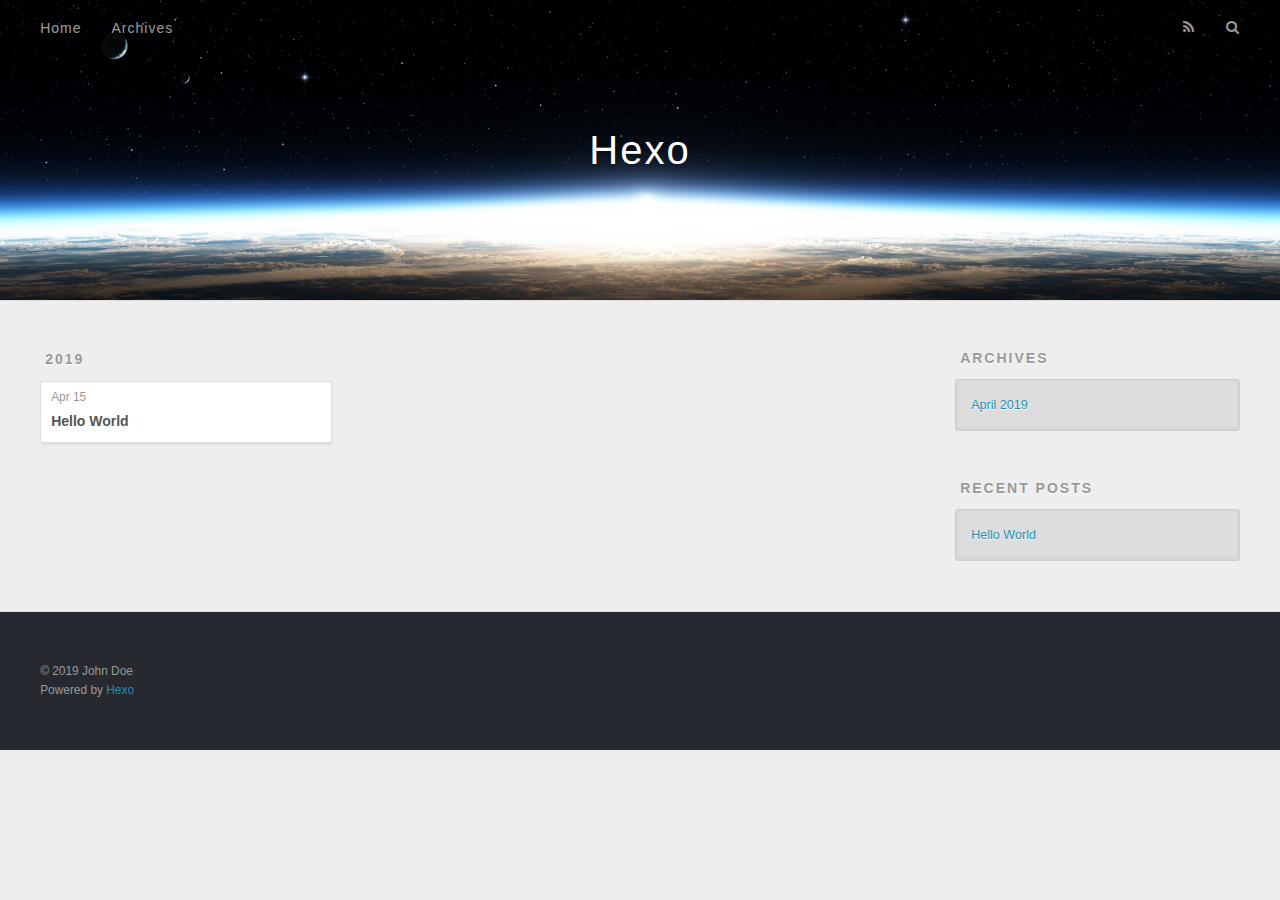
==== archives/index.html @ 76079608 "Site updated: 2019-04-15 22:21:26" ====
<!DOCTYPE html>
<html>
<head><meta name="generator" content="Hexo 3.8.0">
  <meta charset="utf-8">
  

  
  <title>Archives | Hexo</title>
  <meta name="viewport" content="width=device-width, initial-scale=1, maximum-scale=1">
  <meta property="og:type" content="website">
<meta property="og:title" content="Hexo">
<meta property="og:url" content="http://yoursite.com/archives/index.html">
<meta property="og:site_name" content="Hexo">
<meta property="og:locale" content="default">
<meta name="twitter:card" content="summary">
<meta name="twitter:title" content="Hexo">
  
    <link rel="alternate" href="/atom.xml" title="Hexo" type="application/atom+xml">
  
  
    <link rel="icon" href="/favicon.png">
  
  
    <link href="//fonts.googleapis.com/css?family=Source+Code+Pro" rel="stylesheet" type="text/css">
  
  <link rel="stylesheet" href="/css/style.css">
</head>
</html>
<body>
  <div id="container">
    <div id="wrap">
      <header id="header">
  <div id="banner"></div>
  <div id="header-outer" class="outer">
    <div id="header-title" class="inner">
      <h1 id="logo-wrap">
        <a href="/" id="logo">Hexo</a>
      </h1>
      
    </div>
    <div id="header-inner" class="inner">
      <nav id="main-nav">
        <a id="main-nav-toggle" class="nav-icon"></a>
        
          <a class="main-nav-link" href="/">Home</a>
        
          <a class="main-nav-link" href="/archives">Archives</a>
        
      </nav>
      <nav id="sub-nav">
        
          <a id="nav-rss-link" class="nav-icon" href="/atom.xml" title="RSS Feed"></a>
        
        <a id="nav-search-btn" class="nav-icon" title="Search"></a>
      </nav>
      <div id="search-form-wrap">
        <form action="//google.com/search" method="get" accept-charset="UTF-8" class="search-form"><input type="search" name="q" class="search-form-input" placeholder="Search"><button type="submit" class="search-form-submit">&#xF002;</button><input type="hidden" name="sitesearch" value="http://yoursite.com"></form>
      </div>
    </div>
  </div>
</header>
      <div class="outer">
        <section id="main">
  
  
    
    
      
      
      <section class="archives-wrap">
        <div class="archive-year-wrap">
          <a href="/archives/2019" class="archive-year">2019</a>
        </div>
        <div class="archives">
    
    <article class="archive-article archive-type-post">
  <div class="archive-article-inner">
    <header class="archive-article-header">
      <a href="/2019/04/15/hello-world/" class="archive-article-date">
  <time datetime="2019-04-15T13:50:51.890Z" itemprop="datePublished">Apr 15</time>
</a>
      
  
    <h1 itemprop="name">
      <a class="archive-article-title" href="/2019/04/15/hello-world/">Hello World</a>
    </h1>
  

    </header>
  </div>
</article>
  
  
    </div></section>
  


</section>
        
          <aside id="sidebar">
  
    

  
    

  
    
  
    
  <div class="widget-wrap">
    <h3 class="widget-title">Archives</h3>
    <div class="widget">
      <ul class="archive-list"><li class="archive-list-item"><a class="archive-list-link" href="/archives/2019/04/">April 2019</a></li></ul>
    </div>
  </div>


  
    
  <div class="widget-wrap">
    <h3 class="widget-title">Recent Posts</h3>
    <div class="widget">
      <ul>
        
          <li>
            <a href="/2019/04/15/hello-world/">Hello World</a>
          </li>
        
      </ul>
    </div>
  </div>

  
</aside>
        
      </div>
      <footer id="footer">
  
  <div class="outer">
    <div id="footer-info" class="inner">
      &copy; 2019 John Doe<br>
      Powered by <a href="http://hexo.io/" target="_blank">Hexo</a>
    </div>
  </div>
</footer>
    </div>
    <nav id="mobile-nav">
  
    <a href="/" class="mobile-nav-link">Home</a>
  
    <a href="/archives" class="mobile-nav-link">Archives</a>
  
</nav>
    

<script src="//ajax.googleapis.com/ajax/libs/jquery/2.0.3/jquery.min.js"></script>


  <link rel="stylesheet" href="/fancybox/jquery.fancybox.css">
  <script src="/fancybox/jquery.fancybox.pack.js"></script>


<script src="/js/script.js"></script>



  </div>
</body>
</html>
---- css/style.css ----
body {
  width: 100%;
}
body:before,
body:after {
  content: "";
  display: table;
}
body:after {
  clear: both;
}
html,
body,
div,
span,
applet,
object,
iframe,
h1,
h2,
h3,
h4,
h5,
h6,
p,
blockquote,
pre,
a,
abbr,
acronym,
address,
big,
cite,
code,
del,
dfn,
em,
img,
ins,
kbd,
q,
s,
samp,
small,
strike,
strong,
sub,
sup,
tt,
var,
dl,
dt,
dd,
ol,
ul,
li,
fieldset,
form,
label,
legend,
table,
caption,
tbody,
tfoot,
thead,
tr,
th,
td {
  margin: 0;
  padding: 0;
  border: 0;
  outline: 0;
  font-weight: inherit;
  font-style: inherit;
  font-family: inherit;
  font-size: 100%;
  vertical-align: baseline;
}
body {
  line-height: 1;
  color: #000;
  background: #fff;
}
ol,
ul {
  list-style: none;
}
table {
  border-collapse: separate;
  border-spacing: 0;
  vertical-align: middle;
}
caption,
th,
td {
  text-align: left;
  font-weight: normal;
  vertical-align: middle;
}
a img {
  border: none;
}
input,
button {
  margin: 0;
  padding: 0;
}
input::-moz-focus-inner,
button::-moz-focus-inner {
  border: 0;
  padding: 0;
}
@font-face {
  font-family: FontAwesome;
  font-style: normal;
  font-weight: normal;
  src: url("fonts/fontawesome-webfont.eot?v=#4.0.3");
  src: url("fonts/fontawesome-webfont.eot?#iefix&v=#4.0.3") format("embedded-opentype"), url("fonts/fontawesome-webfont.woff?v=#4.0.3") format("woff"), url("fonts/fontawesome-webfont.ttf?v=#4.0.3") format("truetype"), url("fonts/fontawesome-webfont.svg#fontawesomeregular?v=#4.0.3") format("svg");
}
html,
body,
#container {
  height: 100%;
}
body {
  background: #eee;
  font: 14px -apple-system, BlinkMacSystemFont, "Segoe UI", "Roboto", "Oxygen", "Ubuntu", "Cantarell", "Fira Sans", "Droid Sans", "Helvetica Neue", sans-serif;
  -webkit-text-size-adjust: 100%;
}
.outer {
  max-width: 1220px;
  margin: 0 auto;
  padding: 0 20px;
}
.outer:before,
.outer:after {
  content: "";
  display: table;
}
.outer:after {
  clear: both;
}
.inner {
  display: inline;
  float: left;
  width: 98.33333333333333%;
  margin: 0 0.833333333333333%;
}
.left,
.alignleft {
  float: left;
}
.right,
.alignright {
  float: right;
}
.clear {
  clear: both;
}
#container {
  position: relative;
}
.mobile-nav-on {
  overflow: hidden;
}
#wrap {
  height: 100%;
  width: 100%;
  position: absolute;
  top: 0;
  left: 0;
  -webkit-transition: 0.2s ease-out;
  -moz-transition: 0.2s ease-out;
  -ms-transition: 0.2s ease-out;
  transition: 0.2s ease-out;
  z-index: 1;
  background: #eee;
}
.mobile-nav-on #wrap {
  left: 280px;
}
@media screen and (min-width: 768px) {
  #main {
    display: inline;
    float: left;
    width: 73.33333333333333%;
    margin: 0 0.833333333333333%;
  }
}
.article-date,
.article-category-link,
.archive-year,
.widget-title {
  text-decoration: none;
  text-transform: uppercase;
  letter-spacing: 2px;
  color: #999;
  margin-bottom: 1em;
  margin-left: 5px;
  line-height: 1em;
  text-shadow: 0 1px #fff;
  font-weight: bold;
}
.article-inner,
.archive-article-inner {
  background: #fff;
  -webkit-box-shadow: 1px 2px 3px #ddd;
  box-shadow: 1px 2px 3px #ddd;
  border: 1px solid #ddd;
  border-radius: 3px;
}
.article-entry h1,
.widget h1 {
  font-size: 2em;
}
.article-entry h2,
.widget h2 {
  font-size: 1.5em;
}
.article-entry h3,
.widget h3 {
  font-size: 1.3em;
}
.article-entry h4,
.widget h4 {
  font-size: 1.2em;
}
.article-entry h5,
.widget h5 {
  font-size: 1em;
}
.article-entry h6,
.widget h6 {
  font-size: 1em;
  color: #999;
}
.article-entry hr,
.widget hr {
  border: 1px dashed #ddd;
}
.article-entry strong,
.widget strong {
  font-weight: bold;
}
.article-entry em,
.widget em,
.article-entry cite,
.widget cite {
  font-style: italic;
}
.article-entry sup,
.widget sup,
.article-entry sub,
.widget sub {
  font-size: 0.75em;
  line-height: 0;
  position: relative;
  vertical-align: baseline;
}
.article-entry sup,
.widget sup {
  top: -0.5em;
}
.article-entry sub,
.widget sub {
  bottom: -0.2em;
}
.article-entry small,
.widget small {
  font-size: 0.85em;
}
.article-entry acronym,
.widget acronym,
.article-entry abbr,
.widget abbr {
  border-bottom: 1px dotted;
}
.article-entry ul,
.widget ul,
.article-entry ol,
.widget ol,
.article-entry dl,
.widget dl {
  margin: 0 20px;
  line-height: 1.6em;
}
.article-entry ul ul,
.widget ul ul,
.article-entry ol ul,
.widget ol ul,
.article-entry ul ol,
.widget ul ol,
.article-entry ol ol,
.widget ol ol {
  margin-top: 0;
  margin-bottom: 0;
}
.article-entry ul,
.widget ul {
  list-style: disc;
}
.article-entry ol,
.widget ol {
  list-style: decimal;
}
.article-entry dt,
.widget dt {
  font-weight: bold;
}
#header {
  height: 300px;
  position: relative;
  border-bottom: 1px solid #ddd;
}
#header:before,
#header:after {
  content: "";
  position: absolute;
  left: 0;
  right: 0;
  height: 40px;
}
#header:before {
  top: 0;
  background: -webkit-linear-gradient(rgba(0,0,0,0.2), transparent);
  background: -moz-linear-gradient(rgba(0,0,0,0.2), transparent);
  background: -ms-linear-gradient(rgba(0,0,0,0.2), transparent);
  background: linear-gradient(rgba(0,0,0,0.2), transparent);
}
#header:after {
  bottom: 0;
  background: -webkit-linear-gradient(transparent, rgba(0,0,0,0.2));
  background: -moz-linear-gradient(transparent, rgba(0,0,0,0.2));
  background: -ms-linear-gradient(transparent, rgba(0,0,0,0.2));
  background: linear-gradient(transparent, rgba(0,0,0,0.2));
}
#header-outer {
  height: 100%;
  position: relative;
}
#header-inner {
  position: relative;
  overflow: hidden;
}
#banner {
  position: absolute;
  top: 0;
  left: 0;
  width: 100%;
  height: 100%;
  background: url("images/banner.jpg") center #000;
  -webkit-background-size: cover;
  -moz-background-size: cover;
  background-size: cover;
  z-index: -1;
}
#header-title {
  text-align: center;
  height: 40px;
  position: absolute;
  top: 50%;
  left: 0;
  margin-top: -20px;
}
#logo,
#subtitle {
  text-decoration: none;
  color: #fff;
  font-weight: 300;
  text-shadow: 0 1px 4px rgba(0,0,0,0.3);
}
#logo {
  font-size: 40px;
  line-height: 40px;
  letter-spacing: 2px;
}
#subtitle {
  font-size: 16px;
  line-height: 16px;
  letter-spacing: 1px;
}
#subtitle-wrap {
  margin-top: 16px;
}
#main-nav {
  float: left;
  margin-left: -15px;
}
.nav-icon,
.main-nav-link {
  float: left;
  color: #fff;
  opacity: 0.6;
  text-decoration: none;
  text-shadow: 0 1px rgba(0,0,0,0.2);
  -webkit-transition: opacity 0.2s;
  -moz-transition: opacity 0.2s;
  -ms-transition: opacity 0.2s;
  transition: opacity 0.2s;
  display: block;
  padding: 20px 15px;
}
.nav-icon:hover,
.main-nav-link:hover {
  opacity: 1;
}
.nav-icon {
  font-family: FontAwesome;
  text-align: center;
  font-size: 14px;
  width: 14px;
  height: 14px;
  padding: 20px 15px;
  position: relative;
  cursor: pointer;
}
.main-nav-link {
  font-weight: 300;
  letter-spacing: 1px;
}
@media screen and (max-width: 479px) {
  .main-nav-link {
    display: none;
  }
}
#main-nav-toggle {
  display: none;
}
#main-nav-toggle:before {
  content: "\f0c9";
}
@media screen and (max-width: 479px) {
  #main-nav-toggle {
    display: block;
  }
}
#sub-nav {
  float: right;
  margin-right: -15px;
}
#nav-rss-link:before {
  content: "\f09e";
}
#nav-search-btn:before {
  content: "\f002";
}
#search-form-wrap {
  position: absolute;
  top: 15px;
  width: 150px;
  height: 30px;
  right: -150px;
  opacity: 0;
  -webkit-transition: 0.2s ease-out;
  -moz-transition: 0.2s ease-out;
  -ms-transition: 0.2s ease-out;
  transition: 0.2s ease-out;
}
#search-form-wrap.on {
  opacity: 1;
  right: 0;
}
@media screen and (max-width: 479px) {
  #search-form-wrap {
    width: 100%;
    right: -100%;
  }
}
.search-form {
  position: absolute;
  top: 0;
  left: 0;
  right: 0;
  background: #fff;
  padding: 5px 15px;
  border-radius: 15px;
  -webkit-box-shadow: 0 0 10px rgba(0,0,0,0.3);
  box-shadow: 0 0 10px rgba(0,0,0,0.3);
}
.search-form-input {
  border: none;
  background: none;
  color: #555;
  width: 100%;
  font: 13px -apple-system, BlinkMacSystemFont, "Segoe UI", "Roboto", "Oxygen", "Ubuntu", "Cantarell", "Fira Sans", "Droid Sans", "Helvetica Neue", sans-serif;
  outline: none;
}
.search-form-input::-webkit-search-results-decoration,
.search-form-input::-webkit-search-cancel-button {
  -webkit-appearance: none;
}
.search-form-submit {
  position: absolute;
  top: 50%;
  right: 10px;
  margin-top: -7px;
  font: 13px FontAwesome;
  border: none;
  background: none;
  color: #bbb;
  cursor: pointer;
}
.search-form-submit:hover,
.search-form-submit:focus {
  color: #777;
}
.article {
  margin: 50px 0;
}
.article-inner {
  overflow: hidden;
}
.article-meta:before,
.article-meta:after {
  content: "";
  display: table;
}
.article-meta:after {
  clear: both;
}
.article-date {
  float: left;
}
.article-category {
  float: left;
  line-height: 1em;
  color: #ccc;
  text-shadow: 0 1px #fff;
  margin-left: 8px;
}
.article-category:before {
  content: "\2022";
}
.article-category-link {
  margin: 0 12px 1em;
}
.article-header {
  padding: 20px 20px 0;
}
.article-title {
  text-decoration: none;
  font-size: 2em;
  font-weight: bold;
  color: #555;
  line-height: 1.1em;
  -webkit-transition: color 0.2s;
  -moz-transition: color 0.2s;
  -ms-transition: color 0.2s;
  transition: color 0.2s;
}
a.article-title:hover {
  color: #258fb8;
}
.article-entry {
  color: #555;
  padding: 0 20px;
}
.article-entry:before,
.article-entry:after {
  content: "";
  display: table;
}
.article-entry:after {
  clear: both;
}
.article-entry p,
.article-entry table {
  line-height: 1.6em;
  margin: 1.6em 0;
}
.article-entry h1,
.article-entry h2,
.article-entry h3,
.article-entry h4,
.article-entry h5,
.article-entry h6 {
  font-weight: bold;
}
.article-entry h1,
.article-entry h2,
.article-entry h3,
.article-entry h4,
.article-entry h5,
.article-entry h6 {
  line-height: 1.1em;
  margin: 1.1em 0;
}
.article-entry a {
  color: #258fb8;
  text-decoration: none;
}
.article-entry a:hover {
  text-decoration: underline;
}
.article-entry ul,
.article-entry ol,
.article-entry dl {
  margin-top: 1.6em;
  margin-bottom: 1.6em;
}
.article-entry img,
.article-entry video {
  max-width: 100%;
  height: auto;
  display: block;
  margin: auto;
}
.article-entry iframe {
  border: none;
}
.article-entry table {
  width: 100%;
  border-collapse: collapse;
  border-spacing: 0;
}
.article-entry th {
  font-weight: bold;
  border-bottom: 3px solid #ddd;
  padding-bottom: 0.5em;
}
.article-entry td {
  border-bottom: 1px solid #ddd;
  padding: 10px 0;
}
.article-entry blockquote {
  font-family: Georgia, "Times New Roman", serif;
  font-size: 1.4em;
  margin: 1.6em 20px;
  text-align: center;
}
.article-entry blockquote footer {
  font-size: 14px;
  margin: 1.6em 0;
  font-family: -apple-system, BlinkMacSystemFont, "Segoe UI", "Roboto", "Oxygen", "Ubuntu", "Cantarell", "Fira Sans", "Droid Sans", "Helvetica Neue", sans-serif;
}
.article-entry blockquote footer cite:before {
  content: "—";
  padding: 0 0.5em;
}
.article-entry .pullquote {
  text-align: left;
  width: 45%;
  margin: 0;
}
.article-entry .pullquote.left {
  margin-left: 0.5em;
  margin-right: 1em;
}
.article-entry .pullquote.right {
  margin-right: 0.5em;
  margin-left: 1em;
}
.article-entry .caption {
  color: #999;
  display: block;
  font-size: 0.9em;
  margin-top: 0.5em;
  position: relative;
  text-align: center;
}
.article-entry .video-container {
  position: relative;
  padding-top: 56.25%;
  height: 0;
  overflow: hidden;
}
.article-entry .video-container iframe,
.article-entry .video-container object,
.article-entry .video-container embed {
  position: absolute;
  top: 0;
  left: 0;
  width: 100%;
  height: 100%;
  margin-top: 0;
}
.article-more-link a {
  display: inline-block;
  line-height: 1em;
  padding: 6px 15px;
  border-radius: 15px;
  background: #eee;
  color: #999;
  text-shadow: 0 1px #fff;
  text-decoration: none;
}
.article-more-link a:hover {
  background: #258fb8;
  color: #fff;
  text-decoration: none;
  text-shadow: 0 1px #1e7293;
}
.article-footer {
  font-size: 0.85em;
  line-height: 1.6em;
  border-top: 1px solid #ddd;
  padding-top: 1.6em;
  margin: 0 20px 20px;
}
.article-footer:before,
.article-footer:after {
  content: "";
  display: table;
}
.article-footer:after {
  clear: both;
}
.article-footer a {
  color: #999;
  text-decoration: none;
}
.article-footer a:hover {
  color: #555;
}
.article-tag-list-item {
  float: left;
  margin-right: 10px;
}
.article-tag-list-link:before {
  content: "#";
}
.article-comment-link {
  float: right;
}
.article-comment-link:before {
  content: "\f075";
  font-family: FontAwesome;
  padding-right: 8px;
}
.article-share-link {
  cursor: pointer;
  float: right;
  margin-left: 20px;
}
.article-share-link:before {
  content: "\f064";
  font-family: FontAwesome;
  padding-right: 6px;
}
#article-nav {
  position: relative;
}
#article-nav:before,
#article-nav:after {
  content: "";
  display: table;
}
#article-nav:after {
  clear: both;
}
@media screen and (min-width: 768px) {
  #article-nav {
    margin: 50px 0;
  }
  #article-nav:before {
    width: 8px;
    height: 8px;
    position: absolute;
    top: 50%;
    left: 50%;
    margin-top: -4px;
    margin-left: -4px;
    content: "";
    border-radius: 50%;
    background: #ddd;
    -webkit-box-shadow: 0 1px 2px #fff;
    box-shadow: 0 1px 2px #fff;
  }
}
.article-nav-link-wrap {
  text-decoration: none;
  text-shadow: 0 1px #fff;
  color: #999;
  -webkit-box-sizing: border-box;
  -moz-box-sizing: border-box;
  box-sizing: border-box;
  margin-top: 50px;
  text-align: center;
  display: block;
}
.article-nav-link-wrap:hover {
  color: #555;
}
@media screen and (min-width: 768px) {
  .article-nav-link-wrap {
    width: 50%;
    margin-top: 0;
  }
}
@media screen and (min-width: 768px) {
  #article-nav-newer {
    float: left;
    text-align: right;
    padding-right: 20px;
  }
}
@media screen and (min-width: 768px) {
  #article-nav-older {
    float: right;
    text-align: left;
    padding-left: 20px;
  }
}
.article-nav-caption {
  text-transform: uppercase;
  letter-spacing: 2px;
  color: #ddd;
  line-height: 1em;
  font-weight: bold;
}
#article-nav-newer .article-nav-caption {
  margin-right: -2px;
}
.article-nav-title {
  font-size: 0.85em;
  line-height: 1.6em;
  margin-top: 0.5em;
}
.article-share-box {
  position: absolute;
  display: none;
  background: #fff;
  -webkit-box-shadow: 1px 2px 10px rgba(0,0,0,0.2);
  box-shadow: 1px 2px 10px rgba(0,0,0,0.2);
  border-radius: 3px;
  margin-left: -145px;
  overflow: hidden;
  z-index: 1;
}
.article-share-box.on {
  display: block;
}
.article-share-input {
  width: 100%;
  background: none;
  -webkit-box-sizing: border-box;
  -moz-box-sizing: border-box;
  box-sizing: border-box;
  font: 14px -apple-system, BlinkMacSystemFont, "Segoe UI", "Roboto", "Oxygen", "Ubuntu", "Cantarell", "Fira Sans", "Droid Sans", "Helvetica Neue", sans-serif;
  padding: 0 15px;
  color: #555;
  outline: none;
  border: 1px solid #ddd;
  border-radius: 3px 3px 0 0;
  height: 36px;
  line-height: 36px;
}
.article-share-links {
  background: #eee;
}
.article-share-links:before,
.article-share-links:after {
  content: "";
  display: table;
}
.article-share-links:after {
  clear: both;
}
.article-share-twitter,
.article-share-facebook,
.article-share-pinterest,
.article-share-google {
  width: 50px;
  height: 36px;
  display: block;
  float: left;
  position: relative;
  color: #999;
  text-shadow: 0 1px #fff;
}
.article-share-twitter:before,
.article-share-facebook:before,
.article-share-pinterest:before,
.article-share-google:before {
  font-size: 20px;
  font-family: FontAwesome;
  width: 20px;
  height: 20px;
  position: absolute;
  top: 50%;
  left: 50%;
  margin-top: -10px;
  margin-left: -10px;
  text-align: center;
}
.article-share-twitter:hover,
.article-share-facebook:hover,
.article-share-pinterest:hover,
.article-share-google:hover {
  color: #fff;
}
.article-share-twitter:before {
  content: "\f099";
}
.article-share-twitter:hover {
  background: #00aced;
  text-shadow: 0 1px #008abe;
}
.article-share-facebook:before {
  content: "\f09a";
}
.article-share-facebook:hover {
  background: #3b5998;
  text-shadow: 0 1px #2f477a;
}
.article-share-pinterest:before {
  content: "\f0d2";
}
.article-share-pinterest:hover {
  background: #cb2027;
  text-shadow: 0 1px #a21a1f;
}
.article-share-google:before {
  content: "\f0d5";
}
.article-share-google:hover {
  background: #dd4b39;
  text-shadow: 0 1px #be3221;
}
.article-gallery {
  background: #000;
  position: relative;
}
.article-gallery-photos {
  position: relative;
  overflow: hidden;
}
.article-gallery-img {
  display: none;
  max-width: 100%;
}
.article-gallery-img:first-child {
  display: block;
}
.article-gallery-img.loaded {
  position: absolute;
  display: block;
}
.article-gallery-img img {
  display: block;
  max-width: 100%;
  margin: 0 auto;
}
#comments {
  background: #fff;
  -webkit-box-shadow: 1px 2px 3px #ddd;
  box-shadow: 1px 2px 3px #ddd;
  padding: 20px;
  border: 1px solid #ddd;
  border-radius: 3px;
  margin: 50px 0;
}
#comments a {
  color: #258fb8;
}
.archives-wrap {
  margin: 50px 0;
}
.archives:before,
.archives:after {
  content: "";
  display: table;
}
.archives:after {
  clear: both;
}
.archive-year-wrap {
  margin-bottom: 1em;
}
.archives {
  -webkit-column-gap: 10px;
  -moz-column-gap: 10px;
  column-gap: 10px;
}
@media screen and (min-width: 480px) and (max-width: 767px) {
  .archives {
    -webkit-column-count: 2;
    -moz-column-count: 2;
    column-count: 2;
  }
}
@media screen and (min-width: 768px) {
  .archives {
    -webkit-column-count: 3;
    -moz-column-count: 3;
    column-count: 3;
  }
}
.archive-article {
  -webkit-column-break-inside: avoid;
  page-break-inside: avoid;
  overflow: hidden;
  break-inside: avoid-column;
}
.archive-article-inner {
  padding: 10px;
  margin-bottom: 15px;
}
.archive-article-title {
  text-decoration: none;
  font-weight: bold;
  color: #555;
  -webkit-transition: color 0.2s;
  -moz-transition: color 0.2s;
  -ms-transition: color 0.2s;
  transition: color 0.2s;
  line-height: 1.6em;
}
.archive-article-title:hover {
  color: #258fb8;
}
.archive-article-footer {
  margin-top: 1em;
}
.archive-article-date {
  color: #999;
  text-decoration: none;
  font-size: 0.85em;
  line-height: 1em;
  margin-bottom: 0.5em;
  display: block;
}
#page-nav {
  margin: 50px auto;
  background: #fff;
  -webkit-box-shadow: 1px 2px 3px #ddd;
  box-shadow: 1px 2px 3px #ddd;
  border: 1px solid #ddd;
  border-radius: 3px;
  text-align: center;
  color: #999;
  overflow: hidden;
}
#page-nav:before,
#page-nav:after {
  content: "";
  display: table;
}
#page-nav:after {
  clear: both;
}
#page-nav a,
#page-nav span {
  padding: 10px 20px;
  line-height: 1;
  height: 2ex;
}
#page-nav a {
  color: #999;
  text-decoration: none;
}
#page-nav a:hover {
  background: #999;
  color: #fff;
}
#page-nav .prev {
  float: left;
}
#page-nav .next {
  float: right;
}
#page-nav .page-number {
  display: inline-block;
}
@media screen and (max-width: 479px) {
  #page-nav .page-number {
    display: none;
  }
}
#page-nav .current {
  color: #555;
  font-weight: bold;
}
#page-nav .space {
  color: #ddd;
}
#footer {
  background: #262a30;
  padding: 50px 0;
  border-top: 1px solid #ddd;
  color: #999;
}
#footer a {
  color: #258fb8;
  text-decoration: none;
}
#footer a:hover {
  text-decoration: underline;
}
#footer-info {
  line-height: 1.6em;
  font-size: 0.85em;
}
.article-entry pre,
.article-entry .highlight {
  background: #2d2d2d;
  margin: 0 -20px;
  padding: 15px 20px;
  border-style: solid;
  border-color: #ddd;
  border-width: 1px 0;
  overflow: auto;
  color: #ccc;
  line-height: 22.400000000000002px;
}
.article-entry .highlight .gutter pre,
.article-entry .gist .gist-file .gist-data .line-numbers {
  color: #666;
  font-size: 0.85em;
}
.article-entry pre,
.article-entry code {
  font-family: "Source Code Pro", Consolas, Monaco, Menlo, Consolas, monospace;
}
.article-entry code {
  background: #eee;
  text-shadow: 0 1px #fff;
  padding: 0 0.3em;
}
.article-entry pre code {
  background: none;
  text-shadow: none;
  padding: 0;
}
.article-entry .highlight pre {
  border: none;
  margin: 0;
  padding: 0;
}
.article-entry .highlight table {
  margin: 0;
  width: auto;
}
.article-entry .highlight td {
  border: none;
  padding: 0;
}
.article-entry .highlight figcaption {
  font-size: 0.85em;
  color: #999;
  line-height: 1em;
  margin-bottom: 1em;
}
.article-entry .highlight figcaption:before,
.article-entry .highlight figcaption:after {
  content: "";
  display: table;
}
.article-entry .highlight figcaption:after {
  clear: both;
}
.article-entry .highlight figcaption a {
  float: right;
}
.article-entry .highlight .gutter pre {
  text-align: right;
  padding-right: 20px;
}
.article-entry .highlight .line {
  height: 22.400000000000002px;
}
.article-entry .highlight .line.marked {
  background: #515151;
}
.article-entry .gist {
  margin: 0 -20px;
  border-style: solid;
  border-color: #ddd;
  border-width: 1px 0;
  background: #2d2d2d;
  padding: 15px 20px 15px 0;
}
.article-entry .gist .gist-file {
  border: none;
  font-family: "Source Code Pro", Consolas, Monaco, Menlo, Consolas, monospace;
  margin: 0;
}
.article-entry .gist .gist-file .gist-data {
  background: none;
  border: none;
}
.article-entry .gist .gist-file .gist-data .line-numbers {
  background: none;
  border: none;
  padding: 0 20px 0 0;
}
.article-entry .gist .gist-file .gist-data .line-data {
  padding: 0 !important;
}
.article-entry .gist .gist-file .highlight {
  margin: 0;
  padding: 0;
  border: none;
}
.article-entry .gist .gist-file .gist-meta {
  background: #2d2d2d;
  color: #999;
  font: 0.85em -apple-system, BlinkMacSystemFont, "Segoe UI", "Roboto", "Oxygen", "Ubuntu", "Cantarell", "Fira Sans", "Droid Sans", "Helvetica Neue", sans-serif;
  text-shadow: 0 0;
  padding: 0;
  margin-top: 1em;
  margin-left: 20px;
}
.article-entry .gist .gist-file .gist-meta a {
  color: #258fb8;
  font-weight: normal;
}
.article-entry .gist .gist-file .gist-meta a:hover {
  text-decoration: underline;
}
pre .comment,
pre .title {
  color: #999;
}
pre .variable,
pre .attribute,
pre .tag,
pre .regexp,
pre .ruby .constant,
pre .xml .tag .title,
pre .xml .pi,
pre .xml .doctype,
pre .html .doctype,
pre .css .id,
pre .css .class,
pre .css .pseudo {
  color: #f2777a;
}
pre .number,
pre .preprocessor,
pre .built_in,
pre .literal,
pre .params,
pre .constant {
  color: #f99157;
}
pre .class,
pre .ruby .class .title,
pre .css .rules .attribute {
  color: #9c9;
}
pre .string,
pre .value,
pre .inheritance,
pre .header,
pre .ruby .symbol,
pre .xml .cdata {
  color: #9c9;
}
pre .css .hexcolor {
  color: #6cc;
}
pre .function,
pre .python .decorator,
pre .python .title,
pre .ruby .function .title,
pre .ruby .title .keyword,
pre .perl .sub,
pre .javascript .title,
pre .coffeescript .title {
  color: #69c;
}
pre .keyword,
pre .javascript .function {
  color: #c9c;
}
@media screen and (max-width: 479px) {
  #mobile-nav {
    position: absolute;
    top: 0;
    left: 0;
    width: 280px;
    height: 100%;
    background: #191919;
    border-right: 1px solid #fff;
  }
}
@media screen and (max-width: 479px) {
  .mobile-nav-link {
    display: block;
    color: #999;
    text-decoration: none;
    padding: 15px 20px;
    font-weight: bold;
  }
  .mobile-nav-link:hover {
    color: #fff;
  }
}
@media screen and (min-width: 768px) {
  #sidebar {
    display: inline;
    float: left;
    width: 23.333333333333332%;
    margin: 0 0.833333333333333%;
  }
}
.widget-wrap {
  margin: 50px 0;
}
.widget {
  color: #777;
  text-shadow: 0 1px #fff;
  background: #ddd;
  -webkit-box-shadow: 0 -1px 4px #ccc inset;
  box-shadow: 0 -1px 4px #ccc inset;
  border: 1px solid #ccc;
  padding: 15px;
  border-radius: 3px;
}
.widget a {
  color: #258fb8;
  text-decoration: none;
}
.widget a:hover {
  text-decoration: underline;
}
.widget ul ul,
.widget ol ul,
.widget dl ul,
.widget ul ol,
.widget ol ol,
.widget dl ol,
.widget ul dl,
.widget ol dl,
.widget dl dl {
  margin-left: 15px;
  list-style: disc;
}
.widget {
  line-height: 1.6em;
  word-wrap: break-word;
  font-size: 0.9em;
}
.widget ul,
.widget ol {
  list-style: none;
  margin: 0;
}
.widget ul ul,
.widget ol ul,
.widget ul ol,
.widget ol ol {
  margin: 0 20px;
}
.widget ul ul,
.widget ol ul {
  list-style: disc;
}
.widget ul ol,
.widget ol ol {
  list-style: decimal;
}
.category-list-count,
.tag-list-count,
.archive-list-count {
  padding-left: 5px;
  color: #999;
  font-size: 0.85em;
}
.category-list-count:before,
.tag-list-count:before,
.archive-list-count:before {
  content: "(";
}
.category-list-count:after,
.tag-list-count:after,
.archive-list-count:after {
  content: ")";
}
.tagcloud a {
  margin-right: 5px;
  display: inline-block;
}
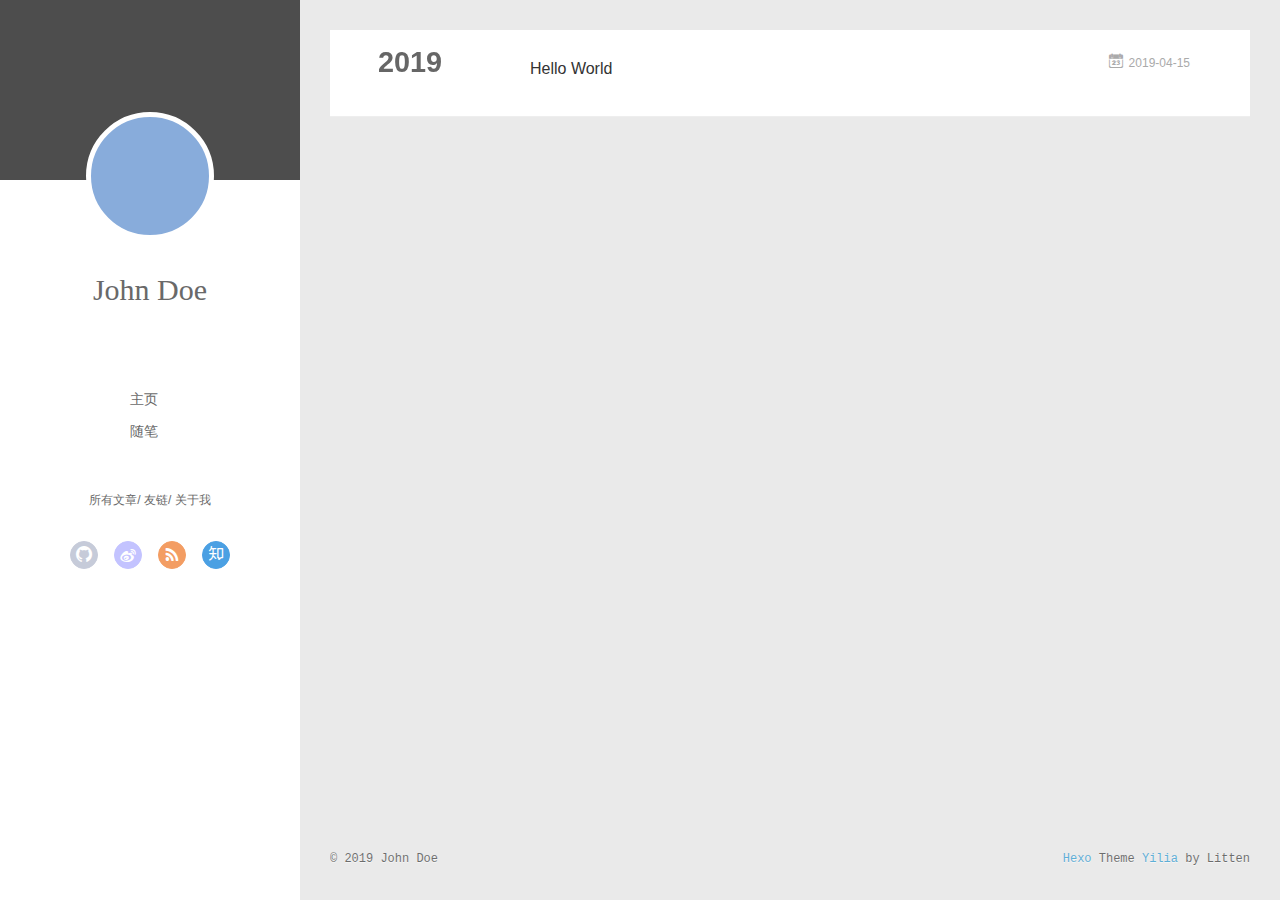
==== commit e000be93: "Site updated: 2019-04-16 09:41:36" ====
--- a/archives/index.html
+++ b/archives/index.html
@@ -3,8 +3,9 @@
 <head><meta name="generator" content="Hexo 3.8.0">
   <meta charset="utf-8">
   
-
-  
+  <meta name="renderer" content="webkit">
+  <meta http-equiv="X-UA-Compatible" content="IE=edge">
+  <link rel="dns-prefetch" href="http://yoursite.com">
   <title>Archives | Hexo</title>
   <meta name="viewport" content="width=device-width, initial-scale=1, maximum-scale=1">
   <meta property="og:type" content="website">
@@ -15,52 +16,141 @@
 <meta name="twitter:card" content="summary">
 <meta name="twitter:title" content="Hexo">
   
-    <link rel="alternate" href="/atom.xml" title="Hexo" type="application/atom+xml">
+    <link rel="alternative" href="/atom.xml" title="Hexo" type="application/atom+xml">
   
   
     <link rel="icon" href="/favicon.png">
   
-  
-    <link href="//fonts.googleapis.com/css?family=Source+Code+Pro" rel="stylesheet" type="text/css">
-  
-  <link rel="stylesheet" href="/css/style.css">
+  <link rel="stylesheet" type="text/css" href="/./main.0cf68a.css">
+  <style type="text/css">
+  
+    #container.show {
+      background: linear-gradient(200deg,#a0cfe4,#e8c37e);
+    }
+  </style>
+  
+
+  
+
 </head>
 </html>
 <body>
-  <div id="container">
-    <div id="wrap">
-      <header id="header">
-  <div id="banner"></div>
-  <div id="header-outer" class="outer">
-    <div id="header-title" class="inner">
-      <h1 id="logo-wrap">
-        <a href="/" id="logo">Hexo</a>
-      </h1>
-      
+  <div id="container" q-class="show:isCtnShow">
+    <canvas id="anm-canvas" class="anm-canvas"></canvas>
+    <div class="left-col" q-class="show:isShow">
+      
+<div class="overlay" style="background: #4d4d4d"></div>
+<div class="intrude-less">
+	<header id="header" class="inner">
+		<a href="/" class="profilepic">
+			<img src class="js-avatar">
+		</a>
+		<hgroup>
+		  <h1 class="header-author"><a href="/">John Doe</a></h1>
+		</hgroup>
+		
+
+		<nav class="header-menu">
+			<ul>
+			
+				<li><a href="/">主页</a></li>
+	        
+				<li><a href="/tags/随笔/">随笔</a></li>
+	        
+			</ul>
+		</nav>
+		<nav class="header-smart-menu">
+    		
+    			
+    			<a q-on="click: openSlider(e, 'innerArchive')" href="javascript:void(0)">所有文章</a>
+    			
+            
+    			
+    			<a q-on="click: openSlider(e, 'friends')" href="javascript:void(0)">友链</a>
+    			
+            
+    			
+    			<a q-on="click: openSlider(e, 'aboutme')" href="javascript:void(0)">关于我</a>
+    			
+            
+		</nav>
+		<nav class="header-nav">
+			<div class="social">
+				
+					<a class="github" target="_blank" href="#" title="github"><i class="icon-github"></i></a>
+		        
+					<a class="weibo" target="_blank" href="#" title="weibo"><i class="icon-weibo"></i></a>
+		        
+					<a class="rss" target="_blank" href="#" title="rss"><i class="icon-rss"></i></a>
+		        
+					<a class="zhihu" target="_blank" href="#" title="zhihu"><i class="icon-zhihu"></i></a>
+		        
+			</div>
+		</nav>
+	</header>		
+</div>
+
     </div>
-    <div id="header-inner" class="inner">
-      <nav id="main-nav">
-        <a id="main-nav-toggle" class="nav-icon"></a>
-        
-          <a class="main-nav-link" href="/">Home</a>
-        
-          <a class="main-nav-link" href="/archives">Archives</a>
-        
-      </nav>
-      <nav id="sub-nav">
-        
-          <a id="nav-rss-link" class="nav-icon" href="/atom.xml" title="RSS Feed"></a>
-        
-        <a id="nav-search-btn" class="nav-icon" title="Search"></a>
-      </nav>
-      <div id="search-form-wrap">
-        <form action="//google.com/search" method="get" accept-charset="UTF-8" class="search-form"><input type="search" name="q" class="search-form-input" placeholder="Search"><button type="submit" class="search-form-submit">&#xF002;</button><input type="hidden" name="sitesearch" value="http://yoursite.com"></form>
-      </div>
-    </div>
-  </div>
-</header>
-      <div class="outer">
-        <section id="main">
+    <div class="mid-col" q-class="show:isShow,hide:isShow|isFalse">
+      
+<nav id="mobile-nav">
+  	<div class="overlay js-overlay" style="background: #4d4d4d"></div>
+	<div class="btnctn js-mobile-btnctn">
+  		<div class="slider-trigger list" q-on="click: openSlider(e)"><i class="icon icon-sort"></i></div>
+	</div>
+	<div class="intrude-less">
+		<header id="header" class="inner">
+			<div class="profilepic">
+				<img src class="js-avatar">
+			</div>
+			<hgroup>
+			  <h1 class="header-author js-header-author">John Doe</h1>
+			</hgroup>
+			
+			
+			
+				
+			
+				
+			
+			
+			
+			<nav class="header-nav">
+				<div class="social">
+					
+						<a class="github" target="_blank" href="#" title="github"><i class="icon-github"></i></a>
+			        
+						<a class="weibo" target="_blank" href="#" title="weibo"><i class="icon-weibo"></i></a>
+			        
+						<a class="rss" target="_blank" href="#" title="rss"><i class="icon-rss"></i></a>
+			        
+						<a class="zhihu" target="_blank" href="#" title="zhihu"><i class="icon-zhihu"></i></a>
+			        
+				</div>
+			</nav>
+
+			<nav class="header-menu js-header-menu">
+				<ul style="width: 50%">
+				
+				
+					<li style="width: 50%"><a href="/">主页</a></li>
+		        
+					<li style="width: 50%"><a href="/tags/随笔/">随笔</a></li>
+		        
+				</ul>
+			</nav>
+		</header>				
+	</div>
+	<div class="mobile-mask" style="display:none" q-show="isShow"></div>
+</nav>
+
+      <div id="wrapper" class="body-wrap">
+        <div class="menu-l">
+          <div class="canvas-wrap">
+            <canvas data-colors="#eaeaea" data-sectionHeight="100" data-contentId="js-content" id="myCanvas1" class="anm-canvas"></canvas>
+          </div>
+          <div id="js-content" class="content-ll">
+            
   
   
     
@@ -76,16 +166,24 @@
     <article class="archive-article archive-type-post">
   <div class="archive-article-inner">
     <header class="archive-article-header">
-      <a href="/2019/04/15/hello-world/" class="archive-article-date">
-  <time datetime="2019-04-15T13:50:51.890Z" itemprop="datePublished">Apr 15</time>
+      	<div class="article-meta">
+	      	<a href="/2019/04/15/hello-world/" class="archive-article-date">
+  	<time datetime="2019-04-15T13:50:51.890Z" itemprop="datePublished"><i class="icon-calendar icon"></i>2019-04-15</time>
 </a>
-      
+        </div>
+    	 
   
     <h1 itemprop="name">
       <a class="archive-article-title" href="/2019/04/15/hello-world/">Hello World</a>
     </h1>
   
 
+        <div class="article-info info-on-right">
+          
+          
+
+        </div>
+        <div class="clearfix"></div>
     </header>
   </div>
 </article>
@@ -94,77 +192,252 @@
     </div></section>
   
 
-
-</section>
-        
-          <aside id="sidebar">
-  
-    
-
-  
-    
-
-  
-    
-  
-    
-  <div class="widget-wrap">
-    <h3 class="widget-title">Archives</h3>
-    <div class="widget">
-      <ul class="archive-list"><li class="archive-list-item"><a class="archive-list-link" href="/archives/2019/04/">April 2019</a></li></ul>
-    </div>
-  </div>
-
-
-  
-    
-  <div class="widget-wrap">
-    <h3 class="widget-title">Recent Posts</h3>
-    <div class="widget">
-      <ul>
-        
-          <li>
-            <a href="/2019/04/15/hello-world/">Hello World</a>
-          </li>
-        
-      </ul>
-    </div>
-  </div>
-
-  
-</aside>
-        
+    
+
+
+          </div>
+        </div>
       </div>
       <footer id="footer">
-  
   <div class="outer">
-    <div id="footer-info" class="inner">
-      &copy; 2019 John Doe<br>
-      Powered by <a href="http://hexo.io/" target="_blank">Hexo</a>
+    <div id="footer-info">
+    	<div class="footer-left">
+    		&copy; 2019 John Doe
+    	</div>
+      	<div class="footer-right">
+      		<a href="http://hexo.io/" target="_blank">Hexo</a>  Theme <a href="https://github.com/litten/hexo-theme-yilia" target="_blank">Yilia</a> by Litten
+      	</div>
     </div>
   </div>
 </footer>
     </div>
-    <nav id="mobile-nav">
-  
-    <a href="/" class="mobile-nav-link">Home</a>
-  
-    <a href="/archives" class="mobile-nav-link">Archives</a>
-  
-</nav>
-    
-
-<script src="//ajax.googleapis.com/ajax/libs/jquery/2.0.3/jquery.min.js"></script>
-
-
-  <link rel="stylesheet" href="/fancybox/jquery.fancybox.css">
-  <script src="/fancybox/jquery.fancybox.pack.js"></script>
-
-
-<script src="/js/script.js"></script>
-
-
-
+    <script>
+	var yiliaConfig = {
+		mathjax: false,
+		isHome: false,
+		isPost: false,
+		isArchive: true,
+		isTag: false,
+		isCategory: false,
+		open_in_new: false,
+		toc_hide_index: true,
+		root: "/",
+		innerArchive: true,
+		showTags: false
+	}
+</script>
+
+<script>!function(t){function n(e){if(r[e])return r[e].exports;var i=r[e]={exports:{},id:e,loaded:!1};return t[e].call(i.exports,i,i.exports,n),i.loaded=!0,i.exports}var r={};n.m=t,n.c=r,n.p="./",n(0)}([function(t,n,r){r(195),t.exports=r(191)},function(t,n,r){var e=r(3),i=r(52),o=r(27),u=r(28),c=r(53),f="prototype",a=function(t,n,r){var s,l,h,v,p=t&a.F,d=t&a.G,y=t&a.S,g=t&a.P,b=t&a.B,m=d?e:y?e[n]||(e[n]={}):(e[n]||{})[f],x=d?i:i[n]||(i[n]={}),w=x[f]||(x[f]={});d&&(r=n);for(s in r)l=!p&&m&&void 0!==m[s],h=(l?m:r)[s],v=b&&l?c(h,e):g&&"function"==typeof h?c(Function.call,h):h,m&&u(m,s,h,t&a.U),x[s]!=h&&o(x,s,v),g&&w[s]!=h&&(w[s]=h)};e.core=i,a.F=1,a.G=2,a.S=4,a.P=8,a.B=16,a.W=32,a.U=64,a.R=128,t.exports=a},function(t,n,r){var e=r(6);t.exports=function(t){if(!e(t))throw TypeError(t+" is not an object!");return t}},function(t,n){var r=t.exports="undefined"!=typeof window&&window.Math==Math?window:"undefined"!=typeof self&&self.Math==Math?self:Function("return this")();"number"==typeof __g&&(__g=r)},function(t,n){t.exports=function(t){try{return!!t()}catch(t){return!0}}},function(t,n){var r=t.exports="undefined"!=typeof window&&window.Math==Math?window:"undefined"!=typeof self&&self.Math==Math?self:Function("return this")();"number"==typeof __g&&(__g=r)},function(t,n){t.exports=function(t){return"object"==typeof t?null!==t:"function"==typeof t}},function(t,n,r){var e=r(126)("wks"),i=r(76),o=r(3).Symbol,u="function"==typeof o;(t.exports=function(t){return e[t]||(e[t]=u&&o[t]||(u?o:i)("Symbol."+t))}).store=e},function(t,n){var r={}.hasOwnProperty;t.exports=function(t,n){return r.call(t,n)}},function(t,n,r){var e=r(94),i=r(33);t.exports=function(t){return e(i(t))}},function(t,n,r){t.exports=!r(4)(function(){return 7!=Object.defineProperty({},"a",{get:function(){return 7}}).a})},function(t,n,r){var e=r(2),i=r(167),o=r(50),u=Object.defineProperty;n.f=r(10)?Object.defineProperty:function(t,n,r){if(e(t),n=o(n,!0),e(r),i)try{return u(t,n,r)}catch(t){}if("get"in r||"set"in r)throw TypeError("Accessors not supported!");return"value"in r&&(t[n]=r.value),t}},function(t,n,r){t.exports=!r(18)(function(){return 7!=Object.defineProperty({},"a",{get:function(){return 7}}).a})},function(t,n,r){var e=r(14),i=r(22);t.exports=r(12)?function(t,n,r){return e.f(t,n,i(1,r))}:function(t,n,r){return t[n]=r,t}},function(t,n,r){var e=r(20),i=r(58),o=r(42),u=Object.defineProperty;n.f=r(12)?Object.defineProperty:function(t,n,r){if(e(t),n=o(n,!0),e(r),i)try{return u(t,n,r)}catch(t){}if("get"in r||"set"in r)throw TypeError("Accessors not supported!");return"value"in r&&(t[n]=r.value),t}},function(t,n,r){var e=r(40)("wks"),i=r(23),o=r(5).Symbol,u="function"==typeof o;(t.exports=function(t){return e[t]||(e[t]=u&&o[t]||(u?o:i)("Symbol."+t))}).store=e},function(t,n,r){var e=r(67),i=Math.min;t.exports=function(t){return t>0?i(e(t),9007199254740991):0}},function(t,n,r){var e=r(46);t.exports=function(t){return Object(e(t))}},function(t,n){t.exports=function(t){try{return!!t()}catch(t){return!0}}},function(t,n,r){var e=r(63),i=r(34);t.exports=Object.keys||function(t){return e(t,i)}},function(t,n,r){var e=r(21);t.exports=function(t){if(!e(t))throw TypeError(t+" is not an object!");return t}},function(t,n){t.exports=function(t){return"object"==typeof t?null!==t:"function"==typeof t}},function(t,n){t.exports=function(t,n){return{enumerable:!(1&t),configurable:!(2&t),writable:!(4&t),value:n}}},function(t,n){var r=0,e=Math.random();t.exports=function(t){return"Symbol(".concat(void 0===t?"":t,")_",(++r+e).toString(36))}},function(t,n){var r={}.hasOwnProperty;t.exports=function(t,n){return r.call(t,n)}},function(t,n){var r=t.exports={version:"2.4.0"};"number"==typeof __e&&(__e=r)},function(t,n){t.exports=function(t){if("function"!=typeof t)throw TypeError(t+" is not a function!");return t}},function(t,n,r){var e=r(11),i=r(66);t.exports=r(10)?function(t,n,r){return e.f(t,n,i(1,r))}:function(t,n,r){return t[n]=r,t}},function(t,n,r){var e=r(3),i=r(27),o=r(24),u=r(76)("src"),c="toString",f=Function[c],a=(""+f).split(c);r(52).inspectSource=function(t){return f.call(t)},(t.exports=function(t,n,r,c){var f="function"==typeof r;f&&(o(r,"name")||i(r,"name",n)),t[n]!==r&&(f&&(o(r,u)||i(r,u,t[n]?""+t[n]:a.join(String(n)))),t===e?t[n]=r:c?t[n]?t[n]=r:i(t,n,r):(delete t[n],i(t,n,r)))})(Function.prototype,c,function(){return"function"==typeof this&&this[u]||f.call(this)})},function(t,n,r){var e=r(1),i=r(4),o=r(46),u=function(t,n,r,e){var i=String(o(t)),u="<"+n;return""!==r&&(u+=" "+r+'="'+String(e).replace(/"/g,"&quot;")+'"'),u+">"+i+"</"+n+">"};t.exports=function(t,n){var r={};r[t]=n(u),e(e.P+e.F*i(function(){var n=""[t]('"');return n!==n.toLowerCase()||n.split('"').length>3}),"String",r)}},function(t,n,r){var e=r(115),i=r(46);t.exports=function(t){return e(i(t))}},function(t,n,r){var e=r(116),i=r(66),o=r(30),u=r(50),c=r(24),f=r(167),a=Object.getOwnPropertyDescriptor;n.f=r(10)?a:function(t,n){if(t=o(t),n=u(n,!0),f)try{return a(t,n)}catch(t){}if(c(t,n))return i(!e.f.call(t,n),t[n])}},function(t,n,r){var e=r(24),i=r(17),o=r(145)("IE_PROTO"),u=Object.prototype;t.exports=Object.getPrototypeOf||function(t){return t=i(t),e(t,o)?t[o]:"function"==typeof t.constructor&&t instanceof t.constructor?t.constructor.prototype:t instanceof Object?u:null}},function(t,n){t.exports=function(t){if(void 0==t)throw TypeError("Can't call method on  "+t);return t}},function(t,n){t.exports="constructor,hasOwnProperty,isPrototypeOf,propertyIsEnumerable,toLocaleString,toString,valueOf".split(",")},function(t,n){t.exports={}},function(t,n){t.exports=!0},function(t,n){n.f={}.propertyIsEnumerable},function(t,n,r){var e=r(14).f,i=r(8),o=r(15)("toStringTag");t.exports=function(t,n,r){t&&!i(t=r?t:t.prototype,o)&&e(t,o,{configurable:!0,value:n})}},function(t,n,r){var e=r(40)("keys"),i=r(23);t.exports=function(t){return e[t]||(e[t]=i(t))}},function(t,n,r){var e=r(5),i="__core-js_shared__",o=e[i]||(e[i]={});t.exports=function(t){return o[t]||(o[t]={})}},function(t,n){var r=Math.ceil,e=Math.floor;t.exports=function(t){return isNaN(t=+t)?0:(t>0?e:r)(t)}},function(t,n,r){var e=r(21);t.exports=function(t,n){if(!e(t))return t;var r,i;if(n&&"function"==typeof(r=t.toString)&&!e(i=r.call(t)))return i;if("function"==typeof(r=t.valueOf)&&!e(i=r.call(t)))return i;if(!n&&"function"==typeof(r=t.toString)&&!e(i=r.call(t)))return i;throw TypeError("Can't convert object to primitive value")}},function(t,n,r){var e=r(5),i=r(25),o=r(36),u=r(44),c=r(14).f;t.exports=function(t){var n=i.Symbol||(i.Symbol=o?{}:e.Symbol||{});"_"==t.charAt(0)||t in n||c(n,t,{value:u.f(t)})}},function(t,n,r){n.f=r(15)},function(t,n){var r={}.toString;t.exports=function(t){return r.call(t).slice(8,-1)}},function(t,n){t.exports=function(t){if(void 0==t)throw TypeError("Can't call method on  "+t);return t}},function(t,n,r){var e=r(4);t.exports=function(t,n){return!!t&&e(function(){n?t.call(null,function(){},1):t.call(null)})}},function(t,n,r){var e=r(53),i=r(115),o=r(17),u=r(16),c=r(203);t.exports=function(t,n){var r=1==t,f=2==t,a=3==t,s=4==t,l=6==t,h=5==t||l,v=n||c;return function(n,c,p){for(var d,y,g=o(n),b=i(g),m=e(c,p,3),x=u(b.length),w=0,S=r?v(n,x):f?v(n,0):void 0;x>w;w++)if((h||w in b)&&(d=b[w],y=m(d,w,g),t))if(r)S[w]=y;else if(y)switch(t){case 3:return!0;case 5:return d;case 6:return w;case 2:S.push(d)}else if(s)return!1;return l?-1:a||s?s:S}}},function(t,n,r){var e=r(1),i=r(52),o=r(4);t.exports=function(t,n){var r=(i.Object||{})[t]||Object[t],u={};u[t]=n(r),e(e.S+e.F*o(function(){r(1)}),"Object",u)}},function(t,n,r){var e=r(6);t.exports=function(t,n){if(!e(t))return t;var r,i;if(n&&"function"==typeof(r=t.toString)&&!e(i=r.call(t)))return i;if("function"==typeof(r=t.valueOf)&&!e(i=r.call(t)))return i;if(!n&&"function"==typeof(r=t.toString)&&!e(i=r.call(t)))return i;throw TypeError("Can't convert object to primitive value")}},function(t,n,r){var e=r(5),i=r(25),o=r(91),u=r(13),c="prototype",f=function(t,n,r){var a,s,l,h=t&f.F,v=t&f.G,p=t&f.S,d=t&f.P,y=t&f.B,g=t&f.W,b=v?i:i[n]||(i[n]={}),m=b[c],x=v?e:p?e[n]:(e[n]||{})[c];v&&(r=n);for(a in r)(s=!h&&x&&void 0!==x[a])&&a in b||(l=s?x[a]:r[a],b[a]=v&&"function"!=typeof x[a]?r[a]:y&&s?o(l,e):g&&x[a]==l?function(t){var n=function(n,r,e){if(this instanceof t){switch(arguments.length){case 0:return new t;case 1:return new t(n);case 2:return new t(n,r)}return new t(n,r,e)}return t.apply(this,arguments)};return n[c]=t[c],n}(l):d&&"function"==typeof l?o(Function.call,l):l,d&&((b.virtual||(b.virtual={}))[a]=l,t&f.R&&m&&!m[a]&&u(m,a,l)))};f.F=1,f.G=2,f.S=4,f.P=8,f.B=16,f.W=32,f.U=64,f.R=128,t.exports=f},function(t,n){var r=t.exports={version:"2.4.0"};"number"==typeof __e&&(__e=r)},function(t,n,r){var e=r(26);t.exports=function(t,n,r){if(e(t),void 0===n)return t;switch(r){case 1:return function(r){return t.call(n,r)};case 2:return function(r,e){return t.call(n,r,e)};case 3:return function(r,e,i){return t.call(n,r,e,i)}}return function(){return t.apply(n,arguments)}}},function(t,n,r){var e=r(183),i=r(1),o=r(126)("metadata"),u=o.store||(o.store=new(r(186))),c=function(t,n,r){var i=u.get(t);if(!i){if(!r)return;u.set(t,i=new e)}var o=i.get(n);if(!o){if(!r)return;i.set(n,o=new e)}return o},f=function(t,n,r){var e=c(n,r,!1);return void 0!==e&&e.has(t)},a=function(t,n,r){var e=c(n,r,!1);return void 0===e?void 0:e.get(t)},s=function(t,n,r,e){c(r,e,!0).set(t,n)},l=function(t,n){var r=c(t,n,!1),e=[];return r&&r.forEach(function(t,n){e.push(n)}),e},h=function(t){return void 0===t||"symbol"==typeof t?t:String(t)},v=function(t){i(i.S,"Reflect",t)};t.exports={store:u,map:c,has:f,get:a,set:s,keys:l,key:h,exp:v}},function(t,n,r){"use strict";if(r(10)){var e=r(69),i=r(3),o=r(4),u=r(1),c=r(127),f=r(152),a=r(53),s=r(68),l=r(66),h=r(27),v=r(73),p=r(67),d=r(16),y=r(75),g=r(50),b=r(24),m=r(180),x=r(114),w=r(6),S=r(17),_=r(137),O=r(70),E=r(32),P=r(71).f,j=r(154),F=r(76),M=r(7),A=r(48),N=r(117),T=r(146),I=r(155),k=r(80),L=r(123),R=r(74),C=r(130),D=r(160),U=r(11),W=r(31),G=U.f,B=W.f,V=i.RangeError,z=i.TypeError,q=i.Uint8Array,K="ArrayBuffer",J="Shared"+K,Y="BYTES_PER_ELEMENT",H="prototype",$=Array[H],X=f.ArrayBuffer,Q=f.DataView,Z=A(0),tt=A(2),nt=A(3),rt=A(4),et=A(5),it=A(6),ot=N(!0),ut=N(!1),ct=I.values,ft=I.keys,at=I.entries,st=$.lastIndexOf,lt=$.reduce,ht=$.reduceRight,vt=$.join,pt=$.sort,dt=$.slice,yt=$.toString,gt=$.toLocaleString,bt=M("iterator"),mt=M("toStringTag"),xt=F("typed_constructor"),wt=F("def_constructor"),St=c.CONSTR,_t=c.TYPED,Ot=c.VIEW,Et="Wrong length!",Pt=A(1,function(t,n){return Tt(T(t,t[wt]),n)}),jt=o(function(){return 1===new q(new Uint16Array([1]).buffer)[0]}),Ft=!!q&&!!q[H].set&&o(function(){new q(1).set({})}),Mt=function(t,n){if(void 0===t)throw z(Et);var r=+t,e=d(t);if(n&&!m(r,e))throw V(Et);return e},At=function(t,n){var r=p(t);if(r<0||r%n)throw V("Wrong offset!");return r},Nt=function(t){if(w(t)&&_t in t)return t;throw z(t+" is not a typed array!")},Tt=function(t,n){if(!(w(t)&&xt in t))throw z("It is not a typed array constructor!");return new t(n)},It=function(t,n){return kt(T(t,t[wt]),n)},kt=function(t,n){for(var r=0,e=n.length,i=Tt(t,e);e>r;)i[r]=n[r++];return i},Lt=function(t,n,r){G(t,n,{get:function(){return this._d[r]}})},Rt=function(t){var n,r,e,i,o,u,c=S(t),f=arguments.length,s=f>1?arguments[1]:void 0,l=void 0!==s,h=j(c);if(void 0!=h&&!_(h)){for(u=h.call(c),e=[],n=0;!(o=u.next()).done;n++)e.push(o.value);c=e}for(l&&f>2&&(s=a(s,arguments[2],2)),n=0,r=d(c.length),i=Tt(this,r);r>n;n++)i[n]=l?s(c[n],n):c[n];return i},Ct=function(){for(var t=0,n=arguments.length,r=Tt(this,n);n>t;)r[t]=arguments[t++];return r},Dt=!!q&&o(function(){gt.call(new q(1))}),Ut=function(){return gt.apply(Dt?dt.call(Nt(this)):Nt(this),arguments)},Wt={copyWithin:function(t,n){return D.call(Nt(this),t,n,arguments.length>2?arguments[2]:void 0)},every:function(t){return rt(Nt(this),t,arguments.length>1?arguments[1]:void 0)},fill:function(t){return C.apply(Nt(this),arguments)},filter:function(t){return It(this,tt(Nt(this),t,arguments.length>1?arguments[1]:void 0))},find:function(t){return et(Nt(this),t,arguments.length>1?arguments[1]:void 0)},findIndex:function(t){return it(Nt(this),t,arguments.length>1?arguments[1]:void 0)},forEach:function(t){Z(Nt(this),t,arguments.length>1?arguments[1]:void 0)},indexOf:function(t){return ut(Nt(this),t,arguments.length>1?arguments[1]:void 0)},includes:function(t){return ot(Nt(this),t,arguments.length>1?arguments[1]:void 0)},join:function(t){return vt.apply(Nt(this),arguments)},lastIndexOf:function(t){return st.apply(Nt(this),arguments)},map:function(t){return Pt(Nt(this),t,arguments.length>1?arguments[1]:void 0)},reduce:function(t){return lt.apply(Nt(this),arguments)},reduceRight:function(t){return ht.apply(Nt(this),arguments)},reverse:function(){for(var t,n=this,r=Nt(n).length,e=Math.floor(r/2),i=0;i<e;)t=n[i],n[i++]=n[--r],n[r]=t;return n},some:function(t){return nt(Nt(this),t,arguments.length>1?arguments[1]:void 0)},sort:function(t){return pt.call(Nt(this),t)},subarray:function(t,n){var r=Nt(this),e=r.length,i=y(t,e);return new(T(r,r[wt]))(r.buffer,r.byteOffset+i*r.BYTES_PER_ELEMENT,d((void 0===n?e:y(n,e))-i))}},Gt=function(t,n){return It(this,dt.call(Nt(this),t,n))},Bt=function(t){Nt(this);var n=At(arguments[1],1),r=this.length,e=S(t),i=d(e.length),o=0;if(i+n>r)throw V(Et);for(;o<i;)this[n+o]=e[o++]},Vt={entries:function(){return at.call(Nt(this))},keys:function(){return ft.call(Nt(this))},values:function(){return ct.call(Nt(this))}},zt=function(t,n){return w(t)&&t[_t]&&"symbol"!=typeof n&&n in t&&String(+n)==String(n)},qt=function(t,n){return zt(t,n=g(n,!0))?l(2,t[n]):B(t,n)},Kt=function(t,n,r){return!(zt(t,n=g(n,!0))&&w(r)&&b(r,"value"))||b(r,"get")||b(r,"set")||r.configurable||b(r,"writable")&&!r.writable||b(r,"enumerable")&&!r.enumerable?G(t,n,r):(t[n]=r.value,t)};St||(W.f=qt,U.f=Kt),u(u.S+u.F*!St,"Object",{getOwnPropertyDescriptor:qt,defineProperty:Kt}),o(function(){yt.call({})})&&(yt=gt=function(){return vt.call(this)});var Jt=v({},Wt);v(Jt,Vt),h(Jt,bt,Vt.values),v(Jt,{slice:Gt,set:Bt,constructor:function(){},toString:yt,toLocaleString:Ut}),Lt(Jt,"buffer","b"),Lt(Jt,"byteOffset","o"),Lt(Jt,"byteLength","l"),Lt(Jt,"length","e"),G(Jt,mt,{get:function(){return this[_t]}}),t.exports=function(t,n,r,f){f=!!f;var a=t+(f?"Clamped":"")+"Array",l="Uint8Array"!=a,v="get"+t,p="set"+t,y=i[a],g=y||{},b=y&&E(y),m=!y||!c.ABV,S={},_=y&&y[H],j=function(t,r){var e=t._d;return e.v[v](r*n+e.o,jt)},F=function(t,r,e){var i=t._d;f&&(e=(e=Math.round(e))<0?0:e>255?255:255&e),i.v[p](r*n+i.o,e,jt)},M=function(t,n){G(t,n,{get:function(){return j(this,n)},set:function(t){return F(this,n,t)},enumerable:!0})};m?(y=r(function(t,r,e,i){s(t,y,a,"_d");var o,u,c,f,l=0,v=0;if(w(r)){if(!(r instanceof X||(f=x(r))==K||f==J))return _t in r?kt(y,r):Rt.call(y,r);o=r,v=At(e,n);var p=r.byteLength;if(void 0===i){if(p%n)throw V(Et);if((u=p-v)<0)throw V(Et)}else if((u=d(i)*n)+v>p)throw V(Et);c=u/n}else c=Mt(r,!0),u=c*n,o=new X(u);for(h(t,"_d",{b:o,o:v,l:u,e:c,v:new Q(o)});l<c;)M(t,l++)}),_=y[H]=O(Jt),h(_,"constructor",y)):L(function(t){new y(null),new y(t)},!0)||(y=r(function(t,r,e,i){s(t,y,a);var o;return w(r)?r instanceof X||(o=x(r))==K||o==J?void 0!==i?new g(r,At(e,n),i):void 0!==e?new g(r,At(e,n)):new g(r):_t in r?kt(y,r):Rt.call(y,r):new g(Mt(r,l))}),Z(b!==Function.prototype?P(g).concat(P(b)):P(g),function(t){t in y||h(y,t,g[t])}),y[H]=_,e||(_.constructor=y));var A=_[bt],N=!!A&&("values"==A.name||void 0==A.name),T=Vt.values;h(y,xt,!0),h(_,_t,a),h(_,Ot,!0),h(_,wt,y),(f?new y(1)[mt]==a:mt in _)||G(_,mt,{get:function(){return a}}),S[a]=y,u(u.G+u.W+u.F*(y!=g),S),u(u.S,a,{BYTES_PER_ELEMENT:n,from:Rt,of:Ct}),Y in _||h(_,Y,n),u(u.P,a,Wt),R(a),u(u.P+u.F*Ft,a,{set:Bt}),u(u.P+u.F*!N,a,Vt),u(u.P+u.F*(_.toString!=yt),a,{toString:yt}),u(u.P+u.F*o(function(){new y(1).slice()}),a,{slice:Gt}),u(u.P+u.F*(o(function(){return[1,2].toLocaleString()!=new y([1,2]).toLocaleString()})||!o(function(){_.toLocaleString.call([1,2])})),a,{toLocaleString:Ut}),k[a]=N?A:T,e||N||h(_,bt,T)}}else t.exports=function(){}},function(t,n){var r={}.toString;t.exports=function(t){return r.call(t).slice(8,-1)}},function(t,n,r){var e=r(21),i=r(5).document,o=e(i)&&e(i.createElement);t.exports=function(t){return o?i.createElement(t):{}}},function(t,n,r){t.exports=!r(12)&&!r(18)(function(){return 7!=Object.defineProperty(r(57)("div"),"a",{get:function(){return 7}}).a})},function(t,n,r){"use strict";var e=r(36),i=r(51),o=r(64),u=r(13),c=r(8),f=r(35),a=r(96),s=r(38),l=r(103),h=r(15)("iterator"),v=!([].keys&&"next"in[].keys()),p="keys",d="values",y=function(){return this};t.exports=function(t,n,r,g,b,m,x){a(r,n,g);var w,S,_,O=function(t){if(!v&&t in F)return F[t];switch(t){case p:case d:return function(){return new r(this,t)}}return function(){return new r(this,t)}},E=n+" Iterator",P=b==d,j=!1,F=t.prototype,M=F[h]||F["@@iterator"]||b&&F[b],A=M||O(b),N=b?P?O("entries"):A:void 0,T="Array"==n?F.entries||M:M;if(T&&(_=l(T.call(new t)))!==Object.prototype&&(s(_,E,!0),e||c(_,h)||u(_,h,y)),P&&M&&M.name!==d&&(j=!0,A=function(){return M.call(this)}),e&&!x||!v&&!j&&F[h]||u(F,h,A),f[n]=A,f[E]=y,b)if(w={values:P?A:O(d),keys:m?A:O(p),entries:N},x)for(S in w)S in F||o(F,S,w[S]);else i(i.P+i.F*(v||j),n,w);return w}},function(t,n,r){var e=r(20),i=r(100),o=r(34),u=r(39)("IE_PROTO"),c=function(){},f="prototype",a=function(){var t,n=r(57)("iframe"),e=o.length;for(n.style.display="none",r(93).appendChild(n),n.src="javascript:",t=n.contentWindow.document,t.open(),t.write("<script>document.F=Object<\/script>"),t.close(),a=t.F;e--;)delete a[f][o[e]];return a()};t.exports=Object.create||function(t,n){var r;return null!==t?(c[f]=e(t),r=new c,c[f]=null,r[u]=t):r=a(),void 0===n?r:i(r,n)}},function(t,n,r){var e=r(63),i=r(34).concat("length","prototype");n.f=Object.getOwnPropertyNames||function(t){return e(t,i)}},function(t,n){n.f=Object.getOwnPropertySymbols},function(t,n,r){var e=r(8),i=r(9),o=r(90)(!1),u=r(39)("IE_PROTO");t.exports=function(t,n){var r,c=i(t),f=0,a=[];for(r in c)r!=u&&e(c,r)&&a.push(r);for(;n.length>f;)e(c,r=n[f++])&&(~o(a,r)||a.push(r));return a}},function(t,n,r){t.exports=r(13)},function(t,n,r){var e=r(76)("meta"),i=r(6),o=r(24),u=r(11).f,c=0,f=Object.isExtensible||function(){return!0},a=!r(4)(function(){return f(Object.preventExtensions({}))}),s=function(t){u(t,e,{value:{i:"O"+ ++c,w:{}}})},l=function(t,n){if(!i(t))return"symbol"==typeof t?t:("string"==typeof t?"S":"P")+t;if(!o(t,e)){if(!f(t))return"F";if(!n)return"E";s(t)}return t[e].i},h=function(t,n){if(!o(t,e)){if(!f(t))return!0;if(!n)return!1;s(t)}return t[e].w},v=function(t){return a&&p.NEED&&f(t)&&!o(t,e)&&s(t),t},p=t.exports={KEY:e,NEED:!1,fastKey:l,getWeak:h,onFreeze:v}},function(t,n){t.exports=function(t,n){return{enumerable:!(1&t),configurable:!(2&t),writable:!(4&t),value:n}}},function(t,n){var r=Math.ceil,e=Math.floor;t.exports=function(t){return isNaN(t=+t)?0:(t>0?e:r)(t)}},function(t,n){t.exports=function(t,n,r,e){if(!(t instanceof n)||void 0!==e&&e in t)throw TypeError(r+": incorrect invocation!");return t}},function(t,n){t.exports=!1},function(t,n,r){var e=r(2),i=r(173),o=r(133),u=r(145)("IE_PROTO"),c=function(){},f="prototype",a=function(){var t,n=r(132)("iframe"),e=o.length;for(n.style.display="none",r(135).appendChild(n),n.src="javascript:",t=n.contentWindow.document,t.open(),t.write("<script>document.F=Object<\/script>"),t.close(),a=t.F;e--;)delete a[f][o[e]];return a()};t.exports=Object.create||function(t,n){var r;return null!==t?(c[f]=e(t),r=new c,c[f]=null,r[u]=t):r=a(),void 0===n?r:i(r,n)}},function(t,n,r){var e=r(175),i=r(133).concat("length","prototype");n.f=Object.getOwnPropertyNames||function(t){return e(t,i)}},function(t,n,r){var e=r(175),i=r(133);t.exports=Object.keys||function(t){return e(t,i)}},function(t,n,r){var e=r(28);t.exports=function(t,n,r){for(var i in n)e(t,i,n[i],r);return t}},function(t,n,r){"use strict";var e=r(3),i=r(11),o=r(10),u=r(7)("species");t.exports=function(t){var n=e[t];o&&n&&!n[u]&&i.f(n,u,{configurable:!0,get:function(){return this}})}},function(t,n,r){var e=r(67),i=Math.max,o=Math.min;t.exports=function(t,n){return t=e(t),t<0?i(t+n,0):o(t,n)}},function(t,n){var r=0,e=Math.random();t.exports=function(t){return"Symbol(".concat(void 0===t?"":t,")_",(++r+e).toString(36))}},function(t,n,r){var e=r(33);t.exports=function(t){return Object(e(t))}},function(t,n,r){var e=r(7)("unscopables"),i=Array.prototype;void 0==i[e]&&r(27)(i,e,{}),t.exports=function(t){i[e][t]=!0}},function(t,n,r){var e=r(53),i=r(169),o=r(137),u=r(2),c=r(16),f=r(154),a={},s={},n=t.exports=function(t,n,r,l,h){var v,p,d,y,g=h?function(){return t}:f(t),b=e(r,l,n?2:1),m=0;if("function"!=typeof g)throw TypeError(t+" is not iterable!");if(o(g)){for(v=c(t.length);v>m;m++)if((y=n?b(u(p=t[m])[0],p[1]):b(t[m]))===a||y===s)return y}else for(d=g.call(t);!(p=d.next()).done;)if((y=i(d,b,p.value,n))===a||y===s)return y};n.BREAK=a,n.RETURN=s},function(t,n){t.exports={}},function(t,n,r){var e=r(11).f,i=r(24),o=r(7)("toStringTag");t.exports=function(t,n,r){t&&!i(t=r?t:t.prototype,o)&&e(t,o,{configurable:!0,value:n})}},function(t,n,r){var e=r(1),i=r(46),o=r(4),u=r(150),c="["+u+"]",f="​+",a=RegExp("^"+c+c+"*"),s=RegExp(c+c+"*$"),l=function(t,n,r){var i={},c=o(function(){return!!u[t]()||f[t]()!=f}),a=i[t]=c?n(h):u[t];r&&(i[r]=a),e(e.P+e.F*c,"String",i)},h=l.trim=function(t,n){return t=String(i(t)),1&n&&(t=t.replace(a,"")),2&n&&(t=t.replace(s,"")),t};t.exports=l},function(t,n,r){t.exports={default:r(86),__esModule:!0}},function(t,n,r){t.exports={default:r(87),__esModule:!0}},function(t,n,r){"use strict";function e(t){return t&&t.__esModule?t:{default:t}}n.__esModule=!0;var i=r(84),o=e(i),u=r(83),c=e(u),f="function"==typeof c.default&&"symbol"==typeof o.default?function(t){return typeof t}:function(t){return t&&"function"==typeof c.default&&t.constructor===c.default&&t!==c.default.prototype?"symbol":typeof t};n.default="function"==typeof c.default&&"symbol"===f(o.default)?function(t){return void 0===t?"undefined":f(t)}:function(t){return t&&"function"==typeof c.default&&t.constructor===c.default&&t!==c.default.prototype?"symbol":void 0===t?"undefined":f(t)}},function(t,n,r){r(110),r(108),r(111),r(112),t.exports=r(25).Symbol},function(t,n,r){r(109),r(113),t.exports=r(44).f("iterator")},function(t,n){t.exports=function(t){if("function"!=typeof t)throw TypeError(t+" is not a function!");return t}},function(t,n){t.exports=function(){}},function(t,n,r){var e=r(9),i=r(106),o=r(105);t.exports=function(t){return function(n,r,u){var c,f=e(n),a=i(f.length),s=o(u,a);if(t&&r!=r){for(;a>s;)if((c=f[s++])!=c)return!0}else for(;a>s;s++)if((t||s in f)&&f[s]===r)return t||s||0;return!t&&-1}}},function(t,n,r){var e=r(88);t.exports=function(t,n,r){if(e(t),void 0===n)return t;switch(r){case 1:return function(r){return t.call(n,r)};case 2:return function(r,e){return t.call(n,r,e)};case 3:return function(r,e,i){return t.call(n,r,e,i)}}return function(){return t.apply(n,arguments)}}},function(t,n,r){var e=r(19),i=r(62),o=r(37);t.exports=function(t){var n=e(t),r=i.f;if(r)for(var u,c=r(t),f=o.f,a=0;c.length>a;)f.call(t,u=c[a++])&&n.push(u);return n}},function(t,n,r){t.exports=r(5).document&&document.documentElement},function(t,n,r){var e=r(56);t.exports=Object("z").propertyIsEnumerable(0)?Object:function(t){return"String"==e(t)?t.split(""):Object(t)}},function(t,n,r){var e=r(56);t.exports=Array.isArray||function(t){return"Array"==e(t)}},function(t,n,r){"use strict";var e=r(60),i=r(22),o=r(38),u={};r(13)(u,r(15)("iterator"),function(){return this}),t.exports=function(t,n,r){t.prototype=e(u,{next:i(1,r)}),o(t,n+" Iterator")}},function(t,n){t.exports=function(t,n){return{value:n,done:!!t}}},function(t,n,r){var e=r(19),i=r(9);t.exports=function(t,n){for(var r,o=i(t),u=e(o),c=u.length,f=0;c>f;)if(o[r=u[f++]]===n)return r}},function(t,n,r){var e=r(23)("meta"),i=r(21),o=r(8),u=r(14).f,c=0,f=Object.isExtensible||function(){return!0},a=!r(18)(function(){return f(Object.preventExtensions({}))}),s=function(t){u(t,e,{value:{i:"O"+ ++c,w:{}}})},l=function(t,n){if(!i(t))return"symbol"==typeof t?t:("string"==typeof t?"S":"P")+t;if(!o(t,e)){if(!f(t))return"F";if(!n)return"E";s(t)}return t[e].i},h=function(t,n){if(!o(t,e)){if(!f(t))return!0;if(!n)return!1;s(t)}return t[e].w},v=function(t){return a&&p.NEED&&f(t)&&!o(t,e)&&s(t),t},p=t.exports={KEY:e,NEED:!1,fastKey:l,getWeak:h,onFreeze:v}},function(t,n,r){var e=r(14),i=r(20),o=r(19);t.exports=r(12)?Object.defineProperties:function(t,n){i(t);for(var r,u=o(n),c=u.length,f=0;c>f;)e.f(t,r=u[f++],n[r]);return t}},function(t,n,r){var e=r(37),i=r(22),o=r(9),u=r(42),c=r(8),f=r(58),a=Object.getOwnPropertyDescriptor;n.f=r(12)?a:function(t,n){if(t=o(t),n=u(n,!0),f)try{return a(t,n)}catch(t){}if(c(t,n))return i(!e.f.call(t,n),t[n])}},function(t,n,r){var e=r(9),i=r(61).f,o={}.toString,u="object"==typeof window&&window&&Object.getOwnPropertyNames?Object.getOwnPropertyNames(window):[],c=function(t){try{return i(t)}catch(t){return u.slice()}};t.exports.f=function(t){return u&&"[object Window]"==o.call(t)?c(t):i(e(t))}},function(t,n,r){var e=r(8),i=r(77),o=r(39)("IE_PROTO"),u=Object.prototype;t.exports=Object.getPrototypeOf||function(t){return t=i(t),e(t,o)?t[o]:"function"==typeof t.constructor&&t instanceof t.constructor?t.constructor.prototype:t instanceof Object?u:null}},function(t,n,r){var e=r(41),i=r(33);t.exports=function(t){return function(n,r){var o,u,c=String(i(n)),f=e(r),a=c.length;return f<0||f>=a?t?"":void 0:(o=c.charCodeAt(f),o<55296||o>56319||f+1===a||(u=c.charCodeAt(f+1))<56320||u>57343?t?c.charAt(f):o:t?c.slice(f,f+2):u-56320+(o-55296<<10)+65536)}}},function(t,n,r){var e=r(41),i=Math.max,o=Math.min;t.exports=function(t,n){return t=e(t),t<0?i(t+n,0):o(t,n)}},function(t,n,r){var e=r(41),i=Math.min;t.exports=function(t){return t>0?i(e(t),9007199254740991):0}},function(t,n,r){"use strict";var e=r(89),i=r(97),o=r(35),u=r(9);t.exports=r(59)(Array,"Array",function(t,n){this._t=u(t),this._i=0,this._k=n},function(){var t=this._t,n=this._k,r=this._i++;return!t||r>=t.length?(this._t=void 0,i(1)):"keys"==n?i(0,r):"values"==n?i(0,t[r]):i(0,[r,t[r]])},"values"),o.Arguments=o.Array,e("keys"),e("values"),e("entries")},function(t,n){},function(t,n,r){"use strict";var e=r(104)(!0);r(59)(String,"String",function(t){this._t=String(t),this._i=0},function(){var t,n=this._t,r=this._i;return r>=n.length?{value:void 0,done:!0}:(t=e(n,r),this._i+=t.length,{value:t,done:!1})})},function(t,n,r){"use strict";var e=r(5),i=r(8),o=r(12),u=r(51),c=r(64),f=r(99).KEY,a=r(18),s=r(40),l=r(38),h=r(23),v=r(15),p=r(44),d=r(43),y=r(98),g=r(92),b=r(95),m=r(20),x=r(9),w=r(42),S=r(22),_=r(60),O=r(102),E=r(101),P=r(14),j=r(19),F=E.f,M=P.f,A=O.f,N=e.Symbol,T=e.JSON,I=T&&T.stringify,k="prototype",L=v("_hidden"),R=v("toPrimitive"),C={}.propertyIsEnumerable,D=s("symbol-registry"),U=s("symbols"),W=s("op-symbols"),G=Object[k],B="function"==typeof N,V=e.QObject,z=!V||!V[k]||!V[k].findChild,q=o&&a(function(){return 7!=_(M({},"a",{get:function(){return M(this,"a",{value:7}).a}})).a})?function(t,n,r){var e=F(G,n);e&&delete G[n],M(t,n,r),e&&t!==G&&M(G,n,e)}:M,K=function(t){var n=U[t]=_(N[k]);return n._k=t,n},J=B&&"symbol"==typeof N.iterator?function(t){return"symbol"==typeof t}:function(t){return t instanceof N},Y=function(t,n,r){return t===G&&Y(W,n,r),m(t),n=w(n,!0),m(r),i(U,n)?(r.enumerable?(i(t,L)&&t[L][n]&&(t[L][n]=!1),r=_(r,{enumerable:S(0,!1)})):(i(t,L)||M(t,L,S(1,{})),t[L][n]=!0),q(t,n,r)):M(t,n,r)},H=function(t,n){m(t);for(var r,e=g(n=x(n)),i=0,o=e.length;o>i;)Y(t,r=e[i++],n[r]);return t},$=function(t,n){return void 0===n?_(t):H(_(t),n)},X=function(t){var n=C.call(this,t=w(t,!0));return!(this===G&&i(U,t)&&!i(W,t))&&(!(n||!i(this,t)||!i(U,t)||i(this,L)&&this[L][t])||n)},Q=function(t,n){if(t=x(t),n=w(n,!0),t!==G||!i(U,n)||i(W,n)){var r=F(t,n);return!r||!i(U,n)||i(t,L)&&t[L][n]||(r.enumerable=!0),r}},Z=function(t){for(var n,r=A(x(t)),e=[],o=0;r.length>o;)i(U,n=r[o++])||n==L||n==f||e.push(n);return e},tt=function(t){for(var n,r=t===G,e=A(r?W:x(t)),o=[],u=0;e.length>u;)!i(U,n=e[u++])||r&&!i(G,n)||o.push(U[n]);return o};B||(N=function(){if(this instanceof N)throw TypeError("Symbol is not a constructor!");var t=h(arguments.length>0?arguments[0]:void 0),n=function(r){this===G&&n.call(W,r),i(this,L)&&i(this[L],t)&&(this[L][t]=!1),q(this,t,S(1,r))};return o&&z&&q(G,t,{configurable:!0,set:n}),K(t)},c(N[k],"toString",function(){return this._k}),E.f=Q,P.f=Y,r(61).f=O.f=Z,r(37).f=X,r(62).f=tt,o&&!r(36)&&c(G,"propertyIsEnumerable",X,!0),p.f=function(t){return K(v(t))}),u(u.G+u.W+u.F*!B,{Symbol:N});for(var nt="hasInstance,isConcatSpreadable,iterator,match,replace,search,species,split,toPrimitive,toStringTag,unscopables".split(","),rt=0;nt.length>rt;)v(nt[rt++]);for(var nt=j(v.store),rt=0;nt.length>rt;)d(nt[rt++]);u(u.S+u.F*!B,"Symbol",{for:function(t){return i(D,t+="")?D[t]:D[t]=N(t)},keyFor:function(t){if(J(t))return y(D,t);throw TypeError(t+" is not a symbol!")},useSetter:function(){z=!0},useSimple:function(){z=!1}}),u(u.S+u.F*!B,"Object",{create:$,defineProperty:Y,defineProperties:H,getOwnPropertyDescriptor:Q,getOwnPropertyNames:Z,getOwnPropertySymbols:tt}),T&&u(u.S+u.F*(!B||a(function(){var t=N();return"[null]"!=I([t])||"{}"!=I({a:t})||"{}"!=I(Object(t))})),"JSON",{stringify:function(t){if(void 0!==t&&!J(t)){for(var n,r,e=[t],i=1;arguments.length>i;)e.push(arguments[i++]);return n=e[1],"function"==typeof n&&(r=n),!r&&b(n)||(n=function(t,n){if(r&&(n=r.call(this,t,n)),!J(n))return n}),e[1]=n,I.apply(T,e)}}}),N[k][R]||r(13)(N[k],R,N[k].valueOf),l(N,"Symbol"),l(Math,"Math",!0),l(e.JSON,"JSON",!0)},function(t,n,r){r(43)("asyncIterator")},function(t,n,r){r(43)("observable")},function(t,n,r){r(107);for(var e=r(5),i=r(13),o=r(35),u=r(15)("toStringTag"),c=["NodeList","DOMTokenList","MediaList","StyleSheetList","CSSRuleList"],f=0;f<5;f++){var a=c[f],s=e[a],l=s&&s.prototype;l&&!l[u]&&i(l,u,a),o[a]=o.Array}},function(t,n,r){var e=r(45),i=r(7)("toStringTag"),o="Arguments"==e(function(){return arguments}()),u=function(t,n){try{return t[n]}catch(t){}};t.exports=function(t){var n,r,c;return void 0===t?"Undefined":null===t?"Null":"string"==typeof(r=u(n=Object(t),i))?r:o?e(n):"Object"==(c=e(n))&&"function"==typeof n.callee?"Arguments":c}},function(t,n,r){var e=r(45);t.exports=Object("z").propertyIsEnumerable(0)?Object:function(t){return"String"==e(t)?t.split(""):Object(t)}},function(t,n){n.f={}.propertyIsEnumerable},function(t,n,r){var e=r(30),i=r(16),o=r(75);t.exports=function(t){return function(n,r,u){var c,f=e(n),a=i(f.length),s=o(u,a);if(t&&r!=r){for(;a>s;)if((c=f[s++])!=c)return!0}else for(;a>s;s++)if((t||s in f)&&f[s]===r)return t||s||0;return!t&&-1}}},function(t,n,r){"use strict";var e=r(3),i=r(1),o=r(28),u=r(73),c=r(65),f=r(79),a=r(68),s=r(6),l=r(4),h=r(123),v=r(81),p=r(136);t.exports=function(t,n,r,d,y,g){var b=e[t],m=b,x=y?"set":"add",w=m&&m.prototype,S={},_=function(t){var n=w[t];o(w,t,"delete"==t?function(t){return!(g&&!s(t))&&n.call(this,0===t?0:t)}:"has"==t?function(t){return!(g&&!s(t))&&n.call(this,0===t?0:t)}:"get"==t?function(t){return g&&!s(t)?void 0:n.call(this,0===t?0:t)}:"add"==t?function(t){return n.call(this,0===t?0:t),this}:function(t,r){return n.call(this,0===t?0:t,r),this})};if("function"==typeof m&&(g||w.forEach&&!l(function(){(new m).entries().next()}))){var O=new m,E=O[x](g?{}:-0,1)!=O,P=l(function(){O.has(1)}),j=h(function(t){new m(t)}),F=!g&&l(function(){for(var t=new m,n=5;n--;)t[x](n,n);return!t.has(-0)});j||(m=n(function(n,r){a(n,m,t);var e=p(new b,n,m);return void 0!=r&&f(r,y,e[x],e),e}),m.prototype=w,w.constructor=m),(P||F)&&(_("delete"),_("has"),y&&_("get")),(F||E)&&_(x),g&&w.clear&&delete w.clear}else m=d.getConstructor(n,t,y,x),u(m.prototype,r),c.NEED=!0;return v(m,t),S[t]=m,i(i.G+i.W+i.F*(m!=b),S),g||d.setStrong(m,t,y),m}},function(t,n,r){"use strict";var e=r(27),i=r(28),o=r(4),u=r(46),c=r(7);t.exports=function(t,n,r){var f=c(t),a=r(u,f,""[t]),s=a[0],l=a[1];o(function(){var n={};return n[f]=function(){return 7},7!=""[t](n)})&&(i(String.prototype,t,s),e(RegExp.prototype,f,2==n?function(t,n){return l.call(t,this,n)}:function(t){return l.call(t,this)}))}
+},function(t,n,r){"use strict";var e=r(2);t.exports=function(){var t=e(this),n="";return t.global&&(n+="g"),t.ignoreCase&&(n+="i"),t.multiline&&(n+="m"),t.unicode&&(n+="u"),t.sticky&&(n+="y"),n}},function(t,n){t.exports=function(t,n,r){var e=void 0===r;switch(n.length){case 0:return e?t():t.call(r);case 1:return e?t(n[0]):t.call(r,n[0]);case 2:return e?t(n[0],n[1]):t.call(r,n[0],n[1]);case 3:return e?t(n[0],n[1],n[2]):t.call(r,n[0],n[1],n[2]);case 4:return e?t(n[0],n[1],n[2],n[3]):t.call(r,n[0],n[1],n[2],n[3])}return t.apply(r,n)}},function(t,n,r){var e=r(6),i=r(45),o=r(7)("match");t.exports=function(t){var n;return e(t)&&(void 0!==(n=t[o])?!!n:"RegExp"==i(t))}},function(t,n,r){var e=r(7)("iterator"),i=!1;try{var o=[7][e]();o.return=function(){i=!0},Array.from(o,function(){throw 2})}catch(t){}t.exports=function(t,n){if(!n&&!i)return!1;var r=!1;try{var o=[7],u=o[e]();u.next=function(){return{done:r=!0}},o[e]=function(){return u},t(o)}catch(t){}return r}},function(t,n,r){t.exports=r(69)||!r(4)(function(){var t=Math.random();__defineSetter__.call(null,t,function(){}),delete r(3)[t]})},function(t,n){n.f=Object.getOwnPropertySymbols},function(t,n,r){var e=r(3),i="__core-js_shared__",o=e[i]||(e[i]={});t.exports=function(t){return o[t]||(o[t]={})}},function(t,n,r){for(var e,i=r(3),o=r(27),u=r(76),c=u("typed_array"),f=u("view"),a=!(!i.ArrayBuffer||!i.DataView),s=a,l=0,h="Int8Array,Uint8Array,Uint8ClampedArray,Int16Array,Uint16Array,Int32Array,Uint32Array,Float32Array,Float64Array".split(",");l<9;)(e=i[h[l++]])?(o(e.prototype,c,!0),o(e.prototype,f,!0)):s=!1;t.exports={ABV:a,CONSTR:s,TYPED:c,VIEW:f}},function(t,n){"use strict";var r={versions:function(){var t=window.navigator.userAgent;return{trident:t.indexOf("Trident")>-1,presto:t.indexOf("Presto")>-1,webKit:t.indexOf("AppleWebKit")>-1,gecko:t.indexOf("Gecko")>-1&&-1==t.indexOf("KHTML"),mobile:!!t.match(/AppleWebKit.*Mobile.*/),ios:!!t.match(/\(i[^;]+;( U;)? CPU.+Mac OS X/),android:t.indexOf("Android")>-1||t.indexOf("Linux")>-1,iPhone:t.indexOf("iPhone")>-1||t.indexOf("Mac")>-1,iPad:t.indexOf("iPad")>-1,webApp:-1==t.indexOf("Safari"),weixin:-1==t.indexOf("MicroMessenger")}}()};t.exports=r},function(t,n,r){"use strict";var e=r(85),i=function(t){return t&&t.__esModule?t:{default:t}}(e),o=function(){function t(t,n,e){return n||e?String.fromCharCode(n||e):r[t]||t}function n(t){return e[t]}var r={"&quot;":'"',"&lt;":"<","&gt;":">","&amp;":"&","&nbsp;":" "},e={};for(var u in r)e[r[u]]=u;return r["&apos;"]="'",e["'"]="&#39;",{encode:function(t){return t?(""+t).replace(/['<> "&]/g,n).replace(/\r?\n/g,"<br/>").replace(/\s/g,"&nbsp;"):""},decode:function(n){return n?(""+n).replace(/<br\s*\/?>/gi,"\n").replace(/&quot;|&lt;|&gt;|&amp;|&nbsp;|&apos;|&#(\d+);|&#(\d+)/g,t).replace(/\u00a0/g," "):""},encodeBase16:function(t){if(!t)return t;t+="";for(var n=[],r=0,e=t.length;e>r;r++)n.push(t.charCodeAt(r).toString(16).toUpperCase());return n.join("")},encodeBase16forJSON:function(t){if(!t)return t;t=t.replace(/[\u4E00-\u9FBF]/gi,function(t){return escape(t).replace("%u","\\u")});for(var n=[],r=0,e=t.length;e>r;r++)n.push(t.charCodeAt(r).toString(16).toUpperCase());return n.join("")},decodeBase16:function(t){if(!t)return t;t+="";for(var n=[],r=0,e=t.length;e>r;r+=2)n.push(String.fromCharCode("0x"+t.slice(r,r+2)));return n.join("")},encodeObject:function(t){if(t instanceof Array)for(var n=0,r=t.length;r>n;n++)t[n]=o.encodeObject(t[n]);else if("object"==(void 0===t?"undefined":(0,i.default)(t)))for(var e in t)t[e]=o.encodeObject(t[e]);else if("string"==typeof t)return o.encode(t);return t},loadScript:function(t){var n=document.createElement("script");document.getElementsByTagName("body")[0].appendChild(n),n.setAttribute("src",t)},addLoadEvent:function(t){var n=window.onload;"function"!=typeof window.onload?window.onload=t:window.onload=function(){n(),t()}}}}();t.exports=o},function(t,n,r){"use strict";var e=r(17),i=r(75),o=r(16);t.exports=function(t){for(var n=e(this),r=o(n.length),u=arguments.length,c=i(u>1?arguments[1]:void 0,r),f=u>2?arguments[2]:void 0,a=void 0===f?r:i(f,r);a>c;)n[c++]=t;return n}},function(t,n,r){"use strict";var e=r(11),i=r(66);t.exports=function(t,n,r){n in t?e.f(t,n,i(0,r)):t[n]=r}},function(t,n,r){var e=r(6),i=r(3).document,o=e(i)&&e(i.createElement);t.exports=function(t){return o?i.createElement(t):{}}},function(t,n){t.exports="constructor,hasOwnProperty,isPrototypeOf,propertyIsEnumerable,toLocaleString,toString,valueOf".split(",")},function(t,n,r){var e=r(7)("match");t.exports=function(t){var n=/./;try{"/./"[t](n)}catch(r){try{return n[e]=!1,!"/./"[t](n)}catch(t){}}return!0}},function(t,n,r){t.exports=r(3).document&&document.documentElement},function(t,n,r){var e=r(6),i=r(144).set;t.exports=function(t,n,r){var o,u=n.constructor;return u!==r&&"function"==typeof u&&(o=u.prototype)!==r.prototype&&e(o)&&i&&i(t,o),t}},function(t,n,r){var e=r(80),i=r(7)("iterator"),o=Array.prototype;t.exports=function(t){return void 0!==t&&(e.Array===t||o[i]===t)}},function(t,n,r){var e=r(45);t.exports=Array.isArray||function(t){return"Array"==e(t)}},function(t,n,r){"use strict";var e=r(70),i=r(66),o=r(81),u={};r(27)(u,r(7)("iterator"),function(){return this}),t.exports=function(t,n,r){t.prototype=e(u,{next:i(1,r)}),o(t,n+" Iterator")}},function(t,n,r){"use strict";var e=r(69),i=r(1),o=r(28),u=r(27),c=r(24),f=r(80),a=r(139),s=r(81),l=r(32),h=r(7)("iterator"),v=!([].keys&&"next"in[].keys()),p="keys",d="values",y=function(){return this};t.exports=function(t,n,r,g,b,m,x){a(r,n,g);var w,S,_,O=function(t){if(!v&&t in F)return F[t];switch(t){case p:case d:return function(){return new r(this,t)}}return function(){return new r(this,t)}},E=n+" Iterator",P=b==d,j=!1,F=t.prototype,M=F[h]||F["@@iterator"]||b&&F[b],A=M||O(b),N=b?P?O("entries"):A:void 0,T="Array"==n?F.entries||M:M;if(T&&(_=l(T.call(new t)))!==Object.prototype&&(s(_,E,!0),e||c(_,h)||u(_,h,y)),P&&M&&M.name!==d&&(j=!0,A=function(){return M.call(this)}),e&&!x||!v&&!j&&F[h]||u(F,h,A),f[n]=A,f[E]=y,b)if(w={values:P?A:O(d),keys:m?A:O(p),entries:N},x)for(S in w)S in F||o(F,S,w[S]);else i(i.P+i.F*(v||j),n,w);return w}},function(t,n){var r=Math.expm1;t.exports=!r||r(10)>22025.465794806718||r(10)<22025.465794806718||-2e-17!=r(-2e-17)?function(t){return 0==(t=+t)?t:t>-1e-6&&t<1e-6?t+t*t/2:Math.exp(t)-1}:r},function(t,n){t.exports=Math.sign||function(t){return 0==(t=+t)||t!=t?t:t<0?-1:1}},function(t,n,r){var e=r(3),i=r(151).set,o=e.MutationObserver||e.WebKitMutationObserver,u=e.process,c=e.Promise,f="process"==r(45)(u);t.exports=function(){var t,n,r,a=function(){var e,i;for(f&&(e=u.domain)&&e.exit();t;){i=t.fn,t=t.next;try{i()}catch(e){throw t?r():n=void 0,e}}n=void 0,e&&e.enter()};if(f)r=function(){u.nextTick(a)};else if(o){var s=!0,l=document.createTextNode("");new o(a).observe(l,{characterData:!0}),r=function(){l.data=s=!s}}else if(c&&c.resolve){var h=c.resolve();r=function(){h.then(a)}}else r=function(){i.call(e,a)};return function(e){var i={fn:e,next:void 0};n&&(n.next=i),t||(t=i,r()),n=i}}},function(t,n,r){var e=r(6),i=r(2),o=function(t,n){if(i(t),!e(n)&&null!==n)throw TypeError(n+": can't set as prototype!")};t.exports={set:Object.setPrototypeOf||("__proto__"in{}?function(t,n,e){try{e=r(53)(Function.call,r(31).f(Object.prototype,"__proto__").set,2),e(t,[]),n=!(t instanceof Array)}catch(t){n=!0}return function(t,r){return o(t,r),n?t.__proto__=r:e(t,r),t}}({},!1):void 0),check:o}},function(t,n,r){var e=r(126)("keys"),i=r(76);t.exports=function(t){return e[t]||(e[t]=i(t))}},function(t,n,r){var e=r(2),i=r(26),o=r(7)("species");t.exports=function(t,n){var r,u=e(t).constructor;return void 0===u||void 0==(r=e(u)[o])?n:i(r)}},function(t,n,r){var e=r(67),i=r(46);t.exports=function(t){return function(n,r){var o,u,c=String(i(n)),f=e(r),a=c.length;return f<0||f>=a?t?"":void 0:(o=c.charCodeAt(f),o<55296||o>56319||f+1===a||(u=c.charCodeAt(f+1))<56320||u>57343?t?c.charAt(f):o:t?c.slice(f,f+2):u-56320+(o-55296<<10)+65536)}}},function(t,n,r){var e=r(122),i=r(46);t.exports=function(t,n,r){if(e(n))throw TypeError("String#"+r+" doesn't accept regex!");return String(i(t))}},function(t,n,r){"use strict";var e=r(67),i=r(46);t.exports=function(t){var n=String(i(this)),r="",o=e(t);if(o<0||o==1/0)throw RangeError("Count can't be negative");for(;o>0;(o>>>=1)&&(n+=n))1&o&&(r+=n);return r}},function(t,n){t.exports="\t\n\v\f\r   ᠎             　\u2028\u2029\ufeff"},function(t,n,r){var e,i,o,u=r(53),c=r(121),f=r(135),a=r(132),s=r(3),l=s.process,h=s.setImmediate,v=s.clearImmediate,p=s.MessageChannel,d=0,y={},g="onreadystatechange",b=function(){var t=+this;if(y.hasOwnProperty(t)){var n=y[t];delete y[t],n()}},m=function(t){b.call(t.data)};h&&v||(h=function(t){for(var n=[],r=1;arguments.length>r;)n.push(arguments[r++]);return y[++d]=function(){c("function"==typeof t?t:Function(t),n)},e(d),d},v=function(t){delete y[t]},"process"==r(45)(l)?e=function(t){l.nextTick(u(b,t,1))}:p?(i=new p,o=i.port2,i.port1.onmessage=m,e=u(o.postMessage,o,1)):s.addEventListener&&"function"==typeof postMessage&&!s.importScripts?(e=function(t){s.postMessage(t+"","*")},s.addEventListener("message",m,!1)):e=g in a("script")?function(t){f.appendChild(a("script"))[g]=function(){f.removeChild(this),b.call(t)}}:function(t){setTimeout(u(b,t,1),0)}),t.exports={set:h,clear:v}},function(t,n,r){"use strict";var e=r(3),i=r(10),o=r(69),u=r(127),c=r(27),f=r(73),a=r(4),s=r(68),l=r(67),h=r(16),v=r(71).f,p=r(11).f,d=r(130),y=r(81),g="ArrayBuffer",b="DataView",m="prototype",x="Wrong length!",w="Wrong index!",S=e[g],_=e[b],O=e.Math,E=e.RangeError,P=e.Infinity,j=S,F=O.abs,M=O.pow,A=O.floor,N=O.log,T=O.LN2,I="buffer",k="byteLength",L="byteOffset",R=i?"_b":I,C=i?"_l":k,D=i?"_o":L,U=function(t,n,r){var e,i,o,u=Array(r),c=8*r-n-1,f=(1<<c)-1,a=f>>1,s=23===n?M(2,-24)-M(2,-77):0,l=0,h=t<0||0===t&&1/t<0?1:0;for(t=F(t),t!=t||t===P?(i=t!=t?1:0,e=f):(e=A(N(t)/T),t*(o=M(2,-e))<1&&(e--,o*=2),t+=e+a>=1?s/o:s*M(2,1-a),t*o>=2&&(e++,o/=2),e+a>=f?(i=0,e=f):e+a>=1?(i=(t*o-1)*M(2,n),e+=a):(i=t*M(2,a-1)*M(2,n),e=0));n>=8;u[l++]=255&i,i/=256,n-=8);for(e=e<<n|i,c+=n;c>0;u[l++]=255&e,e/=256,c-=8);return u[--l]|=128*h,u},W=function(t,n,r){var e,i=8*r-n-1,o=(1<<i)-1,u=o>>1,c=i-7,f=r-1,a=t[f--],s=127&a;for(a>>=7;c>0;s=256*s+t[f],f--,c-=8);for(e=s&(1<<-c)-1,s>>=-c,c+=n;c>0;e=256*e+t[f],f--,c-=8);if(0===s)s=1-u;else{if(s===o)return e?NaN:a?-P:P;e+=M(2,n),s-=u}return(a?-1:1)*e*M(2,s-n)},G=function(t){return t[3]<<24|t[2]<<16|t[1]<<8|t[0]},B=function(t){return[255&t]},V=function(t){return[255&t,t>>8&255]},z=function(t){return[255&t,t>>8&255,t>>16&255,t>>24&255]},q=function(t){return U(t,52,8)},K=function(t){return U(t,23,4)},J=function(t,n,r){p(t[m],n,{get:function(){return this[r]}})},Y=function(t,n,r,e){var i=+r,o=l(i);if(i!=o||o<0||o+n>t[C])throw E(w);var u=t[R]._b,c=o+t[D],f=u.slice(c,c+n);return e?f:f.reverse()},H=function(t,n,r,e,i,o){var u=+r,c=l(u);if(u!=c||c<0||c+n>t[C])throw E(w);for(var f=t[R]._b,a=c+t[D],s=e(+i),h=0;h<n;h++)f[a+h]=s[o?h:n-h-1]},$=function(t,n){s(t,S,g);var r=+n,e=h(r);if(r!=e)throw E(x);return e};if(u.ABV){if(!a(function(){new S})||!a(function(){new S(.5)})){S=function(t){return new j($(this,t))};for(var X,Q=S[m]=j[m],Z=v(j),tt=0;Z.length>tt;)(X=Z[tt++])in S||c(S,X,j[X]);o||(Q.constructor=S)}var nt=new _(new S(2)),rt=_[m].setInt8;nt.setInt8(0,2147483648),nt.setInt8(1,2147483649),!nt.getInt8(0)&&nt.getInt8(1)||f(_[m],{setInt8:function(t,n){rt.call(this,t,n<<24>>24)},setUint8:function(t,n){rt.call(this,t,n<<24>>24)}},!0)}else S=function(t){var n=$(this,t);this._b=d.call(Array(n),0),this[C]=n},_=function(t,n,r){s(this,_,b),s(t,S,b);var e=t[C],i=l(n);if(i<0||i>e)throw E("Wrong offset!");if(r=void 0===r?e-i:h(r),i+r>e)throw E(x);this[R]=t,this[D]=i,this[C]=r},i&&(J(S,k,"_l"),J(_,I,"_b"),J(_,k,"_l"),J(_,L,"_o")),f(_[m],{getInt8:function(t){return Y(this,1,t)[0]<<24>>24},getUint8:function(t){return Y(this,1,t)[0]},getInt16:function(t){var n=Y(this,2,t,arguments[1]);return(n[1]<<8|n[0])<<16>>16},getUint16:function(t){var n=Y(this,2,t,arguments[1]);return n[1]<<8|n[0]},getInt32:function(t){return G(Y(this,4,t,arguments[1]))},getUint32:function(t){return G(Y(this,4,t,arguments[1]))>>>0},getFloat32:function(t){return W(Y(this,4,t,arguments[1]),23,4)},getFloat64:function(t){return W(Y(this,8,t,arguments[1]),52,8)},setInt8:function(t,n){H(this,1,t,B,n)},setUint8:function(t,n){H(this,1,t,B,n)},setInt16:function(t,n){H(this,2,t,V,n,arguments[2])},setUint16:function(t,n){H(this,2,t,V,n,arguments[2])},setInt32:function(t,n){H(this,4,t,z,n,arguments[2])},setUint32:function(t,n){H(this,4,t,z,n,arguments[2])},setFloat32:function(t,n){H(this,4,t,K,n,arguments[2])},setFloat64:function(t,n){H(this,8,t,q,n,arguments[2])}});y(S,g),y(_,b),c(_[m],u.VIEW,!0),n[g]=S,n[b]=_},function(t,n,r){var e=r(3),i=r(52),o=r(69),u=r(182),c=r(11).f;t.exports=function(t){var n=i.Symbol||(i.Symbol=o?{}:e.Symbol||{});"_"==t.charAt(0)||t in n||c(n,t,{value:u.f(t)})}},function(t,n,r){var e=r(114),i=r(7)("iterator"),o=r(80);t.exports=r(52).getIteratorMethod=function(t){if(void 0!=t)return t[i]||t["@@iterator"]||o[e(t)]}},function(t,n,r){"use strict";var e=r(78),i=r(170),o=r(80),u=r(30);t.exports=r(140)(Array,"Array",function(t,n){this._t=u(t),this._i=0,this._k=n},function(){var t=this._t,n=this._k,r=this._i++;return!t||r>=t.length?(this._t=void 0,i(1)):"keys"==n?i(0,r):"values"==n?i(0,t[r]):i(0,[r,t[r]])},"values"),o.Arguments=o.Array,e("keys"),e("values"),e("entries")},function(t,n){function r(t,n){t.classList?t.classList.add(n):t.className+=" "+n}t.exports=r},function(t,n){function r(t,n){if(t.classList)t.classList.remove(n);else{var r=new RegExp("(^|\\b)"+n.split(" ").join("|")+"(\\b|$)","gi");t.className=t.className.replace(r," ")}}t.exports=r},function(t,n){function r(){throw new Error("setTimeout has not been defined")}function e(){throw new Error("clearTimeout has not been defined")}function i(t){if(s===setTimeout)return setTimeout(t,0);if((s===r||!s)&&setTimeout)return s=setTimeout,setTimeout(t,0);try{return s(t,0)}catch(n){try{return s.call(null,t,0)}catch(n){return s.call(this,t,0)}}}function o(t){if(l===clearTimeout)return clearTimeout(t);if((l===e||!l)&&clearTimeout)return l=clearTimeout,clearTimeout(t);try{return l(t)}catch(n){try{return l.call(null,t)}catch(n){return l.call(this,t)}}}function u(){d&&v&&(d=!1,v.length?p=v.concat(p):y=-1,p.length&&c())}function c(){if(!d){var t=i(u);d=!0;for(var n=p.length;n;){for(v=p,p=[];++y<n;)v&&v[y].run();y=-1,n=p.length}v=null,d=!1,o(t)}}function f(t,n){this.fun=t,this.array=n}function a(){}var s,l,h=t.exports={};!function(){try{s="function"==typeof setTimeout?setTimeout:r}catch(t){s=r}try{l="function"==typeof clearTimeout?clearTimeout:e}catch(t){l=e}}();var v,p=[],d=!1,y=-1;h.nextTick=function(t){var n=new Array(arguments.length-1);if(arguments.length>1)for(var r=1;r<arguments.length;r++)n[r-1]=arguments[r];p.push(new f(t,n)),1!==p.length||d||i(c)},f.prototype.run=function(){this.fun.apply(null,this.array)},h.title="browser",h.browser=!0,h.env={},h.argv=[],h.version="",h.versions={},h.on=a,h.addListener=a,h.once=a,h.off=a,h.removeListener=a,h.removeAllListeners=a,h.emit=a,h.prependListener=a,h.prependOnceListener=a,h.listeners=function(t){return[]},h.binding=function(t){throw new Error("process.binding is not supported")},h.cwd=function(){return"/"},h.chdir=function(t){throw new Error("process.chdir is not supported")},h.umask=function(){return 0}},function(t,n,r){var e=r(45);t.exports=function(t,n){if("number"!=typeof t&&"Number"!=e(t))throw TypeError(n);return+t}},function(t,n,r){"use strict";var e=r(17),i=r(75),o=r(16);t.exports=[].copyWithin||function(t,n){var r=e(this),u=o(r.length),c=i(t,u),f=i(n,u),a=arguments.length>2?arguments[2]:void 0,s=Math.min((void 0===a?u:i(a,u))-f,u-c),l=1;for(f<c&&c<f+s&&(l=-1,f+=s-1,c+=s-1);s-- >0;)f in r?r[c]=r[f]:delete r[c],c+=l,f+=l;return r}},function(t,n,r){var e=r(79);t.exports=function(t,n){var r=[];return e(t,!1,r.push,r,n),r}},function(t,n,r){var e=r(26),i=r(17),o=r(115),u=r(16);t.exports=function(t,n,r,c,f){e(n);var a=i(t),s=o(a),l=u(a.length),h=f?l-1:0,v=f?-1:1;if(r<2)for(;;){if(h in s){c=s[h],h+=v;break}if(h+=v,f?h<0:l<=h)throw TypeError("Reduce of empty array with no initial value")}for(;f?h>=0:l>h;h+=v)h in s&&(c=n(c,s[h],h,a));return c}},function(t,n,r){"use strict";var e=r(26),i=r(6),o=r(121),u=[].slice,c={},f=function(t,n,r){if(!(n in c)){for(var e=[],i=0;i<n;i++)e[i]="a["+i+"]";c[n]=Function("F,a","return new F("+e.join(",")+")")}return c[n](t,r)};t.exports=Function.bind||function(t){var n=e(this),r=u.call(arguments,1),c=function(){var e=r.concat(u.call(arguments));return this instanceof c?f(n,e.length,e):o(n,e,t)};return i(n.prototype)&&(c.prototype=n.prototype),c}},function(t,n,r){"use strict";var e=r(11).f,i=r(70),o=r(73),u=r(53),c=r(68),f=r(46),a=r(79),s=r(140),l=r(170),h=r(74),v=r(10),p=r(65).fastKey,d=v?"_s":"size",y=function(t,n){var r,e=p(n);if("F"!==e)return t._i[e];for(r=t._f;r;r=r.n)if(r.k==n)return r};t.exports={getConstructor:function(t,n,r,s){var l=t(function(t,e){c(t,l,n,"_i"),t._i=i(null),t._f=void 0,t._l=void 0,t[d]=0,void 0!=e&&a(e,r,t[s],t)});return o(l.prototype,{clear:function(){for(var t=this,n=t._i,r=t._f;r;r=r.n)r.r=!0,r.p&&(r.p=r.p.n=void 0),delete n[r.i];t._f=t._l=void 0,t[d]=0},delete:function(t){var n=this,r=y(n,t);if(r){var e=r.n,i=r.p;delete n._i[r.i],r.r=!0,i&&(i.n=e),e&&(e.p=i),n._f==r&&(n._f=e),n._l==r&&(n._l=i),n[d]--}return!!r},forEach:function(t){c(this,l,"forEach");for(var n,r=u(t,arguments.length>1?arguments[1]:void 0,3);n=n?n.n:this._f;)for(r(n.v,n.k,this);n&&n.r;)n=n.p},has:function(t){return!!y(this,t)}}),v&&e(l.prototype,"size",{get:function(){return f(this[d])}}),l},def:function(t,n,r){var e,i,o=y(t,n);return o?o.v=r:(t._l=o={i:i=p(n,!0),k:n,v:r,p:e=t._l,n:void 0,r:!1},t._f||(t._f=o),e&&(e.n=o),t[d]++,"F"!==i&&(t._i[i]=o)),t},getEntry:y,setStrong:function(t,n,r){s(t,n,function(t,n){this._t=t,this._k=n,this._l=void 0},function(){for(var t=this,n=t._k,r=t._l;r&&r.r;)r=r.p;return t._t&&(t._l=r=r?r.n:t._t._f)?"keys"==n?l(0,r.k):"values"==n?l(0,r.v):l(0,[r.k,r.v]):(t._t=void 0,l(1))},r?"entries":"values",!r,!0),h(n)}}},function(t,n,r){var e=r(114),i=r(161);t.exports=function(t){return function(){if(e(this)!=t)throw TypeError(t+"#toJSON isn't generic");return i(this)}}},function(t,n,r){"use strict";var e=r(73),i=r(65).getWeak,o=r(2),u=r(6),c=r(68),f=r(79),a=r(48),s=r(24),l=a(5),h=a(6),v=0,p=function(t){return t._l||(t._l=new d)},d=function(){this.a=[]},y=function(t,n){return l(t.a,function(t){return t[0]===n})};d.prototype={get:function(t){var n=y(this,t);if(n)return n[1]},has:function(t){return!!y(this,t)},set:function(t,n){var r=y(this,t);r?r[1]=n:this.a.push([t,n])},delete:function(t){var n=h(this.a,function(n){return n[0]===t});return~n&&this.a.splice(n,1),!!~n}},t.exports={getConstructor:function(t,n,r,o){var a=t(function(t,e){c(t,a,n,"_i"),t._i=v++,t._l=void 0,void 0!=e&&f(e,r,t[o],t)});return e(a.prototype,{delete:function(t){if(!u(t))return!1;var n=i(t);return!0===n?p(this).delete(t):n&&s(n,this._i)&&delete n[this._i]},has:function(t){if(!u(t))return!1;var n=i(t);return!0===n?p(this).has(t):n&&s(n,this._i)}}),a},def:function(t,n,r){var e=i(o(n),!0);return!0===e?p(t).set(n,r):e[t._i]=r,t},ufstore:p}},function(t,n,r){t.exports=!r(10)&&!r(4)(function(){return 7!=Object.defineProperty(r(132)("div"),"a",{get:function(){return 7}}).a})},function(t,n,r){var e=r(6),i=Math.floor;t.exports=function(t){return!e(t)&&isFinite(t)&&i(t)===t}},function(t,n,r){var e=r(2);t.exports=function(t,n,r,i){try{return i?n(e(r)[0],r[1]):n(r)}catch(n){var o=t.return;throw void 0!==o&&e(o.call(t)),n}}},function(t,n){t.exports=function(t,n){return{value:n,done:!!t}}},function(t,n){t.exports=Math.log1p||function(t){return(t=+t)>-1e-8&&t<1e-8?t-t*t/2:Math.log(1+t)}},function(t,n,r){"use strict";var e=r(72),i=r(125),o=r(116),u=r(17),c=r(115),f=Object.assign;t.exports=!f||r(4)(function(){var t={},n={},r=Symbol(),e="abcdefghijklmnopqrst";return t[r]=7,e.split("").forEach(function(t){n[t]=t}),7!=f({},t)[r]||Object.keys(f({},n)).join("")!=e})?function(t,n){for(var r=u(t),f=arguments.length,a=1,s=i.f,l=o.f;f>a;)for(var h,v=c(arguments[a++]),p=s?e(v).concat(s(v)):e(v),d=p.length,y=0;d>y;)l.call(v,h=p[y++])&&(r[h]=v[h]);return r}:f},function(t,n,r){var e=r(11),i=r(2),o=r(72);t.exports=r(10)?Object.defineProperties:function(t,n){i(t);for(var r,u=o(n),c=u.length,f=0;c>f;)e.f(t,r=u[f++],n[r]);return t}},function(t,n,r){var e=r(30),i=r(71).f,o={}.toString,u="object"==typeof window&&window&&Object.getOwnPropertyNames?Object.getOwnPropertyNames(window):[],c=function(t){try{return i(t)}catch(t){return u.slice()}};t.exports.f=function(t){return u&&"[object Window]"==o.call(t)?c(t):i(e(t))}},function(t,n,r){var e=r(24),i=r(30),o=r(117)(!1),u=r(145)("IE_PROTO");t.exports=function(t,n){var r,c=i(t),f=0,a=[];for(r in c)r!=u&&e(c,r)&&a.push(r);for(;n.length>f;)e(c,r=n[f++])&&(~o(a,r)||a.push(r));return a}},function(t,n,r){var e=r(72),i=r(30),o=r(116).f;t.exports=function(t){return function(n){for(var r,u=i(n),c=e(u),f=c.length,a=0,s=[];f>a;)o.call(u,r=c[a++])&&s.push(t?[r,u[r]]:u[r]);return s}}},function(t,n,r){var e=r(71),i=r(125),o=r(2),u=r(3).Reflect;t.exports=u&&u.ownKeys||function(t){var n=e.f(o(t)),r=i.f;return r?n.concat(r(t)):n}},function(t,n,r){var e=r(3).parseFloat,i=r(82).trim;t.exports=1/e(r(150)+"-0")!=-1/0?function(t){var n=i(String(t),3),r=e(n);return 0===r&&"-"==n.charAt(0)?-0:r}:e},function(t,n,r){var e=r(3).parseInt,i=r(82).trim,o=r(150),u=/^[\-+]?0[xX]/;t.exports=8!==e(o+"08")||22!==e(o+"0x16")?function(t,n){var r=i(String(t),3);return e(r,n>>>0||(u.test(r)?16:10))}:e},function(t,n){t.exports=Object.is||function(t,n){return t===n?0!==t||1/t==1/n:t!=t&&n!=n}},function(t,n,r){var e=r(16),i=r(149),o=r(46);t.exports=function(t,n,r,u){var c=String(o(t)),f=c.length,a=void 0===r?" ":String(r),s=e(n);if(s<=f||""==a)return c;var l=s-f,h=i.call(a,Math.ceil(l/a.length));return h.length>l&&(h=h.slice(0,l)),u?h+c:c+h}},function(t,n,r){n.f=r(7)},function(t,n,r){"use strict";var e=r(164);t.exports=r(118)("Map",function(t){return function(){return t(this,arguments.length>0?arguments[0]:void 0)}},{get:function(t){var n=e.getEntry(this,t);return n&&n.v},set:function(t,n){return e.def(this,0===t?0:t,n)}},e,!0)},function(t,n,r){r(10)&&"g"!=/./g.flags&&r(11).f(RegExp.prototype,"flags",{configurable:!0,get:r(120)})},function(t,n,r){"use strict";var e=r(164);t.exports=r(118)("Set",function(t){return function(){return t(this,arguments.length>0?arguments[0]:void 0)}},{add:function(t){return e.def(this,t=0===t?0:t,t)}},e)},function(t,n,r){"use strict";var e,i=r(48)(0),o=r(28),u=r(65),c=r(172),f=r(166),a=r(6),s=u.getWeak,l=Object.isExtensible,h=f.ufstore,v={},p=function(t){return function(){return t(this,arguments.length>0?arguments[0]:void 0)}},d={get:function(t){if(a(t)){var n=s(t);return!0===n?h(this).get(t):n?n[this._i]:void 0}},set:function(t,n){return f.def(this,t,n)}},y=t.exports=r(118)("WeakMap",p,d,f,!0,!0);7!=(new y).set((Object.freeze||Object)(v),7).get(v)&&(e=f.getConstructor(p),c(e.prototype,d),u.NEED=!0,i(["delete","has","get","set"],function(t){var n=y.prototype,r=n[t];o(n,t,function(n,i){if(a(n)&&!l(n)){this._f||(this._f=new e);var o=this._f[t](n,i);return"set"==t?this:o}return r.call(this,n,i)})}))},,,,function(t,n){"use strict";function r(){var t=document.querySelector("#page-nav");if(t&&!document.querySelector("#page-nav .extend.prev")&&(t.innerHTML='<a class="extend prev disabled" rel="prev">&laquo; Prev</a>'+t.innerHTML),t&&!document.querySelector("#page-nav .extend.next")&&(t.innerHTML=t.innerHTML+'<a class="extend next disabled" rel="next">Next &raquo;</a>'),yiliaConfig&&yiliaConfig.open_in_new){document.querySelectorAll(".article-entry a:not(.article-more-a)").forEach(function(t){var n=t.getAttribute("target");n&&""!==n||t.setAttribute("target","_blank")})}if(yiliaConfig&&yiliaConfig.toc_hide_index){document.querySelectorAll(".toc-number").forEach(function(t){t.style.display="none"})}var n=document.querySelector("#js-aboutme");n&&0!==n.length&&(n.innerHTML=n.innerText)}t.exports={init:r}},function(t,n,r){"use strict";function e(t){return t&&t.__esModule?t:{default:t}}function i(t,n){var r=/\/|index.html/g;return t.replace(r,"")===n.replace(r,"")}function o(){for(var t=document.querySelectorAll(".js-header-menu li a"),n=window.location.pathname,r=0,e=t.length;r<e;r++){var o=t[r];i(n,o.getAttribute("href"))&&(0,h.default)(o,"active")}}function u(t){for(var n=t.offsetLeft,r=t.offsetParent;null!==r;)n+=r.offsetLeft,r=r.offsetParent;return n}function c(t){for(var n=t.offsetTop,r=t.offsetParent;null!==r;)n+=r.offsetTop,r=r.offsetParent;return n}function f(t,n,r,e,i){var o=u(t),f=c(t)-n;if(f-r<=i){var a=t.$newDom;a||(a=t.cloneNode(!0),(0,d.default)(t,a),t.$newDom=a,a.style.position="fixed",a.style.top=(r||f)+"px",a.style.left=o+"px",a.style.zIndex=e||2,a.style.width="100%",a.style.color="#fff"),a.style.visibility="visible",t.style.visibility="hidden"}else{t.style.visibility="visible";var s=t.$newDom;s&&(s.style.visibility="hidden")}}function a(){var t=document.querySelector(".js-overlay"),n=document.querySelector(".js-header-menu");f(t,document.body.scrollTop,-63,2,0),f(n,document.body.scrollTop,1,3,0)}function s(){document.querySelector("#container").addEventListener("scroll",function(t){a()}),window.addEventListener("scroll",function(t){a()}),a()}var l=r(156),h=e(l),v=r(157),p=(e(v),r(382)),d=e(p),y=r(128),g=e(y),b=r(190),m=e(b),x=r(129);(function(){g.default.versions.mobile&&window.screen.width<800&&(o(),s())})(),(0,x.addLoadEvent)(function(){m.default.init()}),t.exports={}},,,,function(t,n,r){(function(t){"use strict";function n(t,n,r){t[n]||Object[e](t,n,{writable:!0,configurable:!0,value:r})}if(r(381),r(391),r(198),t._babelPolyfill)throw new Error("only one instance of babel-polyfill is allowed");t._babelPolyfill=!0;var e="defineProperty";n(String.prototype,"padLeft","".padStart),n(String.prototype,"padRight","".padEnd),"pop,reverse,shift,keys,values,entries,indexOf,every,some,forEach,map,filter,find,findIndex,includes,join,slice,concat,push,splice,unshift,sort,lastIndexOf,reduce,reduceRight,copyWithin,fill".split(",").forEach(function(t){[][t]&&n(Array,t,Function.call.bind([][t]))})}).call(n,function(){return this}())},,,function(t,n,r){r(210),t.exports=r(52).RegExp.escape},,,,function(t,n,r){var e=r(6),i=r(138),o=r(7)("species");t.exports=function(t){var n;return i(t)&&(n=t.constructor,"function"!=typeof n||n!==Array&&!i(n.prototype)||(n=void 0),e(n)&&null===(n=n[o])&&(n=void 0)),void 0===n?Array:n}},function(t,n,r){var e=r(202);t.exports=function(t,n){return new(e(t))(n)}},function(t,n,r){"use strict";var e=r(2),i=r(50),o="number";t.exports=function(t){if("string"!==t&&t!==o&&"default"!==t)throw TypeError("Incorrect hint");return i(e(this),t!=o)}},function(t,n,r){var e=r(72),i=r(125),o=r(116);t.exports=function(t){var n=e(t),r=i.f;if(r)for(var u,c=r(t),f=o.f,a=0;c.length>a;)f.call(t,u=c[a++])&&n.push(u);return n}},function(t,n,r){var e=r(72),i=r(30);t.exports=function(t,n){for(var r,o=i(t),u=e(o),c=u.length,f=0;c>f;)if(o[r=u[f++]]===n)return r}},function(t,n,r){"use strict";var e=r(208),i=r(121),o=r(26);t.exports=function(){for(var t=o(this),n=arguments.length,r=Array(n),u=0,c=e._,f=!1;n>u;)(r[u]=arguments[u++])===c&&(f=!0);return function(){var e,o=this,u=arguments.length,a=0,s=0;if(!f&&!u)return i(t,r,o);if(e=r.slice(),f)for(;n>a;a++)e[a]===c&&(e[a]=arguments[s++]);for(;u>s;)e.push(arguments[s++]);return i(t,e,o)}}},function(t,n,r){t.exports=r(3)},function(t,n){t.exports=function(t,n){var r=n===Object(n)?function(t){return n[t]}:n;return function(n){return String(n).replace(t,r)}}},function(t,n,r){var e=r(1),i=r(209)(/[\\^$*+?.()|[\]{}]/g,"\\$&");e(e.S,"RegExp",{escape:function(t){return i(t)}})},function(t,n,r){var e=r(1);e(e.P,"Array",{copyWithin:r(160)}),r(78)("copyWithin")},function(t,n,r){"use strict";var e=r(1),i=r(48)(4);e(e.P+e.F*!r(47)([].every,!0),"Array",{every:function(t){return i(this,t,arguments[1])}})},function(t,n,r){var e=r(1);e(e.P,"Array",{fill:r(130)}),r(78)("fill")},function(t,n,r){"use strict";var e=r(1),i=r(48)(2);e(e.P+e.F*!r(47)([].filter,!0),"Array",{filter:function(t){return i(this,t,arguments[1])}})},function(t,n,r){"use strict";var e=r(1),i=r(48)(6),o="findIndex",u=!0;o in[]&&Array(1)[o](function(){u=!1}),e(e.P+e.F*u,"Array",{findIndex:function(t){return i(this,t,arguments.length>1?arguments[1]:void 0)}}),r(78)(o)},function(t,n,r){"use strict";var e=r(1),i=r(48)(5),o="find",u=!0;o in[]&&Array(1)[o](function(){u=!1}),e(e.P+e.F*u,"Array",{find:function(t){return i(this,t,arguments.length>1?arguments[1]:void 0)}}),r(78)(o)},function(t,n,r){"use strict";var e=r(1),i=r(48)(0),o=r(47)([].forEach,!0);e(e.P+e.F*!o,"Array",{forEach:function(t){return i(this,t,arguments[1])}})},function(t,n,r){"use strict";var e=r(53),i=r(1),o=r(17),u=r(169),c=r(137),f=r(16),a=r(131),s=r(154);i(i.S+i.F*!r(123)(function(t){Array.from(t)}),"Array",{from:function(t){var n,r,i,l,h=o(t),v="function"==typeof this?this:Array,p=arguments.length,d=p>1?arguments[1]:void 0,y=void 0!==d,g=0,b=s(h);if(y&&(d=e(d,p>2?arguments[2]:void 0,2)),void 0==b||v==Array&&c(b))for(n=f(h.length),r=new v(n);n>g;g++)a(r,g,y?d(h[g],g):h[g]);else for(l=b.call(h),r=new v;!(i=l.next()).done;g++)a(r,g,y?u(l,d,[i.value,g],!0):i.value);return r.length=g,r}})},function(t,n,r){"use strict";var e=r(1),i=r(117)(!1),o=[].indexOf,u=!!o&&1/[1].indexOf(1,-0)<0;e(e.P+e.F*(u||!r(47)(o)),"Array",{indexOf:function(t){return u?o.apply(this,arguments)||0:i(this,t,arguments[1])}})},function(t,n,r){var e=r(1);e(e.S,"Array",{isArray:r(138)})},function(t,n,r){"use strict";var e=r(1),i=r(30),o=[].join;e(e.P+e.F*(r(115)!=Object||!r(47)(o)),"Array",{join:function(t){return o.call(i(this),void 0===t?",":t)}})},function(t,n,r){"use strict";var e=r(1),i=r(30),o=r(67),u=r(16),c=[].lastIndexOf,f=!!c&&1/[1].lastIndexOf(1,-0)<0;e(e.P+e.F*(f||!r(47)(c)),"Array",{lastIndexOf:function(t){if(f)return c.apply(this,arguments)||0;var n=i(this),r=u(n.length),e=r-1;for(arguments.length>1&&(e=Math.min(e,o(arguments[1]))),e<0&&(e=r+e);e>=0;e--)if(e in n&&n[e]===t)return e||0;return-1}})},function(t,n,r){"use strict";var e=r(1),i=r(48)(1);e(e.P+e.F*!r(47)([].map,!0),"Array",{map:function(t){return i(this,t,arguments[1])}})},function(t,n,r){"use strict";var e=r(1),i=r(131);e(e.S+e.F*r(4)(function(){function t(){}return!(Array.of.call(t)instanceof t)}),"Array",{of:function(){for(var t=0,n=arguments.length,r=new("function"==typeof this?this:Array)(n);n>t;)i(r,t,arguments[t++]);return r.length=n,r}})},function(t,n,r){"use strict";var e=r(1),i=r(162);e(e.P+e.F*!r(47)([].reduceRight,!0),"Array",{reduceRight:function(t){return i(this,t,arguments.length,arguments[1],!0)}})},function(t,n,r){"use strict";var e=r(1),i=r(162);e(e.P+e.F*!r(47)([].reduce,!0),"Array",{reduce:function(t){return i(this,t,arguments.length,arguments[1],!1)}})},function(t,n,r){"use strict";var e=r(1),i=r(135),o=r(45),u=r(75),c=r(16),f=[].slice;e(e.P+e.F*r(4)(function(){i&&f.call(i)}),"Array",{slice:function(t,n){var r=c(this.length),e=o(this);if(n=void 0===n?r:n,"Array"==e)return f.call(this,t,n);for(var i=u(t,r),a=u(n,r),s=c(a-i),l=Array(s),h=0;h<s;h++)l[h]="String"==e?this.charAt(i+h):this[i+h];return l}})},function(t,n,r){"use strict";var e=r(1),i=r(48)(3);e(e.P+e.F*!r(47)([].some,!0),"Array",{some:function(t){return i(this,t,arguments[1])}})},function(t,n,r){"use strict";var e=r(1),i=r(26),o=r(17),u=r(4),c=[].sort,f=[1,2,3];e(e.P+e.F*(u(function(){f.sort(void 0)})||!u(function(){f.sort(null)})||!r(47)(c)),"Array",{sort:function(t){return void 0===t?c.call(o(this)):c.call(o(this),i(t))}})},function(t,n,r){r(74)("Array")},function(t,n,r){var e=r(1);e(e.S,"Date",{now:function(){return(new Date).getTime()}})},function(t,n,r){"use strict";var e=r(1),i=r(4),o=Date.prototype.getTime,u=function(t){return t>9?t:"0"+t};e(e.P+e.F*(i(function(){return"0385-07-25T07:06:39.999Z"!=new Date(-5e13-1).toISOString()})||!i(function(){new Date(NaN).toISOString()})),"Date",{toISOString:function(){
+if(!isFinite(o.call(this)))throw RangeError("Invalid time value");var t=this,n=t.getUTCFullYear(),r=t.getUTCMilliseconds(),e=n<0?"-":n>9999?"+":"";return e+("00000"+Math.abs(n)).slice(e?-6:-4)+"-"+u(t.getUTCMonth()+1)+"-"+u(t.getUTCDate())+"T"+u(t.getUTCHours())+":"+u(t.getUTCMinutes())+":"+u(t.getUTCSeconds())+"."+(r>99?r:"0"+u(r))+"Z"}})},function(t,n,r){"use strict";var e=r(1),i=r(17),o=r(50);e(e.P+e.F*r(4)(function(){return null!==new Date(NaN).toJSON()||1!==Date.prototype.toJSON.call({toISOString:function(){return 1}})}),"Date",{toJSON:function(t){var n=i(this),r=o(n);return"number"!=typeof r||isFinite(r)?n.toISOString():null}})},function(t,n,r){var e=r(7)("toPrimitive"),i=Date.prototype;e in i||r(27)(i,e,r(204))},function(t,n,r){var e=Date.prototype,i="Invalid Date",o="toString",u=e[o],c=e.getTime;new Date(NaN)+""!=i&&r(28)(e,o,function(){var t=c.call(this);return t===t?u.call(this):i})},function(t,n,r){var e=r(1);e(e.P,"Function",{bind:r(163)})},function(t,n,r){"use strict";var e=r(6),i=r(32),o=r(7)("hasInstance"),u=Function.prototype;o in u||r(11).f(u,o,{value:function(t){if("function"!=typeof this||!e(t))return!1;if(!e(this.prototype))return t instanceof this;for(;t=i(t);)if(this.prototype===t)return!0;return!1}})},function(t,n,r){var e=r(11).f,i=r(66),o=r(24),u=Function.prototype,c="name",f=Object.isExtensible||function(){return!0};c in u||r(10)&&e(u,c,{configurable:!0,get:function(){try{var t=this,n=(""+t).match(/^\s*function ([^ (]*)/)[1];return o(t,c)||!f(t)||e(t,c,i(5,n)),n}catch(t){return""}}})},function(t,n,r){var e=r(1),i=r(171),o=Math.sqrt,u=Math.acosh;e(e.S+e.F*!(u&&710==Math.floor(u(Number.MAX_VALUE))&&u(1/0)==1/0),"Math",{acosh:function(t){return(t=+t)<1?NaN:t>94906265.62425156?Math.log(t)+Math.LN2:i(t-1+o(t-1)*o(t+1))}})},function(t,n,r){function e(t){return isFinite(t=+t)&&0!=t?t<0?-e(-t):Math.log(t+Math.sqrt(t*t+1)):t}var i=r(1),o=Math.asinh;i(i.S+i.F*!(o&&1/o(0)>0),"Math",{asinh:e})},function(t,n,r){var e=r(1),i=Math.atanh;e(e.S+e.F*!(i&&1/i(-0)<0),"Math",{atanh:function(t){return 0==(t=+t)?t:Math.log((1+t)/(1-t))/2}})},function(t,n,r){var e=r(1),i=r(142);e(e.S,"Math",{cbrt:function(t){return i(t=+t)*Math.pow(Math.abs(t),1/3)}})},function(t,n,r){var e=r(1);e(e.S,"Math",{clz32:function(t){return(t>>>=0)?31-Math.floor(Math.log(t+.5)*Math.LOG2E):32}})},function(t,n,r){var e=r(1),i=Math.exp;e(e.S,"Math",{cosh:function(t){return(i(t=+t)+i(-t))/2}})},function(t,n,r){var e=r(1),i=r(141);e(e.S+e.F*(i!=Math.expm1),"Math",{expm1:i})},function(t,n,r){var e=r(1),i=r(142),o=Math.pow,u=o(2,-52),c=o(2,-23),f=o(2,127)*(2-c),a=o(2,-126),s=function(t){return t+1/u-1/u};e(e.S,"Math",{fround:function(t){var n,r,e=Math.abs(t),o=i(t);return e<a?o*s(e/a/c)*a*c:(n=(1+c/u)*e,r=n-(n-e),r>f||r!=r?o*(1/0):o*r)}})},function(t,n,r){var e=r(1),i=Math.abs;e(e.S,"Math",{hypot:function(t,n){for(var r,e,o=0,u=0,c=arguments.length,f=0;u<c;)r=i(arguments[u++]),f<r?(e=f/r,o=o*e*e+1,f=r):r>0?(e=r/f,o+=e*e):o+=r;return f===1/0?1/0:f*Math.sqrt(o)}})},function(t,n,r){var e=r(1),i=Math.imul;e(e.S+e.F*r(4)(function(){return-5!=i(4294967295,5)||2!=i.length}),"Math",{imul:function(t,n){var r=65535,e=+t,i=+n,o=r&e,u=r&i;return 0|o*u+((r&e>>>16)*u+o*(r&i>>>16)<<16>>>0)}})},function(t,n,r){var e=r(1);e(e.S,"Math",{log10:function(t){return Math.log(t)/Math.LN10}})},function(t,n,r){var e=r(1);e(e.S,"Math",{log1p:r(171)})},function(t,n,r){var e=r(1);e(e.S,"Math",{log2:function(t){return Math.log(t)/Math.LN2}})},function(t,n,r){var e=r(1);e(e.S,"Math",{sign:r(142)})},function(t,n,r){var e=r(1),i=r(141),o=Math.exp;e(e.S+e.F*r(4)(function(){return-2e-17!=!Math.sinh(-2e-17)}),"Math",{sinh:function(t){return Math.abs(t=+t)<1?(i(t)-i(-t))/2:(o(t-1)-o(-t-1))*(Math.E/2)}})},function(t,n,r){var e=r(1),i=r(141),o=Math.exp;e(e.S,"Math",{tanh:function(t){var n=i(t=+t),r=i(-t);return n==1/0?1:r==1/0?-1:(n-r)/(o(t)+o(-t))}})},function(t,n,r){var e=r(1);e(e.S,"Math",{trunc:function(t){return(t>0?Math.floor:Math.ceil)(t)}})},function(t,n,r){"use strict";var e=r(3),i=r(24),o=r(45),u=r(136),c=r(50),f=r(4),a=r(71).f,s=r(31).f,l=r(11).f,h=r(82).trim,v="Number",p=e[v],d=p,y=p.prototype,g=o(r(70)(y))==v,b="trim"in String.prototype,m=function(t){var n=c(t,!1);if("string"==typeof n&&n.length>2){n=b?n.trim():h(n,3);var r,e,i,o=n.charCodeAt(0);if(43===o||45===o){if(88===(r=n.charCodeAt(2))||120===r)return NaN}else if(48===o){switch(n.charCodeAt(1)){case 66:case 98:e=2,i=49;break;case 79:case 111:e=8,i=55;break;default:return+n}for(var u,f=n.slice(2),a=0,s=f.length;a<s;a++)if((u=f.charCodeAt(a))<48||u>i)return NaN;return parseInt(f,e)}}return+n};if(!p(" 0o1")||!p("0b1")||p("+0x1")){p=function(t){var n=arguments.length<1?0:t,r=this;return r instanceof p&&(g?f(function(){y.valueOf.call(r)}):o(r)!=v)?u(new d(m(n)),r,p):m(n)};for(var x,w=r(10)?a(d):"MAX_VALUE,MIN_VALUE,NaN,NEGATIVE_INFINITY,POSITIVE_INFINITY,EPSILON,isFinite,isInteger,isNaN,isSafeInteger,MAX_SAFE_INTEGER,MIN_SAFE_INTEGER,parseFloat,parseInt,isInteger".split(","),S=0;w.length>S;S++)i(d,x=w[S])&&!i(p,x)&&l(p,x,s(d,x));p.prototype=y,y.constructor=p,r(28)(e,v,p)}},function(t,n,r){var e=r(1);e(e.S,"Number",{EPSILON:Math.pow(2,-52)})},function(t,n,r){var e=r(1),i=r(3).isFinite;e(e.S,"Number",{isFinite:function(t){return"number"==typeof t&&i(t)}})},function(t,n,r){var e=r(1);e(e.S,"Number",{isInteger:r(168)})},function(t,n,r){var e=r(1);e(e.S,"Number",{isNaN:function(t){return t!=t}})},function(t,n,r){var e=r(1),i=r(168),o=Math.abs;e(e.S,"Number",{isSafeInteger:function(t){return i(t)&&o(t)<=9007199254740991}})},function(t,n,r){var e=r(1);e(e.S,"Number",{MAX_SAFE_INTEGER:9007199254740991})},function(t,n,r){var e=r(1);e(e.S,"Number",{MIN_SAFE_INTEGER:-9007199254740991})},function(t,n,r){var e=r(1),i=r(178);e(e.S+e.F*(Number.parseFloat!=i),"Number",{parseFloat:i})},function(t,n,r){var e=r(1),i=r(179);e(e.S+e.F*(Number.parseInt!=i),"Number",{parseInt:i})},function(t,n,r){"use strict";var e=r(1),i=r(67),o=r(159),u=r(149),c=1..toFixed,f=Math.floor,a=[0,0,0,0,0,0],s="Number.toFixed: incorrect invocation!",l="0",h=function(t,n){for(var r=-1,e=n;++r<6;)e+=t*a[r],a[r]=e%1e7,e=f(e/1e7)},v=function(t){for(var n=6,r=0;--n>=0;)r+=a[n],a[n]=f(r/t),r=r%t*1e7},p=function(){for(var t=6,n="";--t>=0;)if(""!==n||0===t||0!==a[t]){var r=String(a[t]);n=""===n?r:n+u.call(l,7-r.length)+r}return n},d=function(t,n,r){return 0===n?r:n%2==1?d(t,n-1,r*t):d(t*t,n/2,r)},y=function(t){for(var n=0,r=t;r>=4096;)n+=12,r/=4096;for(;r>=2;)n+=1,r/=2;return n};e(e.P+e.F*(!!c&&("0.000"!==8e-5.toFixed(3)||"1"!==.9.toFixed(0)||"1.25"!==1.255.toFixed(2)||"1000000000000000128"!==(0xde0b6b3a7640080).toFixed(0))||!r(4)(function(){c.call({})})),"Number",{toFixed:function(t){var n,r,e,c,f=o(this,s),a=i(t),g="",b=l;if(a<0||a>20)throw RangeError(s);if(f!=f)return"NaN";if(f<=-1e21||f>=1e21)return String(f);if(f<0&&(g="-",f=-f),f>1e-21)if(n=y(f*d(2,69,1))-69,r=n<0?f*d(2,-n,1):f/d(2,n,1),r*=4503599627370496,(n=52-n)>0){for(h(0,r),e=a;e>=7;)h(1e7,0),e-=7;for(h(d(10,e,1),0),e=n-1;e>=23;)v(1<<23),e-=23;v(1<<e),h(1,1),v(2),b=p()}else h(0,r),h(1<<-n,0),b=p()+u.call(l,a);return a>0?(c=b.length,b=g+(c<=a?"0."+u.call(l,a-c)+b:b.slice(0,c-a)+"."+b.slice(c-a))):b=g+b,b}})},function(t,n,r){"use strict";var e=r(1),i=r(4),o=r(159),u=1..toPrecision;e(e.P+e.F*(i(function(){return"1"!==u.call(1,void 0)})||!i(function(){u.call({})})),"Number",{toPrecision:function(t){var n=o(this,"Number#toPrecision: incorrect invocation!");return void 0===t?u.call(n):u.call(n,t)}})},function(t,n,r){var e=r(1);e(e.S+e.F,"Object",{assign:r(172)})},function(t,n,r){var e=r(1);e(e.S,"Object",{create:r(70)})},function(t,n,r){var e=r(1);e(e.S+e.F*!r(10),"Object",{defineProperties:r(173)})},function(t,n,r){var e=r(1);e(e.S+e.F*!r(10),"Object",{defineProperty:r(11).f})},function(t,n,r){var e=r(6),i=r(65).onFreeze;r(49)("freeze",function(t){return function(n){return t&&e(n)?t(i(n)):n}})},function(t,n,r){var e=r(30),i=r(31).f;r(49)("getOwnPropertyDescriptor",function(){return function(t,n){return i(e(t),n)}})},function(t,n,r){r(49)("getOwnPropertyNames",function(){return r(174).f})},function(t,n,r){var e=r(17),i=r(32);r(49)("getPrototypeOf",function(){return function(t){return i(e(t))}})},function(t,n,r){var e=r(6);r(49)("isExtensible",function(t){return function(n){return!!e(n)&&(!t||t(n))}})},function(t,n,r){var e=r(6);r(49)("isFrozen",function(t){return function(n){return!e(n)||!!t&&t(n)}})},function(t,n,r){var e=r(6);r(49)("isSealed",function(t){return function(n){return!e(n)||!!t&&t(n)}})},function(t,n,r){var e=r(1);e(e.S,"Object",{is:r(180)})},function(t,n,r){var e=r(17),i=r(72);r(49)("keys",function(){return function(t){return i(e(t))}})},function(t,n,r){var e=r(6),i=r(65).onFreeze;r(49)("preventExtensions",function(t){return function(n){return t&&e(n)?t(i(n)):n}})},function(t,n,r){var e=r(6),i=r(65).onFreeze;r(49)("seal",function(t){return function(n){return t&&e(n)?t(i(n)):n}})},function(t,n,r){var e=r(1);e(e.S,"Object",{setPrototypeOf:r(144).set})},function(t,n,r){"use strict";var e=r(114),i={};i[r(7)("toStringTag")]="z",i+""!="[object z]"&&r(28)(Object.prototype,"toString",function(){return"[object "+e(this)+"]"},!0)},function(t,n,r){var e=r(1),i=r(178);e(e.G+e.F*(parseFloat!=i),{parseFloat:i})},function(t,n,r){var e=r(1),i=r(179);e(e.G+e.F*(parseInt!=i),{parseInt:i})},function(t,n,r){"use strict";var e,i,o,u=r(69),c=r(3),f=r(53),a=r(114),s=r(1),l=r(6),h=r(26),v=r(68),p=r(79),d=r(146),y=r(151).set,g=r(143)(),b="Promise",m=c.TypeError,x=c.process,w=c[b],x=c.process,S="process"==a(x),_=function(){},O=!!function(){try{var t=w.resolve(1),n=(t.constructor={})[r(7)("species")]=function(t){t(_,_)};return(S||"function"==typeof PromiseRejectionEvent)&&t.then(_)instanceof n}catch(t){}}(),E=function(t,n){return t===n||t===w&&n===o},P=function(t){var n;return!(!l(t)||"function"!=typeof(n=t.then))&&n},j=function(t){return E(w,t)?new F(t):new i(t)},F=i=function(t){var n,r;this.promise=new t(function(t,e){if(void 0!==n||void 0!==r)throw m("Bad Promise constructor");n=t,r=e}),this.resolve=h(n),this.reject=h(r)},M=function(t){try{t()}catch(t){return{error:t}}},A=function(t,n){if(!t._n){t._n=!0;var r=t._c;g(function(){for(var e=t._v,i=1==t._s,o=0;r.length>o;)!function(n){var r,o,u=i?n.ok:n.fail,c=n.resolve,f=n.reject,a=n.domain;try{u?(i||(2==t._h&&I(t),t._h=1),!0===u?r=e:(a&&a.enter(),r=u(e),a&&a.exit()),r===n.promise?f(m("Promise-chain cycle")):(o=P(r))?o.call(r,c,f):c(r)):f(e)}catch(t){f(t)}}(r[o++]);t._c=[],t._n=!1,n&&!t._h&&N(t)})}},N=function(t){y.call(c,function(){var n,r,e,i=t._v;if(T(t)&&(n=M(function(){S?x.emit("unhandledRejection",i,t):(r=c.onunhandledrejection)?r({promise:t,reason:i}):(e=c.console)&&e.error&&e.error("Unhandled promise rejection",i)}),t._h=S||T(t)?2:1),t._a=void 0,n)throw n.error})},T=function(t){if(1==t._h)return!1;for(var n,r=t._a||t._c,e=0;r.length>e;)if(n=r[e++],n.fail||!T(n.promise))return!1;return!0},I=function(t){y.call(c,function(){var n;S?x.emit("rejectionHandled",t):(n=c.onrejectionhandled)&&n({promise:t,reason:t._v})})},k=function(t){var n=this;n._d||(n._d=!0,n=n._w||n,n._v=t,n._s=2,n._a||(n._a=n._c.slice()),A(n,!0))},L=function(t){var n,r=this;if(!r._d){r._d=!0,r=r._w||r;try{if(r===t)throw m("Promise can't be resolved itself");(n=P(t))?g(function(){var e={_w:r,_d:!1};try{n.call(t,f(L,e,1),f(k,e,1))}catch(t){k.call(e,t)}}):(r._v=t,r._s=1,A(r,!1))}catch(t){k.call({_w:r,_d:!1},t)}}};O||(w=function(t){v(this,w,b,"_h"),h(t),e.call(this);try{t(f(L,this,1),f(k,this,1))}catch(t){k.call(this,t)}},e=function(t){this._c=[],this._a=void 0,this._s=0,this._d=!1,this._v=void 0,this._h=0,this._n=!1},e.prototype=r(73)(w.prototype,{then:function(t,n){var r=j(d(this,w));return r.ok="function"!=typeof t||t,r.fail="function"==typeof n&&n,r.domain=S?x.domain:void 0,this._c.push(r),this._a&&this._a.push(r),this._s&&A(this,!1),r.promise},catch:function(t){return this.then(void 0,t)}}),F=function(){var t=new e;this.promise=t,this.resolve=f(L,t,1),this.reject=f(k,t,1)}),s(s.G+s.W+s.F*!O,{Promise:w}),r(81)(w,b),r(74)(b),o=r(52)[b],s(s.S+s.F*!O,b,{reject:function(t){var n=j(this);return(0,n.reject)(t),n.promise}}),s(s.S+s.F*(u||!O),b,{resolve:function(t){if(t instanceof w&&E(t.constructor,this))return t;var n=j(this);return(0,n.resolve)(t),n.promise}}),s(s.S+s.F*!(O&&r(123)(function(t){w.all(t).catch(_)})),b,{all:function(t){var n=this,r=j(n),e=r.resolve,i=r.reject,o=M(function(){var r=[],o=0,u=1;p(t,!1,function(t){var c=o++,f=!1;r.push(void 0),u++,n.resolve(t).then(function(t){f||(f=!0,r[c]=t,--u||e(r))},i)}),--u||e(r)});return o&&i(o.error),r.promise},race:function(t){var n=this,r=j(n),e=r.reject,i=M(function(){p(t,!1,function(t){n.resolve(t).then(r.resolve,e)})});return i&&e(i.error),r.promise}})},function(t,n,r){var e=r(1),i=r(26),o=r(2),u=(r(3).Reflect||{}).apply,c=Function.apply;e(e.S+e.F*!r(4)(function(){u(function(){})}),"Reflect",{apply:function(t,n,r){var e=i(t),f=o(r);return u?u(e,n,f):c.call(e,n,f)}})},function(t,n,r){var e=r(1),i=r(70),o=r(26),u=r(2),c=r(6),f=r(4),a=r(163),s=(r(3).Reflect||{}).construct,l=f(function(){function t(){}return!(s(function(){},[],t)instanceof t)}),h=!f(function(){s(function(){})});e(e.S+e.F*(l||h),"Reflect",{construct:function(t,n){o(t),u(n);var r=arguments.length<3?t:o(arguments[2]);if(h&&!l)return s(t,n,r);if(t==r){switch(n.length){case 0:return new t;case 1:return new t(n[0]);case 2:return new t(n[0],n[1]);case 3:return new t(n[0],n[1],n[2]);case 4:return new t(n[0],n[1],n[2],n[3])}var e=[null];return e.push.apply(e,n),new(a.apply(t,e))}var f=r.prototype,v=i(c(f)?f:Object.prototype),p=Function.apply.call(t,v,n);return c(p)?p:v}})},function(t,n,r){var e=r(11),i=r(1),o=r(2),u=r(50);i(i.S+i.F*r(4)(function(){Reflect.defineProperty(e.f({},1,{value:1}),1,{value:2})}),"Reflect",{defineProperty:function(t,n,r){o(t),n=u(n,!0),o(r);try{return e.f(t,n,r),!0}catch(t){return!1}}})},function(t,n,r){var e=r(1),i=r(31).f,o=r(2);e(e.S,"Reflect",{deleteProperty:function(t,n){var r=i(o(t),n);return!(r&&!r.configurable)&&delete t[n]}})},function(t,n,r){"use strict";var e=r(1),i=r(2),o=function(t){this._t=i(t),this._i=0;var n,r=this._k=[];for(n in t)r.push(n)};r(139)(o,"Object",function(){var t,n=this,r=n._k;do{if(n._i>=r.length)return{value:void 0,done:!0}}while(!((t=r[n._i++])in n._t));return{value:t,done:!1}}),e(e.S,"Reflect",{enumerate:function(t){return new o(t)}})},function(t,n,r){var e=r(31),i=r(1),o=r(2);i(i.S,"Reflect",{getOwnPropertyDescriptor:function(t,n){return e.f(o(t),n)}})},function(t,n,r){var e=r(1),i=r(32),o=r(2);e(e.S,"Reflect",{getPrototypeOf:function(t){return i(o(t))}})},function(t,n,r){function e(t,n){var r,c,s=arguments.length<3?t:arguments[2];return a(t)===s?t[n]:(r=i.f(t,n))?u(r,"value")?r.value:void 0!==r.get?r.get.call(s):void 0:f(c=o(t))?e(c,n,s):void 0}var i=r(31),o=r(32),u=r(24),c=r(1),f=r(6),a=r(2);c(c.S,"Reflect",{get:e})},function(t,n,r){var e=r(1);e(e.S,"Reflect",{has:function(t,n){return n in t}})},function(t,n,r){var e=r(1),i=r(2),o=Object.isExtensible;e(e.S,"Reflect",{isExtensible:function(t){return i(t),!o||o(t)}})},function(t,n,r){var e=r(1);e(e.S,"Reflect",{ownKeys:r(177)})},function(t,n,r){var e=r(1),i=r(2),o=Object.preventExtensions;e(e.S,"Reflect",{preventExtensions:function(t){i(t);try{return o&&o(t),!0}catch(t){return!1}}})},function(t,n,r){var e=r(1),i=r(144);i&&e(e.S,"Reflect",{setPrototypeOf:function(t,n){i.check(t,n);try{return i.set(t,n),!0}catch(t){return!1}}})},function(t,n,r){function e(t,n,r){var f,h,v=arguments.length<4?t:arguments[3],p=o.f(s(t),n);if(!p){if(l(h=u(t)))return e(h,n,r,v);p=a(0)}return c(p,"value")?!(!1===p.writable||!l(v)||(f=o.f(v,n)||a(0),f.value=r,i.f(v,n,f),0)):void 0!==p.set&&(p.set.call(v,r),!0)}var i=r(11),o=r(31),u=r(32),c=r(24),f=r(1),a=r(66),s=r(2),l=r(6);f(f.S,"Reflect",{set:e})},function(t,n,r){var e=r(3),i=r(136),o=r(11).f,u=r(71).f,c=r(122),f=r(120),a=e.RegExp,s=a,l=a.prototype,h=/a/g,v=/a/g,p=new a(h)!==h;if(r(10)&&(!p||r(4)(function(){return v[r(7)("match")]=!1,a(h)!=h||a(v)==v||"/a/i"!=a(h,"i")}))){a=function(t,n){var r=this instanceof a,e=c(t),o=void 0===n;return!r&&e&&t.constructor===a&&o?t:i(p?new s(e&&!o?t.source:t,n):s((e=t instanceof a)?t.source:t,e&&o?f.call(t):n),r?this:l,a)};for(var d=u(s),y=0;d.length>y;)!function(t){t in a||o(a,t,{configurable:!0,get:function(){return s[t]},set:function(n){s[t]=n}})}(d[y++]);l.constructor=a,a.prototype=l,r(28)(e,"RegExp",a)}r(74)("RegExp")},function(t,n,r){r(119)("match",1,function(t,n,r){return[function(r){"use strict";var e=t(this),i=void 0==r?void 0:r[n];return void 0!==i?i.call(r,e):new RegExp(r)[n](String(e))},r]})},function(t,n,r){r(119)("replace",2,function(t,n,r){return[function(e,i){"use strict";var o=t(this),u=void 0==e?void 0:e[n];return void 0!==u?u.call(e,o,i):r.call(String(o),e,i)},r]})},function(t,n,r){r(119)("search",1,function(t,n,r){return[function(r){"use strict";var e=t(this),i=void 0==r?void 0:r[n];return void 0!==i?i.call(r,e):new RegExp(r)[n](String(e))},r]})},function(t,n,r){r(119)("split",2,function(t,n,e){"use strict";var i=r(122),o=e,u=[].push,c="split",f="length",a="lastIndex";if("c"=="abbc"[c](/(b)*/)[1]||4!="test"[c](/(?:)/,-1)[f]||2!="ab"[c](/(?:ab)*/)[f]||4!="."[c](/(.?)(.?)/)[f]||"."[c](/()()/)[f]>1||""[c](/.?/)[f]){var s=void 0===/()??/.exec("")[1];e=function(t,n){var r=String(this);if(void 0===t&&0===n)return[];if(!i(t))return o.call(r,t,n);var e,c,l,h,v,p=[],d=(t.ignoreCase?"i":"")+(t.multiline?"m":"")+(t.unicode?"u":"")+(t.sticky?"y":""),y=0,g=void 0===n?4294967295:n>>>0,b=new RegExp(t.source,d+"g");for(s||(e=new RegExp("^"+b.source+"$(?!\\s)",d));(c=b.exec(r))&&!((l=c.index+c[0][f])>y&&(p.push(r.slice(y,c.index)),!s&&c[f]>1&&c[0].replace(e,function(){for(v=1;v<arguments[f]-2;v++)void 0===arguments[v]&&(c[v]=void 0)}),c[f]>1&&c.index<r[f]&&u.apply(p,c.slice(1)),h=c[0][f],y=l,p[f]>=g));)b[a]===c.index&&b[a]++;return y===r[f]?!h&&b.test("")||p.push(""):p.push(r.slice(y)),p[f]>g?p.slice(0,g):p}}else"0"[c](void 0,0)[f]&&(e=function(t,n){return void 0===t&&0===n?[]:o.call(this,t,n)});return[function(r,i){var o=t(this),u=void 0==r?void 0:r[n];return void 0!==u?u.call(r,o,i):e.call(String(o),r,i)},e]})},function(t,n,r){"use strict";r(184);var e=r(2),i=r(120),o=r(10),u="toString",c=/./[u],f=function(t){r(28)(RegExp.prototype,u,t,!0)};r(4)(function(){return"/a/b"!=c.call({source:"a",flags:"b"})})?f(function(){var t=e(this);return"/".concat(t.source,"/","flags"in t?t.flags:!o&&t instanceof RegExp?i.call(t):void 0)}):c.name!=u&&f(function(){return c.call(this)})},function(t,n,r){"use strict";r(29)("anchor",function(t){return function(n){return t(this,"a","name",n)}})},function(t,n,r){"use strict";r(29)("big",function(t){return function(){return t(this,"big","","")}})},function(t,n,r){"use strict";r(29)("blink",function(t){return function(){return t(this,"blink","","")}})},function(t,n,r){"use strict";r(29)("bold",function(t){return function(){return t(this,"b","","")}})},function(t,n,r){"use strict";var e=r(1),i=r(147)(!1);e(e.P,"String",{codePointAt:function(t){return i(this,t)}})},function(t,n,r){"use strict";var e=r(1),i=r(16),o=r(148),u="endsWith",c=""[u];e(e.P+e.F*r(134)(u),"String",{endsWith:function(t){var n=o(this,t,u),r=arguments.length>1?arguments[1]:void 0,e=i(n.length),f=void 0===r?e:Math.min(i(r),e),a=String(t);return c?c.call(n,a,f):n.slice(f-a.length,f)===a}})},function(t,n,r){"use strict";r(29)("fixed",function(t){return function(){return t(this,"tt","","")}})},function(t,n,r){"use strict";r(29)("fontcolor",function(t){return function(n){return t(this,"font","color",n)}})},function(t,n,r){"use strict";r(29)("fontsize",function(t){return function(n){return t(this,"font","size",n)}})},function(t,n,r){var e=r(1),i=r(75),o=String.fromCharCode,u=String.fromCodePoint;e(e.S+e.F*(!!u&&1!=u.length),"String",{fromCodePoint:function(t){for(var n,r=[],e=arguments.length,u=0;e>u;){if(n=+arguments[u++],i(n,1114111)!==n)throw RangeError(n+" is not a valid code point");r.push(n<65536?o(n):o(55296+((n-=65536)>>10),n%1024+56320))}return r.join("")}})},function(t,n,r){"use strict";var e=r(1),i=r(148),o="includes";e(e.P+e.F*r(134)(o),"String",{includes:function(t){return!!~i(this,t,o).indexOf(t,arguments.length>1?arguments[1]:void 0)}})},function(t,n,r){"use strict";r(29)("italics",function(t){return function(){return t(this,"i","","")}})},function(t,n,r){"use strict";var e=r(147)(!0);r(140)(String,"String",function(t){this._t=String(t),this._i=0},function(){var t,n=this._t,r=this._i;return r>=n.length?{value:void 0,done:!0}:(t=e(n,r),this._i+=t.length,{value:t,done:!1})})},function(t,n,r){"use strict";r(29)("link",function(t){return function(n){return t(this,"a","href",n)}})},function(t,n,r){var e=r(1),i=r(30),o=r(16);e(e.S,"String",{raw:function(t){for(var n=i(t.raw),r=o(n.length),e=arguments.length,u=[],c=0;r>c;)u.push(String(n[c++])),c<e&&u.push(String(arguments[c]));return u.join("")}})},function(t,n,r){var e=r(1);e(e.P,"String",{repeat:r(149)})},function(t,n,r){"use strict";r(29)("small",function(t){return function(){return t(this,"small","","")}})},function(t,n,r){"use strict";var e=r(1),i=r(16),o=r(148),u="startsWith",c=""[u];e(e.P+e.F*r(134)(u),"String",{startsWith:function(t){var n=o(this,t,u),r=i(Math.min(arguments.length>1?arguments[1]:void 0,n.length)),e=String(t);return c?c.call(n,e,r):n.slice(r,r+e.length)===e}})},function(t,n,r){"use strict";r(29)("strike",function(t){return function(){return t(this,"strike","","")}})},function(t,n,r){"use strict";r(29)("sub",function(t){return function(){return t(this,"sub","","")}})},function(t,n,r){"use strict";r(29)("sup",function(t){return function(){return t(this,"sup","","")}})},function(t,n,r){"use strict";r(82)("trim",function(t){return function(){return t(this,3)}})},function(t,n,r){"use strict";var e=r(3),i=r(24),o=r(10),u=r(1),c=r(28),f=r(65).KEY,a=r(4),s=r(126),l=r(81),h=r(76),v=r(7),p=r(182),d=r(153),y=r(206),g=r(205),b=r(138),m=r(2),x=r(30),w=r(50),S=r(66),_=r(70),O=r(174),E=r(31),P=r(11),j=r(72),F=E.f,M=P.f,A=O.f,N=e.Symbol,T=e.JSON,I=T&&T.stringify,k="prototype",L=v("_hidden"),R=v("toPrimitive"),C={}.propertyIsEnumerable,D=s("symbol-registry"),U=s("symbols"),W=s("op-symbols"),G=Object[k],B="function"==typeof N,V=e.QObject,z=!V||!V[k]||!V[k].findChild,q=o&&a(function(){return 7!=_(M({},"a",{get:function(){return M(this,"a",{value:7}).a}})).a})?function(t,n,r){var e=F(G,n);e&&delete G[n],M(t,n,r),e&&t!==G&&M(G,n,e)}:M,K=function(t){var n=U[t]=_(N[k]);return n._k=t,n},J=B&&"symbol"==typeof N.iterator?function(t){return"symbol"==typeof t}:function(t){return t instanceof N},Y=function(t,n,r){return t===G&&Y(W,n,r),m(t),n=w(n,!0),m(r),i(U,n)?(r.enumerable?(i(t,L)&&t[L][n]&&(t[L][n]=!1),r=_(r,{enumerable:S(0,!1)})):(i(t,L)||M(t,L,S(1,{})),t[L][n]=!0),q(t,n,r)):M(t,n,r)},H=function(t,n){m(t);for(var r,e=g(n=x(n)),i=0,o=e.length;o>i;)Y(t,r=e[i++],n[r]);return t},$=function(t,n){return void 0===n?_(t):H(_(t),n)},X=function(t){var n=C.call(this,t=w(t,!0));return!(this===G&&i(U,t)&&!i(W,t))&&(!(n||!i(this,t)||!i(U,t)||i(this,L)&&this[L][t])||n)},Q=function(t,n){if(t=x(t),n=w(n,!0),t!==G||!i(U,n)||i(W,n)){var r=F(t,n);return!r||!i(U,n)||i(t,L)&&t[L][n]||(r.enumerable=!0),r}},Z=function(t){for(var n,r=A(x(t)),e=[],o=0;r.length>o;)i(U,n=r[o++])||n==L||n==f||e.push(n);return e},tt=function(t){for(var n,r=t===G,e=A(r?W:x(t)),o=[],u=0;e.length>u;)!i(U,n=e[u++])||r&&!i(G,n)||o.push(U[n]);return o};B||(N=function(){if(this instanceof N)throw TypeError("Symbol is not a constructor!");var t=h(arguments.length>0?arguments[0]:void 0),n=function(r){this===G&&n.call(W,r),i(this,L)&&i(this[L],t)&&(this[L][t]=!1),q(this,t,S(1,r))};return o&&z&&q(G,t,{configurable:!0,set:n}),K(t)},c(N[k],"toString",function(){return this._k}),E.f=Q,P.f=Y,r(71).f=O.f=Z,r(116).f=X,r(125).f=tt,o&&!r(69)&&c(G,"propertyIsEnumerable",X,!0),p.f=function(t){return K(v(t))}),u(u.G+u.W+u.F*!B,{Symbol:N});for(var nt="hasInstance,isConcatSpreadable,iterator,match,replace,search,species,split,toPrimitive,toStringTag,unscopables".split(","),rt=0;nt.length>rt;)v(nt[rt++]);for(var nt=j(v.store),rt=0;nt.length>rt;)d(nt[rt++]);u(u.S+u.F*!B,"Symbol",{for:function(t){return i(D,t+="")?D[t]:D[t]=N(t)},keyFor:function(t){if(J(t))return y(D,t);throw TypeError(t+" is not a symbol!")},useSetter:function(){z=!0},useSimple:function(){z=!1}}),u(u.S+u.F*!B,"Object",{create:$,defineProperty:Y,defineProperties:H,getOwnPropertyDescriptor:Q,getOwnPropertyNames:Z,getOwnPropertySymbols:tt}),T&&u(u.S+u.F*(!B||a(function(){var t=N();return"[null]"!=I([t])||"{}"!=I({a:t})||"{}"!=I(Object(t))})),"JSON",{stringify:function(t){if(void 0!==t&&!J(t)){for(var n,r,e=[t],i=1;arguments.length>i;)e.push(arguments[i++]);return n=e[1],"function"==typeof n&&(r=n),!r&&b(n)||(n=function(t,n){if(r&&(n=r.call(this,t,n)),!J(n))return n}),e[1]=n,I.apply(T,e)}}}),N[k][R]||r(27)(N[k],R,N[k].valueOf),l(N,"Symbol"),l(Math,"Math",!0),l(e.JSON,"JSON",!0)},function(t,n,r){"use strict";var e=r(1),i=r(127),o=r(152),u=r(2),c=r(75),f=r(16),a=r(6),s=r(3).ArrayBuffer,l=r(146),h=o.ArrayBuffer,v=o.DataView,p=i.ABV&&s.isView,d=h.prototype.slice,y=i.VIEW,g="ArrayBuffer";e(e.G+e.W+e.F*(s!==h),{ArrayBuffer:h}),e(e.S+e.F*!i.CONSTR,g,{isView:function(t){return p&&p(t)||a(t)&&y in t}}),e(e.P+e.U+e.F*r(4)(function(){return!new h(2).slice(1,void 0).byteLength}),g,{slice:function(t,n){if(void 0!==d&&void 0===n)return d.call(u(this),t);for(var r=u(this).byteLength,e=c(t,r),i=c(void 0===n?r:n,r),o=new(l(this,h))(f(i-e)),a=new v(this),s=new v(o),p=0;e<i;)s.setUint8(p++,a.getUint8(e++));return o}}),r(74)(g)},function(t,n,r){var e=r(1);e(e.G+e.W+e.F*!r(127).ABV,{DataView:r(152).DataView})},function(t,n,r){r(55)("Float32",4,function(t){return function(n,r,e){return t(this,n,r,e)}})},function(t,n,r){r(55)("Float64",8,function(t){return function(n,r,e){return t(this,n,r,e)}})},function(t,n,r){r(55)("Int16",2,function(t){return function(n,r,e){return t(this,n,r,e)}})},function(t,n,r){r(55)("Int32",4,function(t){return function(n,r,e){return t(this,n,r,e)}})},function(t,n,r){r(55)("Int8",1,function(t){return function(n,r,e){return t(this,n,r,e)}})},function(t,n,r){r(55)("Uint16",2,function(t){return function(n,r,e){return t(this,n,r,e)}})},function(t,n,r){r(55)("Uint32",4,function(t){return function(n,r,e){return t(this,n,r,e)}})},function(t,n,r){r(55)("Uint8",1,function(t){return function(n,r,e){return t(this,n,r,e)}})},function(t,n,r){r(55)("Uint8",1,function(t){return function(n,r,e){return t(this,n,r,e)}},!0)},function(t,n,r){"use strict";var e=r(166);r(118)("WeakSet",function(t){return function(){return t(this,arguments.length>0?arguments[0]:void 0)}},{add:function(t){return e.def(this,t,!0)}},e,!1,!0)},function(t,n,r){"use strict";var e=r(1),i=r(117)(!0);e(e.P,"Array",{includes:function(t){return i(this,t,arguments.length>1?arguments[1]:void 0)}}),r(78)("includes")},function(t,n,r){var e=r(1),i=r(143)(),o=r(3).process,u="process"==r(45)(o);e(e.G,{asap:function(t){var n=u&&o.domain;i(n?n.bind(t):t)}})},function(t,n,r){var e=r(1),i=r(45);e(e.S,"Error",{isError:function(t){return"Error"===i(t)}})},function(t,n,r){var e=r(1);e(e.P+e.R,"Map",{toJSON:r(165)("Map")})},function(t,n,r){var e=r(1);e(e.S,"Math",{iaddh:function(t,n,r,e){var i=t>>>0,o=n>>>0,u=r>>>0;return o+(e>>>0)+((i&u|(i|u)&~(i+u>>>0))>>>31)|0}})},function(t,n,r){var e=r(1);e(e.S,"Math",{imulh:function(t,n){var r=65535,e=+t,i=+n,o=e&r,u=i&r,c=e>>16,f=i>>16,a=(c*u>>>0)+(o*u>>>16);return c*f+(a>>16)+((o*f>>>0)+(a&r)>>16)}})},function(t,n,r){var e=r(1);e(e.S,"Math",{isubh:function(t,n,r,e){var i=t>>>0,o=n>>>0,u=r>>>0;return o-(e>>>0)-((~i&u|~(i^u)&i-u>>>0)>>>31)|0}})},function(t,n,r){var e=r(1);e(e.S,"Math",{umulh:function(t,n){var r=65535,e=+t,i=+n,o=e&r,u=i&r,c=e>>>16,f=i>>>16,a=(c*u>>>0)+(o*u>>>16);return c*f+(a>>>16)+((o*f>>>0)+(a&r)>>>16)}})},function(t,n,r){"use strict";var e=r(1),i=r(17),o=r(26),u=r(11);r(10)&&e(e.P+r(124),"Object",{__defineGetter__:function(t,n){u.f(i(this),t,{get:o(n),enumerable:!0,configurable:!0})}})},function(t,n,r){"use strict";var e=r(1),i=r(17),o=r(26),u=r(11);r(10)&&e(e.P+r(124),"Object",{__defineSetter__:function(t,n){u.f(i(this),t,{set:o(n),enumerable:!0,configurable:!0})}})},function(t,n,r){var e=r(1),i=r(176)(!0);e(e.S,"Object",{entries:function(t){return i(t)}})},function(t,n,r){var e=r(1),i=r(177),o=r(30),u=r(31),c=r(131);e(e.S,"Object",{getOwnPropertyDescriptors:function(t){for(var n,r=o(t),e=u.f,f=i(r),a={},s=0;f.length>s;)c(a,n=f[s++],e(r,n));return a}})},function(t,n,r){"use strict";var e=r(1),i=r(17),o=r(50),u=r(32),c=r(31).f;r(10)&&e(e.P+r(124),"Object",{__lookupGetter__:function(t){var n,r=i(this),e=o(t,!0);do{if(n=c(r,e))return n.get}while(r=u(r))}})},function(t,n,r){"use strict";var e=r(1),i=r(17),o=r(50),u=r(32),c=r(31).f;r(10)&&e(e.P+r(124),"Object",{__lookupSetter__:function(t){var n,r=i(this),e=o(t,!0);do{if(n=c(r,e))return n.set}while(r=u(r))}})},function(t,n,r){var e=r(1),i=r(176)(!1);e(e.S,"Object",{values:function(t){return i(t)}})},function(t,n,r){"use strict";var e=r(1),i=r(3),o=r(52),u=r(143)(),c=r(7)("observable"),f=r(26),a=r(2),s=r(68),l=r(73),h=r(27),v=r(79),p=v.RETURN,d=function(t){return null==t?void 0:f(t)},y=function(t){var n=t._c;n&&(t._c=void 0,n())},g=function(t){return void 0===t._o},b=function(t){g(t)||(t._o=void 0,y(t))},m=function(t,n){a(t),this._c=void 0,this._o=t,t=new x(this);try{var r=n(t),e=r;null!=r&&("function"==typeof r.unsubscribe?r=function(){e.unsubscribe()}:f(r),this._c=r)}catch(n){return void t.error(n)}g(this)&&y(this)};m.prototype=l({},{unsubscribe:function(){b(this)}});var x=function(t){this._s=t};x.prototype=l({},{next:function(t){var n=this._s;if(!g(n)){var r=n._o;try{var e=d(r.next);if(e)return e.call(r,t)}catch(t){try{b(n)}finally{throw t}}}},error:function(t){var n=this._s;if(g(n))throw t;var r=n._o;n._o=void 0;try{var e=d(r.error);if(!e)throw t;t=e.call(r,t)}catch(t){try{y(n)}finally{throw t}}return y(n),t},complete:function(t){var n=this._s;if(!g(n)){var r=n._o;n._o=void 0;try{var e=d(r.complete);t=e?e.call(r,t):void 0}catch(t){try{y(n)}finally{throw t}}return y(n),t}}});var w=function(t){s(this,w,"Observable","_f")._f=f(t)};l(w.prototype,{subscribe:function(t){return new m(t,this._f)},forEach:function(t){var n=this;return new(o.Promise||i.Promise)(function(r,e){f(t);var i=n.subscribe({next:function(n){try{return t(n)}catch(t){e(t),i.unsubscribe()}},error:e,complete:r})})}}),l(w,{from:function(t){var n="function"==typeof this?this:w,r=d(a(t)[c]);if(r){var e=a(r.call(t));return e.constructor===n?e:new n(function(t){return e.subscribe(t)})}return new n(function(n){var r=!1;return u(function(){if(!r){try{if(v(t,!1,function(t){if(n.next(t),r)return p})===p)return}catch(t){if(r)throw t;return void n.error(t)}n.complete()}}),function(){r=!0}})},of:function(){for(var t=0,n=arguments.length,r=Array(n);t<n;)r[t]=arguments[t++];return new("function"==typeof this?this:w)(function(t){var n=!1;return u(function(){if(!n){for(var e=0;e<r.length;++e)if(t.next(r[e]),n)return;t.complete()}}),function(){n=!0}})}}),h(w.prototype,c,function(){return this}),e(e.G,{Observable:w}),r(74)("Observable")},function(t,n,r){var e=r(54),i=r(2),o=e.key,u=e.set;e.exp({defineMetadata:function(t,n,r,e){u(t,n,i(r),o(e))}})},function(t,n,r){var e=r(54),i=r(2),o=e.key,u=e.map,c=e.store;e.exp({deleteMetadata:function(t,n){var r=arguments.length<3?void 0:o(arguments[2]),e=u(i(n),r,!1);if(void 0===e||!e.delete(t))return!1;if(e.size)return!0;var f=c.get(n);return f.delete(r),!!f.size||c.delete(n)}})},function(t,n,r){var e=r(185),i=r(161),o=r(54),u=r(2),c=r(32),f=o.keys,a=o.key,s=function(t,n){var r=f(t,n),o=c(t);if(null===o)return r;var u=s(o,n);return u.length?r.length?i(new e(r.concat(u))):u:r};o.exp({getMetadataKeys:function(t){return s(u(t),arguments.length<2?void 0:a(arguments[1]))}})},function(t,n,r){var e=r(54),i=r(2),o=r(32),u=e.has,c=e.get,f=e.key,a=function(t,n,r){if(u(t,n,r))return c(t,n,r);var e=o(n);return null!==e?a(t,e,r):void 0};e.exp({getMetadata:function(t,n){return a(t,i(n),arguments.length<3?void 0:f(arguments[2]))}})},function(t,n,r){var e=r(54),i=r(2),o=e.keys,u=e.key;e.exp({getOwnMetadataKeys:function(t){
+return o(i(t),arguments.length<2?void 0:u(arguments[1]))}})},function(t,n,r){var e=r(54),i=r(2),o=e.get,u=e.key;e.exp({getOwnMetadata:function(t,n){return o(t,i(n),arguments.length<3?void 0:u(arguments[2]))}})},function(t,n,r){var e=r(54),i=r(2),o=r(32),u=e.has,c=e.key,f=function(t,n,r){if(u(t,n,r))return!0;var e=o(n);return null!==e&&f(t,e,r)};e.exp({hasMetadata:function(t,n){return f(t,i(n),arguments.length<3?void 0:c(arguments[2]))}})},function(t,n,r){var e=r(54),i=r(2),o=e.has,u=e.key;e.exp({hasOwnMetadata:function(t,n){return o(t,i(n),arguments.length<3?void 0:u(arguments[2]))}})},function(t,n,r){var e=r(54),i=r(2),o=r(26),u=e.key,c=e.set;e.exp({metadata:function(t,n){return function(r,e){c(t,n,(void 0!==e?i:o)(r),u(e))}}})},function(t,n,r){var e=r(1);e(e.P+e.R,"Set",{toJSON:r(165)("Set")})},function(t,n,r){"use strict";var e=r(1),i=r(147)(!0);e(e.P,"String",{at:function(t){return i(this,t)}})},function(t,n,r){"use strict";var e=r(1),i=r(46),o=r(16),u=r(122),c=r(120),f=RegExp.prototype,a=function(t,n){this._r=t,this._s=n};r(139)(a,"RegExp String",function(){var t=this._r.exec(this._s);return{value:t,done:null===t}}),e(e.P,"String",{matchAll:function(t){if(i(this),!u(t))throw TypeError(t+" is not a regexp!");var n=String(this),r="flags"in f?String(t.flags):c.call(t),e=new RegExp(t.source,~r.indexOf("g")?r:"g"+r);return e.lastIndex=o(t.lastIndex),new a(e,n)}})},function(t,n,r){"use strict";var e=r(1),i=r(181);e(e.P,"String",{padEnd:function(t){return i(this,t,arguments.length>1?arguments[1]:void 0,!1)}})},function(t,n,r){"use strict";var e=r(1),i=r(181);e(e.P,"String",{padStart:function(t){return i(this,t,arguments.length>1?arguments[1]:void 0,!0)}})},function(t,n,r){"use strict";r(82)("trimLeft",function(t){return function(){return t(this,1)}},"trimStart")},function(t,n,r){"use strict";r(82)("trimRight",function(t){return function(){return t(this,2)}},"trimEnd")},function(t,n,r){r(153)("asyncIterator")},function(t,n,r){r(153)("observable")},function(t,n,r){var e=r(1);e(e.S,"System",{global:r(3)})},function(t,n,r){for(var e=r(155),i=r(28),o=r(3),u=r(27),c=r(80),f=r(7),a=f("iterator"),s=f("toStringTag"),l=c.Array,h=["NodeList","DOMTokenList","MediaList","StyleSheetList","CSSRuleList"],v=0;v<5;v++){var p,d=h[v],y=o[d],g=y&&y.prototype;if(g){g[a]||u(g,a,l),g[s]||u(g,s,d),c[d]=l;for(p in e)g[p]||i(g,p,e[p],!0)}}},function(t,n,r){var e=r(1),i=r(151);e(e.G+e.B,{setImmediate:i.set,clearImmediate:i.clear})},function(t,n,r){var e=r(3),i=r(1),o=r(121),u=r(207),c=e.navigator,f=!!c&&/MSIE .\./.test(c.userAgent),a=function(t){return f?function(n,r){return t(o(u,[].slice.call(arguments,2),"function"==typeof n?n:Function(n)),r)}:t};i(i.G+i.B+i.F*f,{setTimeout:a(e.setTimeout),setInterval:a(e.setInterval)})},function(t,n,r){r(330),r(269),r(271),r(270),r(273),r(275),r(280),r(274),r(272),r(282),r(281),r(277),r(278),r(276),r(268),r(279),r(283),r(284),r(236),r(238),r(237),r(286),r(285),r(256),r(266),r(267),r(257),r(258),r(259),r(260),r(261),r(262),r(263),r(264),r(265),r(239),r(240),r(241),r(242),r(243),r(244),r(245),r(246),r(247),r(248),r(249),r(250),r(251),r(252),r(253),r(254),r(255),r(317),r(322),r(329),r(320),r(312),r(313),r(318),r(323),r(325),r(308),r(309),r(310),r(311),r(314),r(315),r(316),r(319),r(321),r(324),r(326),r(327),r(328),r(231),r(233),r(232),r(235),r(234),r(220),r(218),r(224),r(221),r(227),r(229),r(217),r(223),r(214),r(228),r(212),r(226),r(225),r(219),r(222),r(211),r(213),r(216),r(215),r(230),r(155),r(302),r(307),r(184),r(303),r(304),r(305),r(306),r(287),r(183),r(185),r(186),r(342),r(331),r(332),r(337),r(340),r(341),r(335),r(338),r(336),r(339),r(333),r(334),r(288),r(289),r(290),r(291),r(292),r(295),r(293),r(294),r(296),r(297),r(298),r(299),r(301),r(300),r(343),r(369),r(372),r(371),r(373),r(374),r(370),r(375),r(376),r(354),r(357),r(353),r(351),r(352),r(355),r(356),r(346),r(368),r(377),r(345),r(347),r(349),r(348),r(350),r(359),r(360),r(362),r(361),r(364),r(363),r(365),r(366),r(367),r(344),r(358),r(380),r(379),r(378),t.exports=r(52)},function(t,n){function r(t,n){if("string"==typeof n)return t.insertAdjacentHTML("afterend",n);var r=t.nextSibling;return r?t.parentNode.insertBefore(n,r):t.parentNode.appendChild(n)}t.exports=r},,,,,,,,,function(t,n,r){(function(n,r){!function(n){"use strict";function e(t,n,r,e){var i=n&&n.prototype instanceof o?n:o,u=Object.create(i.prototype),c=new p(e||[]);return u._invoke=s(t,r,c),u}function i(t,n,r){try{return{type:"normal",arg:t.call(n,r)}}catch(t){return{type:"throw",arg:t}}}function o(){}function u(){}function c(){}function f(t){["next","throw","return"].forEach(function(n){t[n]=function(t){return this._invoke(n,t)}})}function a(t){function n(r,e,o,u){var c=i(t[r],t,e);if("throw"!==c.type){var f=c.arg,a=f.value;return a&&"object"==typeof a&&m.call(a,"__await")?Promise.resolve(a.__await).then(function(t){n("next",t,o,u)},function(t){n("throw",t,o,u)}):Promise.resolve(a).then(function(t){f.value=t,o(f)},u)}u(c.arg)}function e(t,r){function e(){return new Promise(function(e,i){n(t,r,e,i)})}return o=o?o.then(e,e):e()}"object"==typeof r&&r.domain&&(n=r.domain.bind(n));var o;this._invoke=e}function s(t,n,r){var e=P;return function(o,u){if(e===F)throw new Error("Generator is already running");if(e===M){if("throw"===o)throw u;return y()}for(r.method=o,r.arg=u;;){var c=r.delegate;if(c){var f=l(c,r);if(f){if(f===A)continue;return f}}if("next"===r.method)r.sent=r._sent=r.arg;else if("throw"===r.method){if(e===P)throw e=M,r.arg;r.dispatchException(r.arg)}else"return"===r.method&&r.abrupt("return",r.arg);e=F;var a=i(t,n,r);if("normal"===a.type){if(e=r.done?M:j,a.arg===A)continue;return{value:a.arg,done:r.done}}"throw"===a.type&&(e=M,r.method="throw",r.arg=a.arg)}}}function l(t,n){var r=t.iterator[n.method];if(r===g){if(n.delegate=null,"throw"===n.method){if(t.iterator.return&&(n.method="return",n.arg=g,l(t,n),"throw"===n.method))return A;n.method="throw",n.arg=new TypeError("The iterator does not provide a 'throw' method")}return A}var e=i(r,t.iterator,n.arg);if("throw"===e.type)return n.method="throw",n.arg=e.arg,n.delegate=null,A;var o=e.arg;return o?o.done?(n[t.resultName]=o.value,n.next=t.nextLoc,"return"!==n.method&&(n.method="next",n.arg=g),n.delegate=null,A):o:(n.method="throw",n.arg=new TypeError("iterator result is not an object"),n.delegate=null,A)}function h(t){var n={tryLoc:t[0]};1 in t&&(n.catchLoc=t[1]),2 in t&&(n.finallyLoc=t[2],n.afterLoc=t[3]),this.tryEntries.push(n)}function v(t){var n=t.completion||{};n.type="normal",delete n.arg,t.completion=n}function p(t){this.tryEntries=[{tryLoc:"root"}],t.forEach(h,this),this.reset(!0)}function d(t){if(t){var n=t[w];if(n)return n.call(t);if("function"==typeof t.next)return t;if(!isNaN(t.length)){var r=-1,e=function n(){for(;++r<t.length;)if(m.call(t,r))return n.value=t[r],n.done=!1,n;return n.value=g,n.done=!0,n};return e.next=e}}return{next:y}}function y(){return{value:g,done:!0}}var g,b=Object.prototype,m=b.hasOwnProperty,x="function"==typeof Symbol?Symbol:{},w=x.iterator||"@@iterator",S=x.asyncIterator||"@@asyncIterator",_=x.toStringTag||"@@toStringTag",O="object"==typeof t,E=n.regeneratorRuntime;if(E)return void(O&&(t.exports=E));E=n.regeneratorRuntime=O?t.exports:{},E.wrap=e;var P="suspendedStart",j="suspendedYield",F="executing",M="completed",A={},N={};N[w]=function(){return this};var T=Object.getPrototypeOf,I=T&&T(T(d([])));I&&I!==b&&m.call(I,w)&&(N=I);var k=c.prototype=o.prototype=Object.create(N);u.prototype=k.constructor=c,c.constructor=u,c[_]=u.displayName="GeneratorFunction",E.isGeneratorFunction=function(t){var n="function"==typeof t&&t.constructor;return!!n&&(n===u||"GeneratorFunction"===(n.displayName||n.name))},E.mark=function(t){return Object.setPrototypeOf?Object.setPrototypeOf(t,c):(t.__proto__=c,_ in t||(t[_]="GeneratorFunction")),t.prototype=Object.create(k),t},E.awrap=function(t){return{__await:t}},f(a.prototype),a.prototype[S]=function(){return this},E.AsyncIterator=a,E.async=function(t,n,r,i){var o=new a(e(t,n,r,i));return E.isGeneratorFunction(n)?o:o.next().then(function(t){return t.done?t.value:o.next()})},f(k),k[_]="Generator",k.toString=function(){return"[object Generator]"},E.keys=function(t){var n=[];for(var r in t)n.push(r);return n.reverse(),function r(){for(;n.length;){var e=n.pop();if(e in t)return r.value=e,r.done=!1,r}return r.done=!0,r}},E.values=d,p.prototype={constructor:p,reset:function(t){if(this.prev=0,this.next=0,this.sent=this._sent=g,this.done=!1,this.delegate=null,this.method="next",this.arg=g,this.tryEntries.forEach(v),!t)for(var n in this)"t"===n.charAt(0)&&m.call(this,n)&&!isNaN(+n.slice(1))&&(this[n]=g)},stop:function(){this.done=!0;var t=this.tryEntries[0],n=t.completion;if("throw"===n.type)throw n.arg;return this.rval},dispatchException:function(t){function n(n,e){return o.type="throw",o.arg=t,r.next=n,e&&(r.method="next",r.arg=g),!!e}if(this.done)throw t;for(var r=this,e=this.tryEntries.length-1;e>=0;--e){var i=this.tryEntries[e],o=i.completion;if("root"===i.tryLoc)return n("end");if(i.tryLoc<=this.prev){var u=m.call(i,"catchLoc"),c=m.call(i,"finallyLoc");if(u&&c){if(this.prev<i.catchLoc)return n(i.catchLoc,!0);if(this.prev<i.finallyLoc)return n(i.finallyLoc)}else if(u){if(this.prev<i.catchLoc)return n(i.catchLoc,!0)}else{if(!c)throw new Error("try statement without catch or finally");if(this.prev<i.finallyLoc)return n(i.finallyLoc)}}}},abrupt:function(t,n){for(var r=this.tryEntries.length-1;r>=0;--r){var e=this.tryEntries[r];if(e.tryLoc<=this.prev&&m.call(e,"finallyLoc")&&this.prev<e.finallyLoc){var i=e;break}}i&&("break"===t||"continue"===t)&&i.tryLoc<=n&&n<=i.finallyLoc&&(i=null);var o=i?i.completion:{};return o.type=t,o.arg=n,i?(this.method="next",this.next=i.finallyLoc,A):this.complete(o)},complete:function(t,n){if("throw"===t.type)throw t.arg;return"break"===t.type||"continue"===t.type?this.next=t.arg:"return"===t.type?(this.rval=this.arg=t.arg,this.method="return",this.next="end"):"normal"===t.type&&n&&(this.next=n),A},finish:function(t){for(var n=this.tryEntries.length-1;n>=0;--n){var r=this.tryEntries[n];if(r.finallyLoc===t)return this.complete(r.completion,r.afterLoc),v(r),A}},catch:function(t){for(var n=this.tryEntries.length-1;n>=0;--n){var r=this.tryEntries[n];if(r.tryLoc===t){var e=r.completion;if("throw"===e.type){var i=e.arg;v(r)}return i}}throw new Error("illegal catch attempt")},delegateYield:function(t,n,r){return this.delegate={iterator:d(t),resultName:n,nextLoc:r},"next"===this.method&&(this.arg=g),A}}}("object"==typeof n?n:"object"==typeof window?window:"object"==typeof self?self:this)}).call(n,function(){return this}(),r(158))}])</script><script src="/./main.0cf68a.js"></script><script>!function(){!function(e){var t=document.createElement("script");document.getElementsByTagName("body")[0].appendChild(t),t.setAttribute("src",e)}("/slider.e37972.js")}()</script>
+
+
+    
+<div class="tools-col" q-class="show:isShow,hide:isShow|isFalse" q-on="click:stop(e)">
+  <div class="tools-nav header-menu">
+    
+    
+      
+      
+      
+    
+      
+      
+      
+    
+      
+      
+      
+    
+    
+
+    <ul style="width: 70%">
+    
+    
+      
+      <li style="width: 33.333333333333336%" q-on="click: openSlider(e, 'innerArchive')"><a href="javascript:void(0)" q-class="active:innerArchive">所有文章</a></li>
+      
+        
+      
+      <li style="width: 33.333333333333336%" q-on="click: openSlider(e, 'friends')"><a href="javascript:void(0)" q-class="active:friends">友链</a></li>
+      
+        
+      
+      <li style="width: 33.333333333333336%" q-on="click: openSlider(e, 'aboutme')"><a href="javascript:void(0)" q-class="active:aboutme">关于我</a></li>
+      
+        
+    </ul>
+  </div>
+  <div class="tools-wrap">
+    
+    	<section class="tools-section tools-section-all" q-show="innerArchive">
+        <div class="search-wrap">
+          <input class="search-ipt" q-model="search" type="text" placeholder="find something…">
+          <i class="icon-search icon" q-show="search|isEmptyStr"></i>
+          <i class="icon-close icon" q-show="search|isNotEmptyStr" q-on="click:clearChose(e)"></i>
+        </div>
+        <div class="widget tagcloud search-tag">
+          <p class="search-tag-wording">tag:</p>
+          <label class="search-switch">
+            <input type="checkbox" q-on="click:toggleTag(e)" q-attr="checked:showTags">
+          </label>
+          <ul class="article-tag-list" q-show="showTags">
+            
+            <div class="clearfix"></div>
+          </ul>
+        </div>
+        <ul class="search-ul">
+          <p q-show="jsonFail" style="padding: 20px; font-size: 12px;">
+            缺失模块。<br>1、请确保node版本大于6.2<br>2、在博客根目录（注意不是yilia根目录）执行以下命令：<br> npm i hexo-generator-json-content --save<br><br>
+            3、在根目录_config.yml里添加配置：
+<pre style="font-size: 12px;" q-show="jsonFail">
+  jsonContent:
+    meta: false
+    pages: false
+    posts:
+      title: true
+      date: true
+      path: true
+      text: false
+      raw: false
+      content: false
+      slug: false
+      updated: false
+      comments: false
+      link: false
+      permalink: false
+      excerpt: false
+      categories: false
+      tags: true
+</pre>
+          </p>
+          <li class="search-li" q-repeat="items" q-show="isShow">
+            <a q-attr="href:path|urlformat" class="search-title"><i class="icon-quo-left icon"></i><span q-text="title"></span></a>
+            <p class="search-time">
+              <i class="icon-calendar icon"></i>
+              <span q-text="date|dateformat"></span>
+            </p>
+            <p class="search-tag">
+              <i class="icon-price-tags icon"></i>
+              <span q-repeat="tags" q-on="click:choseTag(e, name)" q-text="name|tagformat"></span>
+            </p>
+          </li>
+        </ul>
+    	</section>
+    
+
+    
+    	<section class="tools-section tools-section-friends" q-show="friends">
+  		
+        <ul class="search-ul">
+          
+            <li class="search-li">
+              <a href="http://localhost:4000/" target="_blank" class="search-title"><i class="icon-quo-left icon"></i>友情链接1</a>
+            </li>
+          
+            <li class="search-li">
+              <a href="http://localhost:4000/" target="_blank" class="search-title"><i class="icon-quo-left icon"></i>友情链接2</a>
+            </li>
+          
+            <li class="search-li">
+              <a href="http://localhost:4000/" target="_blank" class="search-title"><i class="icon-quo-left icon"></i>友情链接3</a>
+            </li>
+          
+            <li class="search-li">
+              <a href="http://localhost:4000/" target="_blank" class="search-title"><i class="icon-quo-left icon"></i>友情链接4</a>
+            </li>
+          
+            <li class="search-li">
+              <a href="http://localhost:4000/" target="_blank" class="search-title"><i class="icon-quo-left icon"></i>友情链接5</a>
+            </li>
+          
+            <li class="search-li">
+              <a href="http://localhost:4000/" target="_blank" class="search-title"><i class="icon-quo-left icon"></i>友情链接6</a>
+            </li>
+          
+        </ul>
+  		
+    	</section>
+    
+
+    
+    	<section class="tools-section tools-section-me" q-show="aboutme">
+  	  	
+  	  		<div class="aboutme-wrap" id="js-aboutme">很惭愧&lt;br&gt;&lt;br&gt;只做了一点微小的工作&lt;br&gt;谢谢大家</div>
+  	  	
+    	</section>
+    
+  </div>
+  
+</div>
+    <!-- Root element of PhotoSwipe. Must have class pswp. -->
+<div class="pswp" tabindex="-1" role="dialog" aria-hidden="true">
+
+    <!-- Background of PhotoSwipe. 
+         It's a separate element as animating opacity is faster than rgba(). -->
+    <div class="pswp__bg"></div>
+
+    <!-- Slides wrapper with overflow:hidden. -->
+    <div class="pswp__scroll-wrap">
+
+        <!-- Container that holds slides. 
+            PhotoSwipe keeps only 3 of them in the DOM to save memory.
+            Don't modify these 3 pswp__item elements, data is added later on. -->
+        <div class="pswp__container">
+            <div class="pswp__item"></div>
+            <div class="pswp__item"></div>
+            <div class="pswp__item"></div>
+        </div>
+
+        <!-- Default (PhotoSwipeUI_Default) interface on top of sliding area. Can be changed. -->
+        <div class="pswp__ui pswp__ui--hidden">
+
+            <div class="pswp__top-bar">
+
+                <!--  Controls are self-explanatory. Order can be changed. -->
+
+                <div class="pswp__counter"></div>
+
+                <button class="pswp__button pswp__button--close" title="Close (Esc)"></button>
+
+                <button class="pswp__button pswp__button--share" style="display:none" title="Share"></button>
+
+                <button class="pswp__button pswp__button--fs" title="Toggle fullscreen"></button>
+
+                <button class="pswp__button pswp__button--zoom" title="Zoom in/out"></button>
+
+                <!-- Preloader demo http://codepen.io/dimsemenov/pen/yyBWoR -->
+                <!-- element will get class pswp__preloader--active when preloader is running -->
+                <div class="pswp__preloader">
+                    <div class="pswp__preloader__icn">
+                      <div class="pswp__preloader__cut">
+                        <div class="pswp__preloader__donut"></div>
+                      </div>
+                    </div>
+                </div>
+            </div>
+
+            <div class="pswp__share-modal pswp__share-modal--hidden pswp__single-tap">
+                <div class="pswp__share-tooltip"></div> 
+            </div>
+
+            <button class="pswp__button pswp__button--arrow--left" title="Previous (arrow left)">
+            </button>
+
+            <button class="pswp__button pswp__button--arrow--right" title="Next (arrow right)">
+            </button>
+
+            <div class="pswp__caption">
+                <div class="pswp__caption__center"></div>
+            </div>
+
+        </div>
+
+    </div>
+
+</div>
   </div>
 </body>
 </html>--- a/main.0cf68a.css
+++ b/main.0cf68a.css
@@ -0,0 +1 @@
+.clearfix:after,.clearfix:before{content:"";display:table}.clearfix:after{clear:both}.left-col.show{box-shadow:0 0 6px 0 rgba(0,0,0,.75)}.mid-col,.mid-col.show .article,.tools-col,.tools-col .tools-section .search-tag.tagcloud .article-tag-list,.tools-col .tools-section .search-ul .search-tag span:hover,.tools-col .tools-section .search-ul .search-time span:hover,.tools-col .tools-section .search-ul .search-title:hover,.tools-col .tools-section .search-wrap .icon{transition:all .2s ease-in;-ms-transition:all .2s ease-in}@-webkit-keyframes leftIn{0%,60%,75%,90%,to{-webkit-animation-timing-function:cubic-bezier(.215,.61,.355,1);animation-timing-function:cubic-bezier(.215,.61,.355,1)}0%{-webkit-transform:translateZ(0);transform:translateZ(0)}60%{-webkit-transform:translate3d(358px,0,0);transform:translate3d(358px,0,0)}75%{-webkit-transform:translate3d(323px,0,0);transform:translate3d(323px,0,0)}90%{-webkit-transform:translate3d(338px,0,0);transform:translate3d(338px,0,0)}to{-webkit-transform:translate3d(333px,0,0);transform:translate3d(333px,0,0)}}@keyframes leftIn{0%,60%,75%,90%,to{-webkit-animation-timing-function:cubic-bezier(.215,.61,.355,1);animation-timing-function:cubic-bezier(.215,.61,.355,1)}0%{-webkit-transform:translateZ(0);transform:translateZ(0)}60%{-webkit-transform:translate3d(358px,0,0);transform:translate3d(358px,0,0)}75%{-webkit-transform:translate3d(323px,0,0);transform:translate3d(323px,0,0)}90%{-webkit-transform:translate3d(338px,0,0);transform:translate3d(338px,0,0)}to{-webkit-transform:translate3d(333px,0,0);transform:translate3d(333px,0,0)}}.mid-col.show{-webkit-animation-duration:.8s;animation-duration:.8s;-webkit-animation-fill-mode:both;animation-fill-mode:both;-webkit-animation-name:leftIn;animation-name:leftIn}@-webkit-keyframes leftOut{0%,60%,75%,90%,to{-webkit-animation-timing-function:cubic-bezier(.215,.61,.355,1);animation-timing-function:cubic-bezier(.215,.61,.355,1)}0%{-webkit-transform:translate3d(333px,0,0);transform:translate3d(333px,0,0)}60%{-webkit-transform:translate3d(-25px,0,0);transform:translate3d(-25px,0,0)}75%{-webkit-transform:translate3d(10px,0,0);transform:translate3d(10px,0,0)}90%{-webkit-transform:translate3d(-5px,0,0);transform:translate3d(-5px,0,0)}to{-webkit-transform:translateZ(0);transform:translateZ(0)}}@keyframes leftOut{0%,60%,75%,90%,to{-webkit-animation-timing-function:cubic-bezier(.215,.61,.355,1);animation-timing-function:cubic-bezier(.215,.61,.355,1)}0%{-webkit-transform:translate3d(333px,0,0);transform:translate3d(333px,0,0)}60%{-webkit-transform:translate3d(-25px,0,0);transform:translate3d(-25px,0,0)}75%{-webkit-transform:translate3d(10px,0,0);transform:translate3d(10px,0,0)}90%{-webkit-transform:translate3d(-5px,0,0);transform:translate3d(-5px,0,0)}to{-webkit-transform:translateZ(0);transform:translateZ(0)}}.mid-col.hide{-webkit-animation-duration:.8s;animation-duration:.8s;-webkit-animation-name:leftOut;animation-name:leftOut}@-webkit-keyframes smallLeftIn{0%,60%,75%,90%,to{-webkit-animation-timing-function:cubic-bezier(.215,.61,.355,1);animation-timing-function:cubic-bezier(.215,.61,.355,1)}0%{-webkit-transform:translateZ(0);transform:translateZ(0)}60%{-webkit-transform:translate3d(325px,0,0);transform:translate3d(325px,0,0)}75%{-webkit-transform:translate3d(290px,0,0);transform:translate3d(290px,0,0)}90%{-webkit-transform:translate3d(305px,0,0);transform:translate3d(305px,0,0)}to{-webkit-transform:translate3d(300px,0,0);transform:translate3d(300px,0,0)}}@keyframes smallLeftIn{0%,60%,75%,90%,to{-webkit-animation-timing-function:cubic-bezier(.215,.61,.355,1);animation-timing-function:cubic-bezier(.215,.61,.355,1)}0%{-webkit-transform:translateZ(0);transform:translateZ(0)}60%{-webkit-transform:translate3d(325px,0,0);transform:translate3d(325px,0,0)}75%{-webkit-transform:translate3d(290px,0,0);transform:translate3d(290px,0,0)}90%{-webkit-transform:translate3d(305px,0,0);transform:translate3d(305px,0,0)}to{-webkit-transform:translate3d(300px,0,0);transform:translate3d(300px,0,0)}}.tools-col.show{-webkit-animation-duration:.8s;animation-duration:.8s;-webkit-animation-fill-mode:both;animation-fill-mode:both;-webkit-animation-name:smallLeftIn;animation-name:smallLeftIn}@-webkit-keyframes smallleftOut{0%,60%,75%,90%,to{-webkit-animation-timing-function:cubic-bezier(.215,.61,.355,1);animation-timing-function:cubic-bezier(.215,.61,.355,1)}0%{-webkit-transform:translate3d(333px,0,0);transform:translate3d(333px,0,0)}60%{-webkit-transform:translate3d(-25px,0,0);transform:translate3d(-25px,0,0)}75%{-webkit-transform:translate3d(10px,0,0);transform:translate3d(10px,0,0)}90%{-webkit-transform:translate3d(-5px,0,0);transform:translate3d(-5px,0,0)}to{-webkit-transform:translateZ(0);transform:translateZ(0)}}@keyframes smallleftOut{0%,60%,75%,90%,to{-webkit-animation-timing-function:cubic-bezier(.215,.61,.355,1);animation-timing-function:cubic-bezier(.215,.61,.355,1)}0%{-webkit-transform:translate3d(333px,0,0);transform:translate3d(333px,0,0)}60%{-webkit-transform:translate3d(-25px,0,0);transform:translate3d(-25px,0,0)}75%{-webkit-transform:translate3d(10px,0,0);transform:translate3d(10px,0,0)}90%{-webkit-transform:translate3d(-5px,0,0);transform:translate3d(-5px,0,0)}to{-webkit-transform:translateZ(0);transform:translateZ(0)}}.tools-col.hide{-webkit-animation-duration:.8s;animation-duration:.8s;-webkit-animation-fill-mode:both;animation-fill-mode:both;-webkit-animation-name:smallleftOut;animation-name:smallleftOut}html{-ms-text-size-adjust:100%;-webkit-text-size-adjust:100%;-webkit-tap-highlight-color:transparent;height:100%}body{margin:0;font-size:14px;font-family:Helvetica Neue,Helvetica,STHeiTi,Arial,sans-serif;line-height:1.5;color:#333;background-color:#fff;min-height:100%}article,aside,details,figcaption,figure,footer,header,hgroup,main,menu,nav,section,summary{display:block}audio,canvas,progress,video{display:inline-block}audio:not([controls]){display:none;height:0}progress{vertical-align:baseline}[hidden],template{display:none}a{background:transparent;text-decoration:none;color:#08c}a:active{outline:0}abbr[title]{border-bottom:1px dotted}b,strong{font-weight:700}dfn{font-style:italic}mark{background:#ff0;color:#000}small{font-size:80%}sub,sup{font-size:75%;line-height:0;position:relative;vertical-align:baseline}sup{top:-.5em}sub{bottom:-.25em}img{border:0;vertical-align:middle;max-width:100%}svg:not(:root){overflow:hidden}pre{overflow:auto;white-space:pre;white-space:pre-wrap;word-wrap:break-word}code,kbd,pre,samp{font-family:monospace,monospace;font-size:1em}button,input,optgroup,select,textarea{color:inherit;font:inherit;margin:0;vertical-align:middle}button,input,select{overflow:visible}button,select{text-transform:none}button,html input[type=button],input[type=reset],input[type=submit]{-webkit-appearance:button;cursor:pointer}[disabled]{cursor:default}button::-moz-focus-inner,input::-moz-focus-inner{border:0;padding:0}input{line-height:normal}input[type=checkbox],input[type=radio]{box-sizing:border-box;padding:0}input[type=number]::-webkit-inner-spin-button,input[type=number]::-webkit-outer-spin-button{height:auto}input[type=search]{-webkit-appearance:textfield;box-sizing:border-box}input[type=search]::-webkit-search-cancel-button,input[type=search]::-webkit-search-decoration{-webkit-appearance:none}fieldset{border:1px solid silver;margin:0 2px;padding:.35em .625em .75em}legend{border:0;padding:0}textarea{overflow:auto;resize:vertical;vertical-align:top}optgroup{font-weight:700}button,input,select,textarea{outline:0}input,textarea{-webkit-user-modify:read-write-plaintext-only}input::-ms-clear,input::-ms-reveal{display:none}input::-moz-placeholder,textarea::-moz-placeholder{color:#999}input:-ms-input-placeholder,textarea:-ms-input-placeholder{color:#999}input::-webkit-input-placeholder,textarea::-webkit-input-placeholder{color:#999}.placeholder{color:#999}table{border-collapse:collapse;border-spacing:0}td,th{padding:0}blockquote,figure,form,h1,h2,h3,h4,h5,h6,p{margin:0}dd,dl,li,ol,ul{margin:0;padding:0}ol,ul{list-style:none outside none}h1,h2,h3{line-height:2;font-weight:400}h1{font-size:18px}h2{font-size:16px}h3{font-size:14px}i{font-style:normal}*{box-sizing:border-box}@font-face{font-family:iconfont;src:url(./fonts/iconfont.b322fa.eot);src:url(./fonts/iconfont.b322fa.eot#iefix) format("embedded-opentype"),url(./fonts/iconfont.8c627f.woff) format("woff"),url(./fonts/iconfont.16acc2.ttf) format("truetype"),url(./fonts/iconfont.45d7ee.svg#iconfont) format("svg")}[class*=" icon-"],[class^=icon-]{font-family:iconfont!important;speak:none;font-size:16px;font-style:normal;font-weight:400;font-variant:normal;text-transform:none;line-height:1;-webkit-font-smoothing:antialiased;-moz-osx-font-smoothing:grayscale}.icon-twitter:before{content:"\E600"}.icon-facebook:before{content:"\E601"}.icon-clock:before{content:"\E602"}.icon-mail:before{content:"\E609"}.icon-link:before{content:"\E6AB"}.icon-search:before{content:"\E65B"}.icon-smile:before{content:"\E64A"}.icon-roundrightfill:before{content:"\E65A"}.icon-list:before{content:"\E682"}.icon-book:before{content:"\E6FE"}.icon-home:before{content:"\E6BB"}.icon-share:before{content:"\E618"}.icon-back:before{content:"\E625"}.icon-qq:before{content:"\E62D"}.icon-weibo:before{content:"\E619"}.icon-segmentfault:before{content:"\E603"}.icon-sort:before{content:"\E700"}.icon-jianshu:before{content:"\E613"}.icon-circle-left:before{content:"\E71F"}.icon-circle-right:before{content:"\E720"}.icon-loading:before{content:"\E614"}.icon-acfun:before{content:"\E604"}.icon-close:before{content:"\E60C"}.icon-tumblr:before{content:"\E6B0"}.icon-calendar:before{content:"\E667"}.icon-rss:before{content:"\E877"}.icon-price-tags:before{content:"\E6F9"}.icon-quo-left:before{content:"\E7F5"}.icon-quo-right:before{content:"\E7F6"}.icon-back1:before{content:"\E64E"}.icon-github:before{content:"\E735"}.icon-film:before{content:"\E7B7"}.icon-weixin:before{content:"\E61F"}.icon-qzone:before{content:"\E680"}.icon-category:before{content:"\E605"}.icon-douban:before{content:"\E64C"}.icon-roundleftfill:before{content:"\E799"}.icon-tuding:before{content:"\E651"}.icon-zhihu:before{content:"\E61B"}.icon-linkedin:before{content:"\E6D4"}.icon-google:before{content:"\E635"}.icon-plane:before{content:"\E62F"}.icon-bilibili:before{content:"\E622"}.icon-psn:before{content:"\E6C7"}body,button,input,select,textarea{color:#1a1a1a;font-family:lucida grande,lucida sans unicode,lucida,helvetica,Hiragino Sans GB,Microsoft YaHei,WenQuanYi Micro Hei,sans-serif;font-size:16px;font-size:1rem;line-height:1.75}body{overflow-y:hidden;background:#eaeaea}#container,body,html{height:100%;overflow-x:hidden;overflow-y:auto}#mobile-nav{display:none}#container{position:relative;min-height:100%}#container .anm-canvas{display:none}#container.show .anm-canvas{display:block;position:fixed}.body-wrap{margin-bottom:80px}.mid-col{position:absolute;right:0;min-height:100%;background:#eaeaea;left:300px;width:auto}.mid-col.show{background:none;opacity:.9}.mid-col.show .article{background:hsla(0,0%,100%,.3)}.left-col{background:#fff;width:300px;position:fixed;opacity:1;transition:all .2s ease-in;height:100%;z-index:999}.left-col .overlay{width:100%;height:180px;position:absolute}.left-col .intrude-less{width:76%;text-align:center;margin:112px auto 0}.left-col #header{width:100%;height:300px;position:relative;border-bottom:1px solid color-border}.left-col #header a{color:#696969}.left-col #header a:hover{color:#b0a0aa}.left-col #header .header-subtitle{text-align:center;color:#999;font-size:14px;line-height:25px;overflow:hidden;text-overflow:ellipsis;display:-webkit-box;-webkit-line-clamp:2;-webkit-box-orient:vertical}.left-col #header .header-menu{font-weight:300;line-height:31px;text-transform:uppercase;float:none;min-height:150px;margin-left:-12px;text-align:center;display:-webkit-box;-webkit-box-orient:horizontal;-webkit-box-pack:center;-webkit-box-align:center}.left-col #header .header-menu li{cursor:default}.left-col #header .header-menu li a{font-size:14px;min-width:300px}.left-col #header .header-smart-menu{font-size:12px;margin-bottom:20px}.left-col #header .header-smart-menu a:after{content:"/"}.left-col #header .header-smart-menu a:last-child:after{content:""}.left-col #header .profilepic{display:block;border:5px solid #fff;border-radius:300px;width:128px;height:128px;margin:0 auto;position:relative;overflow:hidden;background:#88acdb;-webkit-transition:all .2s ease-in;display:-webkit-box;-webkit-box-orient:horizontal;-webkit-box-pack:center;-webkit-box-align:center;text-align:center}.left-col #header .profilepic img{border-radius:300px;opacity:1;-webkit-transition:all .2s ease-in}.left-col #header .profilepic img.show{width:100%;height:100%;opacity:1}.left-col #header .header-author{text-align:center;margin:.67em 0;font-family:Roboto,serif;font-size:30px;transition:.3s}::-webkit-scrollbar{width:10px;height:10px}::-webkit-scrollbar-button{width:0;height:0}::-webkit-scrollbar-button:end:decrement,::-webkit-scrollbar-button:start:increment{display:none}::-webkit-scrollbar-corner{display:block}::-webkit-scrollbar-thumb{border-radius:8px;background-color:rgba(0,0,0,.2)}::-webkit-scrollbar-thumb:hover{border-radius:8px;background-color:rgba(0,0,0,.5)}::-webkit-scrollbar-thumb,::-webkit-scrollbar-track{border-right:1px solid transparent;border-left:1px solid transparent}::-webkit-scrollbar-track:hover{background-color:rgba(0,0,0,.15)}::-webkit-scrollbar-button:start{width:10px;height:10px;background:url(./img/scrollbar_arrow.png) no-repeat 0 0}::-webkit-scrollbar-button:start:hover{background:url(./img/scrollbar_arrow.png) no-repeat -15px 0}::-webkit-scrollbar-button:start:active{background:url(./img/scrollbar_arrow.png) no-repeat -30px 0}::-webkit-scrollbar-button:end{width:10px;height:10px;background:url(./img/scrollbar_arrow.png) no-repeat 0 -18px}::-webkit-scrollbar-button:end:hover{background:url(./img/scrollbar_arrow.png) no-repeat -15px -18px}::-webkit-scrollbar-button:end:active{background:url(./img/scrollbar_arrow.png) no-repeat -30px -18px}.article-entry .highlight,.article-entry pre{background:#272822;margin:10px 0;padding:10px;overflow:auto;color:#fff;font-size:.9em;line-height:22.400000000000002px}.article-entry .gist .gist-file .gist-data .line-numbers,.article-entry .highlight .gutter pre,.article-entry .highlight .gutter pre .line{color:#666}.article-entry code,.article-entry pre{font-family:Source Code Pro,Consolas,Monaco,Menlo,monospace}.article-entry code{background:#eee;padding:0 .3em;border:none}.article-entry pre code{background:none;text-shadow:none;padding:0;color:#fff}.article-entry .highlight{border-radius:4px}.article-entry .highlight pre{border:none;margin:0;padding:0}.article-entry .highlight table{margin:0;width:auto}.article-entry .highlight td{border:none;padding:0}.article-entry .highlight figcaption{color:highlight-comment;line-height:1em;margin-bottom:1em}.article-entry .highlight figcaption:after,.article-entry .highlight figcaption:before{content:"";display:table}.article-entry .highlight figcaption:after{clear:both}.article-entry .highlight figcaption a{float:right}.article-entry .highlight .gutter pre{text-align:right;padding-right:20px}.article-entry .highlight .gutter pre .line{text-shadow:none}.article-entry .highlight .line{color:#fff;min-height:19px}.article-entry .gist{margin:0 -20px;border-style:solid;border-color:#ddd;border-width:1px 0;background:#272822;padding:15px 20px 15px 0}.article-entry .gist .gist-file{border:none;font-family:Source Code Pro,Consolas,Monaco,Menlo,monospace;margin:0}.article-entry .gist .gist-file .gist-data{background:none;border:none}.article-entry .gist .gist-file .gist-data .line-numbers{background:none;border:none;padding:0 20px 0 0}.article-entry .gist .gist-file .gist-data .line-data{padding:0!important}.article-entry .gist .gist-file .highlight{margin:0;padding:0;border:none}.article-entry .gist .gist-file .gist-meta{background:#272822;color:highlight-comment;font:.85em Helvetica Neue,Helvetica,Arial,sans-serif;text-shadow:0 0;padding:0;margin-top:1em;margin-left:20px}.article-entry .gist .gist-file .gist-meta a{color:#258fb8;font-weight:400}.article-entry .gist .gist-file .gist-meta a:hover{text-decoration:underline}pre .comment{color:#75715e}pre .class .params,pre .function .keyword,pre .keyword{color:#66d9ef}pre .css .value,pre .doctype,pre .function,pre .params,pre .tag{color:#fff}pre .at_rule,pre .at_rule .keyword,pre .css~* .tag,pre .preprocessor,pre .preprocessor .keyword,pre .title{color:#f92672}pre .attribute,pre .built_in,pre .class,pre .css~* .class,pre .function .title{color:#a6e22e}pre .string,pre .value{color:#e6db74}pre .number{color:#7163d7}pre .css~* .id,pre .id{color:#fd971f}#header .tagcloud a{color:#fff}.tagcloud a{display:inline-block;text-decoration:none;font-weight:400;font-size:10px;color:#fff;height:18px;line-height:18px;float:left;padding:0 5px 0 10px;position:relative;border-radius:0 5px 5px 0;margin:5px 9px 5px 8px;font-family:Menlo,Monaco,Andale Mono,lucida console,Courier New,monospace}.tagcloud a:hover{opacity:.8}.tagcloud a:before{content:" ";width:0;height:0;position:absolute;top:0;left:-18px;border:9px solid transparent}.tagcloud a:after{content:" ";width:4px;height:4px;background-color:#fff;border-radius:4px;box-shadow:0 0 0 1px rgba(0,0,0,.3);position:absolute;top:7px;left:2px}.tagcloud a.color1{background:#ff945c}.tagcloud a.color1:before{border-right-color:#ff945c}.tagcloud a.color2{background:#cc8167}.tagcloud a.color2:before{border-right-color:#cc8167}.tagcloud a.color3{background:#ba8f6c}.tagcloud a.color3:before{border-right-color:#ba8f6c}.tagcloud a.color4{background:#94635c}.tagcloud a.color4:before{border-right-color:#94635c}.tagcloud a.color5{background:#7b5d5f}.tagcloud a.color5:before{border-right-color:#7b5d5f}.article-tag-list .article-tag-list-item{float:left}.article-pop-out .icon-tuding{color:#999;float:left;margin-right:10px;margin-top:6px}.article-category,.article-category .article-tag-list,.article-tag,.article-tag .article-tag-list{float:left}.article-category .icon,.article-tag .icon{color:#999;float:left;margin-right:10px;margin-top:6px}.article-pop-out{float:left}.archive-article-date{color:#999;margin-right:7.6923%;float:right}.archive-article-date .icon{margin:5px 5px 5px 0}.glass{background-color:rgba(54,70,93,.9);z-index:998;transition:opacity .15s;width:100%;height:100%;display:none}.glass,.tagcloud-ctn{left:0;opacity:1;bottom:0;position:fixed;right:0;top:0}.tagcloud-ctn{z-index:90120;background-size:100% 100%}.tagcloud-ctn .tagcloud-global{position:fixed;top:50%;left:50%;margin-top:-115px;margin-left:-315px;width:630px}.tagcloud-ctn .tagcloud-global a{width:80px;height:80px;border-radius:50%;background:#f2992e;color:#fff;display:block;float:left;line-height:80px;text-align:center}.tagcloud-ctn .tagcloud-global .tab-post-types .tab-post-type:first-child .post-type-icon{background:#f2992e}.tagcloud-ctn .tagcloud-global .tab-post-types .tab-post-type:nth-child(2) .post-type-icon{background:#56bc8a}.tagcloud-ctn .tagcloud-global .tab-post-types .tab-post-type:nth-child(3) .post-type-icon{background:#4aa8d8}.tagcloud-ctn .tagcloud-global .tab-post-types .tab-post-type:nth-child(4) .post-type-icon{background:#a77dc2}.tagcloud-ctn .tagcloud-global .tab-post-types .tab-post-type:nth-child(5) .post-type-icon{background:#dd765d}#header .header-nav{width:100%;position:absolute;transition:-webkit-transform .3s ease-in;transition:transform .3s ease-in;transition:transform .3s ease-in,-webkit-transform .3s ease-in}#header .header-nav .social{margin-top:10px;text-align:center;display:-webkit-box;display:-ms-flexbox;display:flex;-ms-flex-wrap:wrap;flex-wrap:wrap;-webkit-box-pack:center;-ms-flex-pack:center;justify-content:center}#header .header-nav .social a{border-radius:50%;display:-moz-inline-stack;display:inline-block;vertical-align:middle;*vertical-align:auto;zoom:1;*display:inline;margin:0 8px 15px;transition:.3s;text-align:center;color:#fff;opacity:.7;width:28px;height:28px;line-height:26px}#header .header-nav .social a:hover{opacity:1}#header .header-nav .social a.weibo{background:#aaf;border:1px solid #aaf}#header .header-nav .social a.weibo:hover{border:1px solid #aaf}#header .header-nav .social a.segmentfault{background:#009a61;border:1px solid #009a61}#header .header-nav .social a.segmentfault:hover{border:1px solid #009a61}#header .header-nav .social a.rss{background:#ef7522;border:1px solid #ef7522}#header .header-nav .social a.rss:hover{border:1px solid #cf5d0f}#header .header-nav .social a.github{background:#afb6ca;border:1px solid #afb6ca}#header .header-nav .social a.github:hover{border:1px solid #909ab6}#header .header-nav .social a.facebook{background:#3b5998;border:1px solid #3b5998}#header .header-nav .social a.facebook:hover{border:1px solid #2d4373}#header .header-nav .social a.google{background:#c83d20;border:1px solid #c83d20}#header .header-nav .social a.google:hover{border:1px solid #9c3019}#header .header-nav .social a.twitter{background:#55cff8;border:1px solid #55cff8}#header .header-nav .social a.twitter:hover{border:1px solid #24c1f6}#header .header-nav .social a.linkedin{background:#005a87;border:1px solid #005a87}#header .header-nav .social a.linkedin:hover{border:1px solid #006b98}#header .header-nav .social a.acfun{background:#fd4c5d;border:1px solid #fd4c5d}#header .header-nav .social a.acfun:hover{border:1px solid #fd4c5d}#header .header-nav .social a.bilibili{background:#e15280;border:1px solid #e15280}#header .header-nav .social a.bilibili:hover{border:1px solid #e15280}#header .header-nav .social a.zhihu{background:#0078d8;border:1px solid #0078d8}#header .header-nav .social a.zhihu:hover{border:1px solid #0078d8}#header .header-nav .social a.douban{background:#06c611;border:1px solid #06c611}#header .header-nav .social a.douban:hover{border:1px solid #06c611}#header .header-nav .social a.mail{background:#005a87;border:1px solid #005a87}#header .header-nav .social a.mail:hover{border:1px solid #006b98}#header .header-nav .social a.jianshu{background:#ff5722;border:1px solid #ff5722}#header .header-nav .social a.jianshu:hover{border:1px solid #ff5722}#header .header-nav .social a.weixin{background:#4caf50;border:1px solid #4caf50}#header .header-nav .social a.weixin:hover{border:1px solid #4caf50}#header .header-nav .social a.qq{background:#34baad;border:1px solid #34baad}#header .header-nav .social a.qq:hover{border:1px solid #34baad}#header .header-nav .social a.psn{background:#086ef6;border:1px solid #086ef6}#header .header-nav .social a.psn:hover{border:1px solid #086ef6}#page-nav{text-align:center;margin-top:30px}#page-nav .page-number{width:20px;height:25px;background:#4d4d4d;display:inline-block;color:#fff;line-height:25px;font-size:12px;margin:0 5px 30px;border-radius:2px}#page-nav .page-number:hover{background:#5e5e5e}#page-nav .current{background:#88acdb;cursor:default}#page-nav .current:hover{background:#88acdb}#page-nav .extend{color:#4d4d4d;margin:0 27px;opacity:1}#page-nav .extend:hover{color:#5e5e5e}#page-nav:hover .extend{opacity:1}.archives-wrap{position:relative;margin:0 30px;padding-right:60px;border-bottom:1px solid #eee;background:#fff}.archives-wrap:first-child{margin-top:30px}.archives-wrap:last-child{margin-bottom:80px}.archives-wrap .archive-year-wrap{line-height:35px;width:200px;position:absolute;padding-top:15px;font-size:1.8em;z-index:1}.archives-wrap .archive-year-wrap a{color:#666;font-weight:700;padding-left:48px}.archives{position:relative}.archives .article-info{border:none}.archives .archive-article{margin-left:200px;padding:20px 0;border-bottom:1px solid #eee;border-top:1px solid #fff;position:relative}.archives .archive-article:first-child{border-top:none}.archives .archive-article:last-child{border-bottom:none}.archives .archive-article-title{font-size:16px;color:#333;transition:color .3s}.archives .archive-article-title:hover{color:#657b83}.archives .archive-article-title span{display:block;color:#a8a8a8;font-size:12px;line-height:14px;height:7px;padding-left:2px}.archives .archive-article-title span:before{display:inline-block;content:"\201C";font-family:serif;font-size:30px;float:left;margin:4px 4px 0 -12px;color:#c8c8c8}.archive-article-inner .icon-clock{margin-right:5px}.archive-article-inner .archive-article-header{position:relative;min-height:36px}.archive-article-inner .article-meta{position:relative;float:right;margin-top:-10px;color:#555;background:none;text-align:right;width:auto}.archive-article-inner .article-meta .article-date time{color:#aaa}.archive-article-inner .article-meta .archive-article-date,.archive-article-inner .article-meta .article-tag-list{margin-right:30px;display:-moz-inline-stack;display:inline-block;vertical-align:middle;zoom:1;color:#666;font-size:14px}.archive-article-inner .article-meta .archive-article-date{cursor:default;font-size:12px;margin-bottom:5px;margin-top:-10px;margin-right:0}.archive-article-inner .article-meta .article-category:before{float:left;margin-top:1px;left:15px}.archive-article-inner .article-meta .article-category .article-category-link{width:auto;max-width:83px;padding-left:10px}.archive-article-inner .article-meta .article-tag-list{margin-top:0}.archive-article-inner .article-meta .article-tag-list:before{left:15px}.archive-article-inner .article-meta .article-tag-list .article-tag-list-item{display:inline-block;width:auto;max-width:83px;padding-left:8px;font-size:12px}.tools-col{width:300px;height:100%;position:fixed;left:0;top:0;z-index:0;padding:0;opacity:0;-webkit-overflow-scrolling:touch;overflow-scrolling:touch}.tools-col.show{opacity:1}.tools-col.hide{z-index:0}.tools-col .tools-nav{display:none}.tools-col .tools-section,.tools-col .tools-wrap{height:100%;color:#e5e5e5;width:360px;overflow:hidden;overflow-y:auto}.tools-col .tools-section ::-webkit-scrollbar,.tools-col .tools-wrap ::-webkit-scrollbar{display:none}.tools-col .tools-section .search-wrap{width:310px;margin:20px 20px 10px;position:relative}.tools-col .tools-section .search-wrap .search-ipt{width:310px;color:#fff;background:none;border:none;border-bottom:2px solid #fff;font-family:Roboto,serif}.tools-col .tools-section .search-wrap .icon{position:absolute;right:0;top:7px;color:#fff;cursor:pointer}.tools-col .tools-section .search-wrap .icon:hover{-webkit-transform:scale(1.2);transform:scale(1.2)}.tools-col .tools-section .search-wrap ::-webkit-input-placeholder{color:#ededed}.tools-col .tools-section .search-tag.tagcloud{text-align:center;position:relative}.tools-col .tools-section .search-tag.tagcloud .search-tag-wording{font-size:12px;float:right;margin:4px 75px 0 0}.tools-col .tools-section .search-tag.tagcloud .search-switch{width:40px;height:25px;display:block}.tools-col .tools-section .search-tag.tagcloud .search-switch input{width:40px;height:14px;position:absolute;top:0;right:30px;z-index:2;border:0;background:0 0;-webkit-appearance:none;outline:0}.tools-col .tools-section .search-tag.tagcloud .search-switch input:before{content:"";width:40px;height:14px;border:1px solid #bdcabc;background-color:#fdfdfd;border-radius:20px;cursor:pointer;display:inline-block;position:relative;vertical-align:middle;box-sizing:content-box;box-shadow:inset 0 0 0 0 #dfdfdf;transition:border .4s,box-shadow .4s;background-clip:content-box}.tools-col .tools-section .search-tag.tagcloud .search-switch input:checked:before{border-color:#64bd63;box-shadow:inset 0 0 0 .16rem #64bd63;background-color:#64bd63;transition:border .4s,box-shadow .4s,background-color 1.2s}.tools-col .tools-section .search-tag.tagcloud .search-switch input:checked:after{left:27px;background:#fff}.tools-col .tools-section .search-tag.tagcloud .search-switch input:after{content:"";width:14px;height:14px;position:absolute;top:16px;left:2px;-webkit-transform:translateY(-50%);border-radius:100%;background-color:#91c0f1;box-shadow:0 1px 1px rgba(0,0,0,.4);transition:left .2s;cursor:pointer}.tools-col .tools-section .search-tag.tagcloud .article-tag-list{display:none;margin:15px 10px 0;padding:10px;background:hsla(0,0%,100%,.2)}.tools-col .tools-section .search-tag.tagcloud .article-tag-list.show{display:block}.tools-col .tools-section .search-tag.tagcloud .a{float:none}.tools-col .tools-section .search-ul{margin-top:10px;color:rgba(77,77,77,.75);-webkit-overflow-scrolling:touch;overflow-scrolling:touch;overflow-y:auto}.tools-col .tools-section .search-ul .search-li{padding:10px 20px;border-bottom:1px dotted #dcdcdc}.tools-col .tools-section .search-ul .search-li:hover{background:hsla(0,0%,100%,.2)}.tools-col .tools-section .search-ul .search-title{overflow:hidden;white-space:nowrap;text-overflow:ellipsis;display:block;color:#fffff8;text-shadow:1px 1px rgba(77,77,77,.25)}.tools-col .tools-section .search-ul .search-title .icon{margin-right:10px;color:#fffdd8}.tools-col .tools-section .search-ul .search-title:hover{color:#fff}.tools-col .tools-section .search-ul .search-tag,.tools-col .tools-section .search-ul .search-time{font-size:12px;color:#fffdd8;margin-right:10px}.tools-col .tools-section .search-ul .search-tag .icon,.tools-col .tools-section .search-ul .search-time .icon{margin-right:0}.tools-col .tools-section .search-ul .search-tag span,.tools-col .tools-section .search-ul .search-time span{cursor:pointer}.tools-col .tools-section .search-ul .search-tag span:hover,.tools-col .tools-section .search-ul .search-time span:hover{color:#fff}.tools-col .tools-section .search-ul .search-time{float:left}.tools-col .tools-section .search-ul .search-tag span{margin-right:5px}.tools-col .tools-section-friends{padding-top:30px}.tools-col .aboutme-wrap{display:-webkit-box;display:-ms-flexbox;display:flex;-webkit-box-align:center;-ms-flex-align:center;align-items:center;-webkit-box-pack:center;-ms-flex-pack:center;justify-content:center;width:100%;height:100%;color:#fffdd8;text-shadow:1px 1px rgba(77,77,77,.45)}.body-wrap>article{position:relative}@-webkit-keyframes cd-bounce-1{0%{opacity:0;-webkit-transform:scale(1)}60%{opacity:1;-webkit-transform:scale(1.01)}to{-webkit-transform:scale(1)}}@keyframes cd-bounce-1{0%{opacity:0;-webkit-transform:scale(1);transform:scale(1)}60%{opacity:1;-webkit-transform:scale(1.01);transform:scale(1.01)}to{-webkit-transform:scale(1);transform:scale(1)}}.article{margin:30px;position:relative;border:1px solid #ddd;border-top:1px solid #fff;border-bottom:1px solid #fff;background:#fff;transition:all .2s ease-in}.article img{max-width:100%}.article-inner h1.article-title,.article-title{color:#696969;margin-left:0;font-weight:300;line-height:35px;margin-bottom:20px;font-size:26px;transition:color .3s}.article-header{border-left:5px solid #4d4d4d;padding:30px 0 15px 25px;padding-left:7.6923%}.article-meta{width:150px;font-size:14;text-align:right;position:absolute;right:0;top:23px;text-align:center;z-index:1}.article-meta time{color:#aaa}.article-meta time .icon-clock{margin-right:8px;font-size:16px}.article-more-link{margin-top:0;text-align:left;float:right}.article-more-link a{background:#4d4d4d;color:#fff;font-size:12px;padding:5px 8px;line-height:16px;border-radius:2px;transition:background .3s}.article-more-link a:hover{background:#3c3c3c}.article-more-link a.hidden{visibility:hidden}.article-info.info-on-right{margin:10px 0 0;float:right}.article-info-index.article-info{padding-top:20px;margin:30px 7.6923% 0;min-height:72px;border-top:1px solid #ddd}.article-info-post.article-info{padding:0;border:none;margin:-30px 0 20px 7.6923%}.article-inner p{margin:0 0 1.75em}.article-inner{border-color:#d1d1d1}.article-inner h1{font-size:28px;font-size:1.75rem;line-height:1.25;margin-top:2em;margin-bottom:1em}.article-inner h2{font-size:23px;font-size:1.4375rem;line-height:1.2173913043;margin-top:2.4347826087em;margin-bottom:1.2173913043em}.article-inner h3{font-size:19px;font-size:1.1875rem;line-height:1.1052631579;margin-top:2.9473684211em;margin-bottom:1.4736842105em}.article-inner h4,.article-inner h5,.article-inner h6{font-size:16px;font-size:1rem;line-height:1.3125;margin-top:3.5em;margin-bottom:1.75em}.article-inner h4{letter-spacing:.140625em;text-transform:uppercase}.article-inner h6{font-style:italic}.article-inner h1,.article-inner h2,.article-inner h3,.article-inner h4,.article-inner h5,.article-inner h6{font-weight:900}.article-inner h1:first-child,.article-inner h2:first-child,.article-inner h3:first-child,.article-inner h4:first-child,.article-inner h5:first-child,.article-inner h6:first-child{margin-top:0}.article-inner h1:first-child{margin-bottom:10px;display:inline}.article-entry{line-height:1.8em;padding-right:7.6923%;padding-left:7.6923%}.article-entry p{margin-top:10px}.article-entry li code,.article-entry p code{padding:1px 3px;margin:0 3px;background:#ddd;border:1px solid #ccc;font-family:Menlo,Monaco,Andale Mono,lucida console,Courier New,monospace;word-wrap:break-word;font-size:14px}.article-entry blockquote{background:#ddd;border-left:5px solid #ccc;padding:15px 20px;margin-top:10px;border-left:5px solid #657b83;background:#f6f6f6}.article-entry blockquote p{margin-top:0;margin-bottom:0}.article-entry em{font-style:italic}.article-entry ul li:before{content:"";width:6px;height:6px;border:1px solid #999;border-radius:10px;background:#aaa;display:inline-block;margin-right:10px;float:left;margin-top:10px}.article-entry ol{counter-reset:item}.article-entry ol li:before{counter-increment:item;content:counter(item) ".";margin-right:10px}.article-entry ol,.article-entry ul{font-size:14px;margin:10px 0}.article-entry li ol,.article-entry li ul{margin-left:30px}.article-entry li ol li:before,.article-entry li ul li:before{content:"";background:#dedede}.article-entry h1{margin-top:30px}.article-entry h2,.article-entry h3,.article-entry h4,.article-entry h5,.article-entry h6{margin-top:20px;font-weight:700;color:#574c4c;padding-bottom:5px;border-bottom:1px solid #ddd}.article-entry video{max-width:100%}.article-entry strong{font-weight:700}.article-entry .caption{display:block;font-size:.8em;color:#aaa}.article-entry hr{height:0;margin-top:20px;margin-bottom:20px;border-left:0;border-right:0;border-top:1px solid #ddd;border-bottom:1px solid #fff}.article-entry pre{line-height:1.5;margin-top:10px;padding:5px 15px;overflow-x:auto;color:#657b83;border:1px solid #ccc;text-shadow:0 1px #444;font-family:Menlo,Monaco,Andale Mono,lucida console,Courier New,monospace}.article-entry pre code{font-size:14px}.article-entry table{width:100%;border:1px solid #dedede;margin:15px 0;border-collapse:collapse}.article-entry table td,.article-entry table tr{height:35px}.article-entry table thead tr{background:#f8f8f8}.article-entry table tbody tr:hover{background:#efefef}.article-entry table td,.article-entry table th{border:1px solid #dedede;padding:0 10px}.article-entry figure table{border:none;width:auto;margin:0}.article-entry figure table tbody tr:hover{background:none}#article-nav{margin:0 0 20px;padding:0 32px 10px;min-height:30px}#article-nav .article-nav-link-wrap{font-size:14px}#article-nav .article-nav-link-wrap .article-nav-title{display:inline-block;font-size:16px;transition:color .3s}#article-nav .article-nav-link-wrap:hover .article-nav-title,#article-nav .article-nav-link-wrap:hover i{color:#4d4d4d}#article-nav #article-nav-older{float:right}#disqus_thread,#gitment-ctn,#SOHUCS,.cloud-tie-wrapper,.duoshuo{padding:0 30px!important;min-height:20px}#SOHUCS #SOHU_MAIN .module-cmt-list .block-cont-gw{border-bottom:1px dashed #c8c8c8!important}.share-wrap{min-height:20px}.share-btn{float:right;position:relative}.share-icons{display:-webkit-box;display:-ms-flexbox;display:flex;-webkit-box-pack:center;-ms-flex-pack:center;justify-content:center;-webkit-box-align:center;-ms-flex-align:center;align-items:center;-ms-flex-wrap:wrap;flex-wrap:wrap}.share-icons a{border:1px solid #fff;border-radius:50%;display:-moz-inline-stack;display:inline-block;vertical-align:middle;zoom:1;margin:10px;transition:.3s;text-align:center;color:#fff;opacity:.7;width:28px;height:28px;line-height:26px;text-shadow:1px 1px 1px #509eb7}.share-icons a:active{color:#fff}.share-icons a:hover{-webkit-transform:scale(1.2);transform:scale(1.2)}.share-icons a.share-outer{border:none;color:#fff;background:#4d4d4d;text-shadow:none}.page-modal{position:fixed;top:24%;left:50%;z-index:1001;padding:20px;text-align:center;color:#727272;background:#fff;border-radius:4px;box-shadow:0 2px 5px 0 rgba(0,0,0,.16),0 2px 10px 0 rgba(0,0,0,.12);opacity:0;-webkit-transform:translate(-50%,-200%);transform:translate(-50%,-200%)}.page-modal p{margin-bottom:10px}.page-modal.ready{visibility:hidden;display:block;-webkit-transform:translate(-50%,-100%);transform:translate(-50%,-100%);transition:.3s}.page-modal.in{visibility:visible;opacity:1;-webkit-transform:translate(-50%);transform:translate(-50%)}.page-modal .close{position:absolute;right:15px;top:15px;color:rgba(0,0,0,.2);font-size:16px;line-height:20px}.page-modal .close:active,.page-modal .close:hover{color:rgba(0,0,0,.4)}.mask{visibility:hidden;position:fixed;top:0;left:0;bottom:0;z-index:1000;width:100%;height:100%;background:#000;opacity:0;filter:alpha(opacity=0);pointer-events:none;transition:.3s ease-in-out}.mask.in{visibility:visible;pointer-events:auto;opacity:.3}.page-reward{margin:60px 0;text-align:center}.page-reward .page-reward-btn{position:relative;display:inline-block;width:56px;height:56px;line-height:56px;font-size:20px;color:#fff;background:#f44336;border-radius:50%;box-shadow:0 2px 5px 0 rgba(0,0,0,.16),0 2px 10px 0 rgba(0,0,0,.12);transition:.4s ease-in-out}.page-reward .page-reward-btn:active,.page-reward .page-reward-btn:hover{box-shadow:0 6px 12px rgba(0,0,0,.2),0 4px 15px rgba(0,0,0,.2)}.page-reward .page-reward-btn .tooltip-item{display:block;width:56px;height:56px}.page-reward .reward-box{display:-webkit-box;display:-ms-flexbox;display:flex;-ms-flex-pack:distribute;justify-content:space-around}.page-reward .reward-p{color:#fff;font-weight:700;text-shadow:1px 1px 1px #45b9e0}.page-reward .reward-p .icon{margin:0 10px;color:#ddd}.page-reward .reward-type{font-size:16px;display:block;color:#4d4d4d;margin:20px 0 0}.page-reward .reward-img{width:130px;height:130px;border:6px solid #fff;border-radius:3px}.wrap-side-operation{position:fixed;right:40px;bottom:50px;z-index:999;font-size:14px}.wrap-side-operation .icon-plane{color:#fff;text-shadow:1px 1px 1px #509eb7;opacity:.7;font-size:52px;line-height:40px;width:40px;text-align:center;display:block}.mod-side-operation{width:40px;text-align:center}.jump-container:hover .icon-back{background:rgba(36,193,246,.9)}.jump-container,.toc-container{position:relative;cursor:pointer;width:40px;height:40px;opacity:.8}.jump-plan-container{position:absolute;top:-11px;left:-4px;width:50px;height:61px;overflow:hidden}.jump-plan-container .jump-plane{display:block;position:absolute;width:42px;height:66px;-webkit-transform:translateY(68px);transform:translateY(68px);left:-2px}.mod-side-operation__jump-to-top .icon-back{transition:.3s;color:#fff;background:#ccc;-webkit-transform:rotate(90deg);transform:rotate(90deg);font-size:32px;line-height:40px;width:40px;text-align:center;display:block}.mod-side-operation__jump-to-top .icon-back:hover{background:#24c1f6;color:#24c1f6}.toc-container.tooltip-left{background:#ccc;margin-top:10px;transition:.3s}.toc-container.tooltip-left:hover{background:rgba(36,193,246,.9)}.toc-container.tooltip-left .icon-font{font-size:22px;line-height:40px;color:#fff}.toc-container.tooltip-left .tooltip{width:40px;height:40px;top:0;left:0}.toc-container.tooltip-left .tooltip-east .tooltip-content{min-height:100px;text-align:left;padding:5px 0 5px 20px;right:4.7em;min-width:200px;width:auto;font-size:14px;text-shadow:1px 1px 1px #398199;bottom:-10px;-webkit-transform-origin:100% 100%;transform-origin:100% 100%;-webkit-transform:translate3d(0,-10px,0) rotate3d(1,1,1,-30deg);transform:translate3d(0,-10px,0) rotate3d(1,1,1,-30deg)}.toc-container.tooltip-left .tooltip-east .tooltip-content a{color:#fff}.toc-container.tooltip-left .tooltip-east .tooltip-content:after{top:auto;bottom:23px}.toc-container.tooltip-left .tooltip-east .tooltip-content .toc-article{max-height:500px;overflow-x:hidden;overflow-y:auto}.toc-container.tooltip-left .tooltip-east .tooltip-content .toc-article li ol,.toc-container.tooltip-left .tooltip-east .tooltip-content .toc-article li ul{margin-left:30px}.toc-container.tooltip-left .tooltip-east .tooltip-content .toc-article li{white-space:nowrap}.toc-container.tooltip-left .tooltip:hover .tooltip-content{bottom:-10px;-webkit-transform:translate(0);transform:translate(0)}.tooltip-left .tooltip{position:absolute;z-index:999;cursor:pointer;width:28px;height:28px;top:-10px;right:10px}.tooltip-left .tooltip:hover a.share-outer{background:#24c1f6}@-webkit-keyframes pulse{0%{-webkit-transform:scale3d(.5,.5,1)}to{-webkit-transform:scaleX(1)}}@keyframes pulse{0%{-webkit-transform:scale3d(.5,.5,1);transform:scale3d(.5,.5,1)}to{-webkit-transform:scaleX(1);transform:scaleX(1)}}.tooltip-left .tooltip-content{position:absolute;background:rgba(36,193,246,.9);z-index:9999;width:200px;bottom:50%;margin-bottom:-10px;border-radius:20px;font-size:1.1em;text-align:center;color:#fff;opacity:0;cursor:default;pointer-events:none;-webkit-font-smoothing:antialiased;transition:opacity .3s,-webkit-transform .3s;transition:opacity .3s,transform .3s;transition:opacity .3s,transform .3s,-webkit-transform .3s}.tooltip-left .tooltip-west .tooltip-content{left:3.5em;-webkit-transform-origin:-2em 50%;transform-origin:-2em 50%;-webkit-transform:translate3d(0,50%,0) rotate3d(1,1,1,30deg);transform:translate3d(0,50%,0) rotate3d(1,1,1,30deg)}.tooltip-left .tooltip-east .tooltip-content{right:3.5em;-webkit-transform-origin:calc(100% + 2em) 50%;transform-origin:calc(100% + 2em) 50%;-webkit-transform:translate3d(0,50%,0) rotate3d(1,1,1,-30deg);transform:translate3d(0,50%,0) rotate3d(1,1,1,-30deg)}.tooltip-left .tooltip:hover .tooltip-content{opacity:1;-webkit-transform:translate3d(0,50%,0) rotate3d(0,0,0,0);transform:translate3d(0,50%,0) rotate3d(0,0,0,0);pointer-events:auto}.tooltip-left .tooltip-content:after,.tooltip-left .tooltip-content:before{content:"";position:absolute}.tooltip-left .tooltip-content:before{height:100%;width:3em}.tooltip-left .tooltip-content:after{width:2em;height:2em;top:50%;margin:-1em 0 0;background:url(./fonts/tooltip.4004ff.svg) no-repeat 50%;background-size:100%}.tooltip-left .tooltip-west .tooltip-content:after,.tooltip-left .tooltip-west .tooltip-content:before{right:99%}.tooltip-left .tooltip-east .tooltip-content:after,.tooltip-left .tooltip-east .tooltip-content:before{left:99%}.tooltip-left .tooltip-east .tooltip-content:after{-webkit-transform:scaleX(-1);transform:scaleX(-1)}.tooltip-top .tooltip{display:inline;position:relative;z-index:999}.tooltip-top .tooltip:after{content:"";position:absolute;width:100%;height:20px;bottom:100%;left:50%;pointer-events:none;-webkit-transform:translateX(-50%);transform:translateX(-50%)}.tooltip-top .tooltip:hover:after{pointer-events:auto}.tooltip-top .tooltip-content{position:absolute;z-index:9999;width:370px;left:50%;bottom:100%;font-size:20px;line-height:1.4;text-align:center;font-weight:400;color:#4d4d4d;background:transparent;opacity:0;margin:0 0 -10px -185px;cursor:default;pointer-events:none;font-family:Satisfy,cursive;-webkit-font-smoothing:antialiased;transition:opacity .3s .3s;padding-bottom:80px}.tooltip-top .tooltip:hover .tooltip-content{opacity:1;pointer-events:auto;transition-delay:0s}.tooltip-top .tooltip-content span{display:block}.tooltip-top .tooltip-text{border-bottom:10px solid #4d4d4d;overflow:hidden;-webkit-transform:scaleX(0);transform:scaleX(0);transition:-webkit-transform .3s .3s;transition:transform .3s .3s;transition:transform .3s .3s,-webkit-transform .3s .3s}.tooltip-top .tooltip:hover .tooltip-text{transition-delay:0s;-webkit-transform:scaleX(1);transform:scaleX(1)}.tooltip-top .tooltip-inner{background:rgba(36,193,246,.9);padding:40px;-webkit-transform:translate3d(0,100%,0);transform:translate3d(0,100%,0);webkit-transition:-webkit-transform .3s;transition:-webkit-transform .3s;transition:transform .3s;transition:transform .3s,-webkit-transform .3s}.tooltip-top .tooltip:hover .tooltip-inner{transition-delay:.3s;-webkit-transform:translateZ(0);transform:translateZ(0)}.tooltip-top .tooltip-content:after{content:"";left:50%;border:solid transparent;height:0;width:0;position:absolute;pointer-events:none;border-color:transparent;border-top-color:#4d4d4d;border-width:10px;margin-left:-10px}#footer{font-size:12px;font-family:Menlo,Monaco,Andale Mono,lucida console,Courier New,monospace;text-shadow:0 1px #fff;position:absolute;bottom:30px;opacity:.6;width:100%;text-align:center}#footer .outer{padding:0 30px}.footer-left{float:left}.footer-right{float:right}@media screen and (max-width:800px){#container,body,html{height:auto;overflow-x:hidden;overflow-y:auto}#mobile-nav{display:block}.body-wrap{margin-bottom:0}.left-col{display:none}.mid-col{left:0}#header .header-nav,.mid-col{position:relative}.wrap-side-operation{display:none}.cloud-tie-wrapper{padding:0;min-height:20px}.tools-col{left:-300px;width:300px}.tools-col .tools-wrap{padding-top:48px}.tools-col .tools-section,.tools-col .tools-wrap{width:300px}.tools-col .tools-section .search-wrap,.tools-col .tools-wrap .search-wrap{width:280px}.tools-col .tools-section .search-tag.tagcloud,.tools-col .tools-wrap .search-tag.tagcloud{margin-right:-30px}.tools-col .tools-section .search-ul .search-li,.tools-col .tools-wrap .search-ul .search-li{padding:5px 20px}.tools-col.show .header-menu.tools-nav{display:block}#container .header-author.fixed{position:fixed;top:-29px;width:100%;color:#ddd}.mobile-mask{width:100%;height:100%;position:fixed;top:0;left:0;background:rgba(0,0,0,.85);z-index:999}.btnctn{position:fixed;width:50px;height:50px;top:-5px;z-index:4}.btnctn .slider-trigger{position:absolute;z-index:101;width:42px;height:42px;text-align:center;line-height:50px}.btnctn .slider-trigger.back{top:0;left:0}.btnctn .slider-trigger.list{bottom:0;left:0}.btnctn .slider-trigger:hover{background:#444}.btnctn .slider-trigger .icon{font-size:24px;color:#fff}.article-header{border-left:none;padding:0;border-bottom:1px dotted #ddd}.article-header h1{margin-bottom:10px}.article-header .archive-article-date{float:none}.header-subtitle .icon{margin:0 10px;color:#d0d0d0}.article-info-index.article-info{min-height:40px;padding-top:10px;margin:0;border-top:1px solid #ddd}.article-info-post.article-info{margin:0;padding-top:10px;border:none}#viewer-box .viewer-box-l{font-size:14px}.article-nav-link-wrap{margin:5px 0;display:block;clear:both}.article-nav-link-wrap .icon-circle-right{float:left;margin:6px 4px 0 0}.article{padding:10px;margin:10px 0;border:0;font-size:16px;color:#555}.article .article-more-link{margin:0}.article .article-entry{padding:10px 0 30px}.article .article-inner h1.article-title,.article .article-title{font-size:18px;font-weight:300;display:block;margin:0}.article .article-meta{width:auto;height:30px;margin-top:-5px;position:ralative}.article .article-meta .article-date{font-size:12px;border-radius:0;color:#666;background:none;height:auto;padding:0;margin:0;width:100%;text-align:left;margin-left:10px}.article .article-meta .article-date time{width:auto;float:right;margin-right:10px}.article .article-meta .article-tag-list{margin-top:7px;position:absolute;right:10px;top:0}.article .article-meta .article-tag-list:before{float:left;margin-top:1px;left:0}.article .article-meta .article-tag-list .article-tag-list-item{float:left;padding-left:0;width:auto;max-width:83px}.article .article-meta .article-category{margin-top:7px;position:absolute;right:10px;top:-30px}.article .article-meta .article-category:before{float:left;margin-top:1px;left:15px}.article .article-meta .article-category .article-category-link{max-width:83px;width:auto;padding-left:10px}.article #article-nav-older{float:none;display:block}.share{padding:3px 10px}#disqus_thread,.duoshuo{padding:0 13px}#article-nav{margin:0;padding:5px 10px 10px}#article-nav #article-nav-older{float:none}#article-nav .article-nav-link-wrap .article-nav-title{font-size:16px}#page-nav .extend{opacity:1}.instagram .open-ins{left:2px;top:-30px;color:#aaa}.info-on-right{float:none}.archives-wrap{margin:10px 10px 0;padding:10px}.archives-wrap .archive-article-title{font-size:16px}.archives-wrap .archive-year-wrap{position:relative;padding:0}.archives-wrap .archive-year-wrap a{padding:0}.archives-wrap .article-meta .archive-article-date{font-size:12px;margin-right:10px;margin-top:-5px}.archives-wrap .article-meta .article-tag-list-link{font-size:12px}.archives .archive-article{padding:10px 0;margin-left:0}#footer{position:relative;bottom:0}#footer .footer-left{float:none;margin-bottom:10px}#footer .footer-right{float:none}#mobile-nav .header-author{margin:0;position:relative;z-index:2;color:#424242}#mobile-nav .overlay{height:110px;position:absolute;width:100%;z-index:2;background:#4d4d4d}#mobile-nav #header{padding:10px 0 0}#mobile-nav #header .profilepic{display:block;position:relative;z-index:100}.header-menu{height:auto;margin:10px 0 20px}.header-menu.tools-nav{display:none;position:fixed;left:0;width:100%;z-index:9999}.header-menu.tools-nav ul{margin-right:28px}.header-menu.tools-nav li,.header-menu.tools-nav ul{border-color:#fff}.header-menu.tools-nav li a,.header-menu.tools-nav ul a{color:#fff}.header-menu.tools-nav li a.active,.header-menu.tools-nav ul a.active{background:#81b5cc}.header-menu ul{text-align:center;cursor:default;display:-webkit-box;display:-ms-flexbox;display:flex;margin:0 auto;-webkit-box-align:center;-ms-flex-align:center;align-items:center;-ms-flex-pack:distribute;justify-content:space-around;position:relative;z-index:1;border:1px solid #a0a0a0;border-radius:3px}.header-menu li{border-left:1px solid #a0a0a0}.header-menu li:first-child{border-left:0}.header-menu li:last-child{border-right:0}.header-menu li a{font-size:14px;overflow:hidden;text-overflow:ellipsis;white-space:nowrap;display:block;color:#a0a0a0}.header-menu li a.active{color:#eaeaea;background:#a0a0a0}.profilepic{display:block;border:5px solid #fff;border-radius:300px;width:128px;height:128px;margin:0 auto;position:relative;overflow:hidden;background:#88acdb;-webkit-transition:all .2s ease-in;display:-webkit-box;-webkit-box-orient:horizontal;-webkit-box-pack:center;-webkit-box-align:center;text-align:center}.header-author{text-align:center;margin:.67em 0;font-family:Roboto,serif;font-size:30px;transition:.3s}.header-subtitle{text-align:center;color:#999;font-size:14px;line-height:25px;overflow:hidden;text-overflow:ellipsis;display:-webkit-box;-webkit-line-clamp:2;-webkit-box-orient:vertical;padding:0 24px}}/*! PhotoSwipe Default UI CSS by Dmitry Semenov | photoswipe.com | MIT license */.pswp__button{width:44px;height:44px;position:relative;background:none;cursor:pointer;overflow:visible;-webkit-appearance:none;display:block;border:0;padding:0;margin:0;float:right;opacity:.75;transition:opacity .2s;box-shadow:none}.pswp__button:focus,.pswp__button:hover{opacity:1}.pswp__button:active{outline:none;opacity:.9}.pswp__button::-moz-focus-inner{padding:0;border:0}.pswp__ui--over-close .pswp__button--close{opacity:1}.pswp__button,.pswp__button--arrow--left:before,.pswp__button--arrow--right:before{background:url(./img/default-skin.png) 0 0 no-repeat;background-size:264px 88px;width:44px;height:44px}@media (-webkit-min-device-pixel-ratio:1.1),(-webkit-min-device-pixel-ratio:1.09375),(min-resolution:1.1dppx),(min-resolution:105dpi){.pswp--svg .pswp__button,.pswp--svg .pswp__button--arrow--left:before,.pswp--svg .pswp__button--arrow--right:before{background-image:url(./fonts/default-skin.b257fa.svg)}.pswp--svg .pswp__button--arrow--left,.pswp--svg .pswp__button--arrow--right{background:none}}.pswp__button--close{background-position:0 -44px}.pswp__button--share{background-position:-44px -44px}.pswp__button--fs{display:none}.pswp--supports-fs .pswp__button--fs{display:block}.pswp--fs .pswp__button--fs{background-position:-44px 0}.pswp__button--zoom{display:none;background-position:-88px 0}.pswp--zoom-allowed .pswp__button--zoom{display:block}.pswp--zoomed-in .pswp__button--zoom{background-position:-132px 0}.pswp--touch .pswp__button--arrow--left,.pswp--touch .pswp__button--arrow--right{visibility:hidden}.pswp__button--arrow--left,.pswp__button--arrow--right{background:none;top:50%;margin-top:-50px;width:70px;height:100px;position:absolute}.pswp__button--arrow--left{left:0}.pswp__button--arrow--right{right:0}.pswp__button--arrow--left:before,.pswp__button--arrow--right:before{content:"";top:35px;background-color:rgba(0,0,0,.3);height:30px;width:32px;position:absolute}.pswp__button--arrow--left:before{left:6px;background-position:-138px -44px}.pswp__button--arrow--right:before{right:6px;background-position:-94px -44px}.pswp__counter,.pswp__share-modal{-webkit-user-select:none;-moz-user-select:none;-ms-user-select:none;user-select:none}.pswp__share-modal{display:block;background:rgba(0,0,0,.5);width:100%;height:100%;top:0;left:0;padding:10px;position:absolute;z-index:1600;opacity:0;transition:opacity .25s ease-out;-webkit-backface-visibility:hidden;will-change:opacity}.pswp__share-modal--hidden{display:none}.pswp__share-tooltip{z-index:1620;position:absolute;background:#fff;top:56px;border-radius:2px;display:block;width:auto;right:44px;box-shadow:0 2px 5px rgba(0,0,0,.25);-webkit-transform:translateY(6px);transform:translateY(6px);transition:-webkit-transform .25s;transition:transform .25s;transition:transform .25s,-webkit-transform .25s;-webkit-backface-visibility:hidden;will-change:transform}.pswp__share-tooltip a{display:block;padding:8px 12px;font-size:14px;line-height:18px}.pswp__share-tooltip a,.pswp__share-tooltip a:hover{color:#000;text-decoration:none}.pswp__share-tooltip a:first-child{border-radius:2px 2px 0 0}.pswp__share-tooltip a:last-child{border-radius:0 0 2px 2px}.pswp__share-modal--fade-in{opacity:1}.pswp__share-modal--fade-in .pswp__share-tooltip{-webkit-transform:translateY(0);transform:translateY(0)}.pswp--touch .pswp__share-tooltip a{padding:16px 12px}a.pswp__share--facebook:before{content:"";display:block;width:0;height:0;position:absolute;top:-12px;right:15px;border:6px solid transparent;border-bottom-color:#fff;-webkit-pointer-events:none;-moz-pointer-events:none;pointer-events:none}a.pswp__share--facebook:hover{background:#3e5c9a;color:#fff}a.pswp__share--facebook:hover:before{border-bottom-color:#3e5c9a}a.pswp__share--twitter:hover{background:#55acee;color:#fff}a.pswp__share--pinterest:hover{background:#ccc;color:#ce272d}a.pswp__share--download:hover{background:#ddd}.pswp__counter{position:absolute;left:0;top:0;height:44px;font-size:13px;line-height:44px;color:#fff;opacity:.75;padding:0 10px}.pswp__caption{position:absolute;left:0;bottom:0;width:100%;min-height:44px}.pswp__caption small{font-size:11px;color:#bbb}.pswp__caption__center{text-align:left;max-width:420px;margin:0 auto;font-size:13px;padding:10px;line-height:20px;color:#ccc}.pswp__caption--empty{display:none}.pswp__caption--fake{visibility:hidden}.pswp__preloader{width:44px;height:44px;position:absolute;top:0;left:50%;margin-left:-22px;opacity:0;transition:opacity .25s ease-out;will-change:opacity;direction:ltr}.pswp__preloader__icn{width:20px;height:20px;margin:12px}.pswp__preloader--active{opacity:1}.pswp__preloader--active .pswp__preloader__icn{background:url(./img/preloader.gif) 0 0 no-repeat}.pswp--css_animation .pswp__preloader--active{opacity:1}.pswp--css_animation .pswp__preloader--active .pswp__preloader__icn{-webkit-animation:clockwise .5s linear infinite;animation:clockwise .5s linear infinite}.pswp--css_animation .pswp__preloader--active .pswp__preloader__donut{-webkit-animation:donut-rotate 1s cubic-bezier(.4,0,.22,1) infinite;animation:donut-rotate 1s cubic-bezier(.4,0,.22,1) infinite}.pswp--css_animation .pswp__preloader__icn{background:none;opacity:.75;width:14px;height:14px;position:absolute;left:15px;top:15px;margin:0}.pswp--css_animation .pswp__preloader__cut{position:relative;width:7px;height:14px;overflow:hidden}.pswp--css_animation .pswp__preloader__donut{box-sizing:border-box;width:14px;height:14px;border:2px solid #fff;border-radius:50%;border-left-color:transparent;border-bottom-color:transparent;position:absolute;top:0;left:0;background:none;margin:0}@media screen and (max-width:1024px){.pswp__preloader{position:relative;left:auto;top:auto;margin:0;float:right}}@-webkit-keyframes clockwise{0%{-webkit-transform:rotate(0deg);transform:rotate(0deg)}to{-webkit-transform:rotate(1turn);transform:rotate(1turn)}}@keyframes clockwise{0%{-webkit-transform:rotate(0deg);transform:rotate(0deg)}to{-webkit-transform:rotate(1turn);transform:rotate(1turn)}}@-webkit-keyframes donut-rotate{0%{-webkit-transform:rotate(0);transform:rotate(0)}50%{-webkit-transform:rotate(-140deg);transform:rotate(-140deg)}to{-webkit-transform:rotate(0);transform:rotate(0)}}@keyframes donut-rotate{0%{-webkit-transform:rotate(0);transform:rotate(0)}50%{-webkit-transform:rotate(-140deg);transform:rotate(-140deg)}to{-webkit-transform:rotate(0);transform:rotate(0)}}.pswp__ui{-webkit-font-smoothing:auto;visibility:visible;opacity:1;z-index:1550}.pswp__top-bar{position:absolute;left:0;top:0;height:44px;width:100%}.pswp--has_mouse .pswp__button--arrow--left,.pswp--has_mouse .pswp__button--arrow--right,.pswp__caption,.pswp__top-bar{-webkit-backface-visibility:hidden;will-change:opacity;transition:opacity 333ms cubic-bezier(.4,0,.22,1)}.pswp--has_mouse .pswp__button--arrow--left,.pswp--has_mouse .pswp__button--arrow--right{visibility:visible}.pswp__caption,.pswp__top-bar{background-color:rgba(0,0,0,.5)}.pswp__ui--fit .pswp__caption,.pswp__ui--fit .pswp__top-bar{background-color:rgba(0,0,0,.3)}.pswp__ui--idle .pswp__button--arrow--left,.pswp__ui--idle .pswp__button--arrow--right,.pswp__ui--idle .pswp__top-bar{opacity:0}.pswp__ui--hidden .pswp__button--arrow--left,.pswp__ui--hidden .pswp__button--arrow--right,.pswp__ui--hidden .pswp__caption,.pswp__ui--hidden .pswp__top-bar{opacity:.001}.pswp__ui--one-slide .pswp__button--arrow--left,.pswp__ui--one-slide .pswp__button--arrow--right,.pswp__ui--one-slide .pswp__counter{display:none}.pswp__element--disabled{display:none!important}.pswp--minimal--dark .pswp__top-bar{background:none}/*! PhotoSwipe main CSS by Dmitry Semenov | photoswipe.com | MIT license */.pswp{display:none;position:absolute;width:100%;height:100%;left:0;top:0;overflow:hidden;-ms-touch-action:none;touch-action:none;z-index:1500;-webkit-text-size-adjust:100%;-webkit-backface-visibility:hidden;outline:none}.pswp *{box-sizing:border-box}.pswp img{max-width:none}.pswp--animate_opacity{opacity:.001;will-change:opacity;transition:opacity 333ms cubic-bezier(.4,0,.22,1)}.pswp--open{display:block}.pswp--zoom-allowed .pswp__img{cursor:zoom-in}.pswp--zoomed-in .pswp__img{cursor:-webkit-grab;cursor:grab}.pswp--dragging .pswp__img{cursor:-webkit-grabbing;cursor:grabbing}.pswp__bg{background:#000;opacity:0;-webkit-transform:translateZ(0);transform:translateZ(0);-webkit-backface-visibility:hidden}.pswp__bg,.pswp__scroll-wrap{position:absolute;left:0;top:0;width:100%;height:100%}.pswp__scroll-wrap{overflow:hidden}.pswp__container,.pswp__zoom-wrap{-ms-touch-action:none;touch-action:none;position:absolute;left:0;right:0;top:0;bottom:0}.pswp__container,.pswp__img{-webkit-user-select:none;-moz-user-select:none;-ms-user-select:none;user-select:none;-webkit-tap-highlight-color:transparent;-webkit-touch-callout:none}.pswp__zoom-wrap{position:absolute;width:100%;-webkit-transform-origin:left top;transform-origin:left top;transition:-webkit-transform 333ms cubic-bezier(.4,0,.22,1);transition:transform 333ms cubic-bezier(.4,0,.22,1);transition:transform 333ms cubic-bezier(.4,0,.22,1),-webkit-transform 333ms cubic-bezier(.4,0,.22,1)}.pswp__bg{will-change:opacity;transition:opacity 333ms cubic-bezier(.4,0,.22,1)}.pswp--animated-in .pswp__bg,.pswp--animated-in .pswp__zoom-wrap{transition:none}.pswp__container,.pswp__zoom-wrap{-webkit-backface-visibility:hidden}.pswp__item{right:0;bottom:0;overflow:hidden}.pswp__img,.pswp__item{position:absolute;left:0;top:0}.pswp__img{width:auto;height:auto}.pswp__img--placeholder{-webkit-backface-visibility:hidden}.pswp__img--placeholder--blank{background:#222}.pswp--ie .pswp__img{width:100%!important;height:auto!important;left:0;top:0}.pswp__error-msg{position:absolute;left:0;top:50%;width:100%;text-align:center;font-size:14px;line-height:16px;margin-top:-8px;color:#ccc}.pswp__error-msg a{color:#ccc;text-decoration:underline}